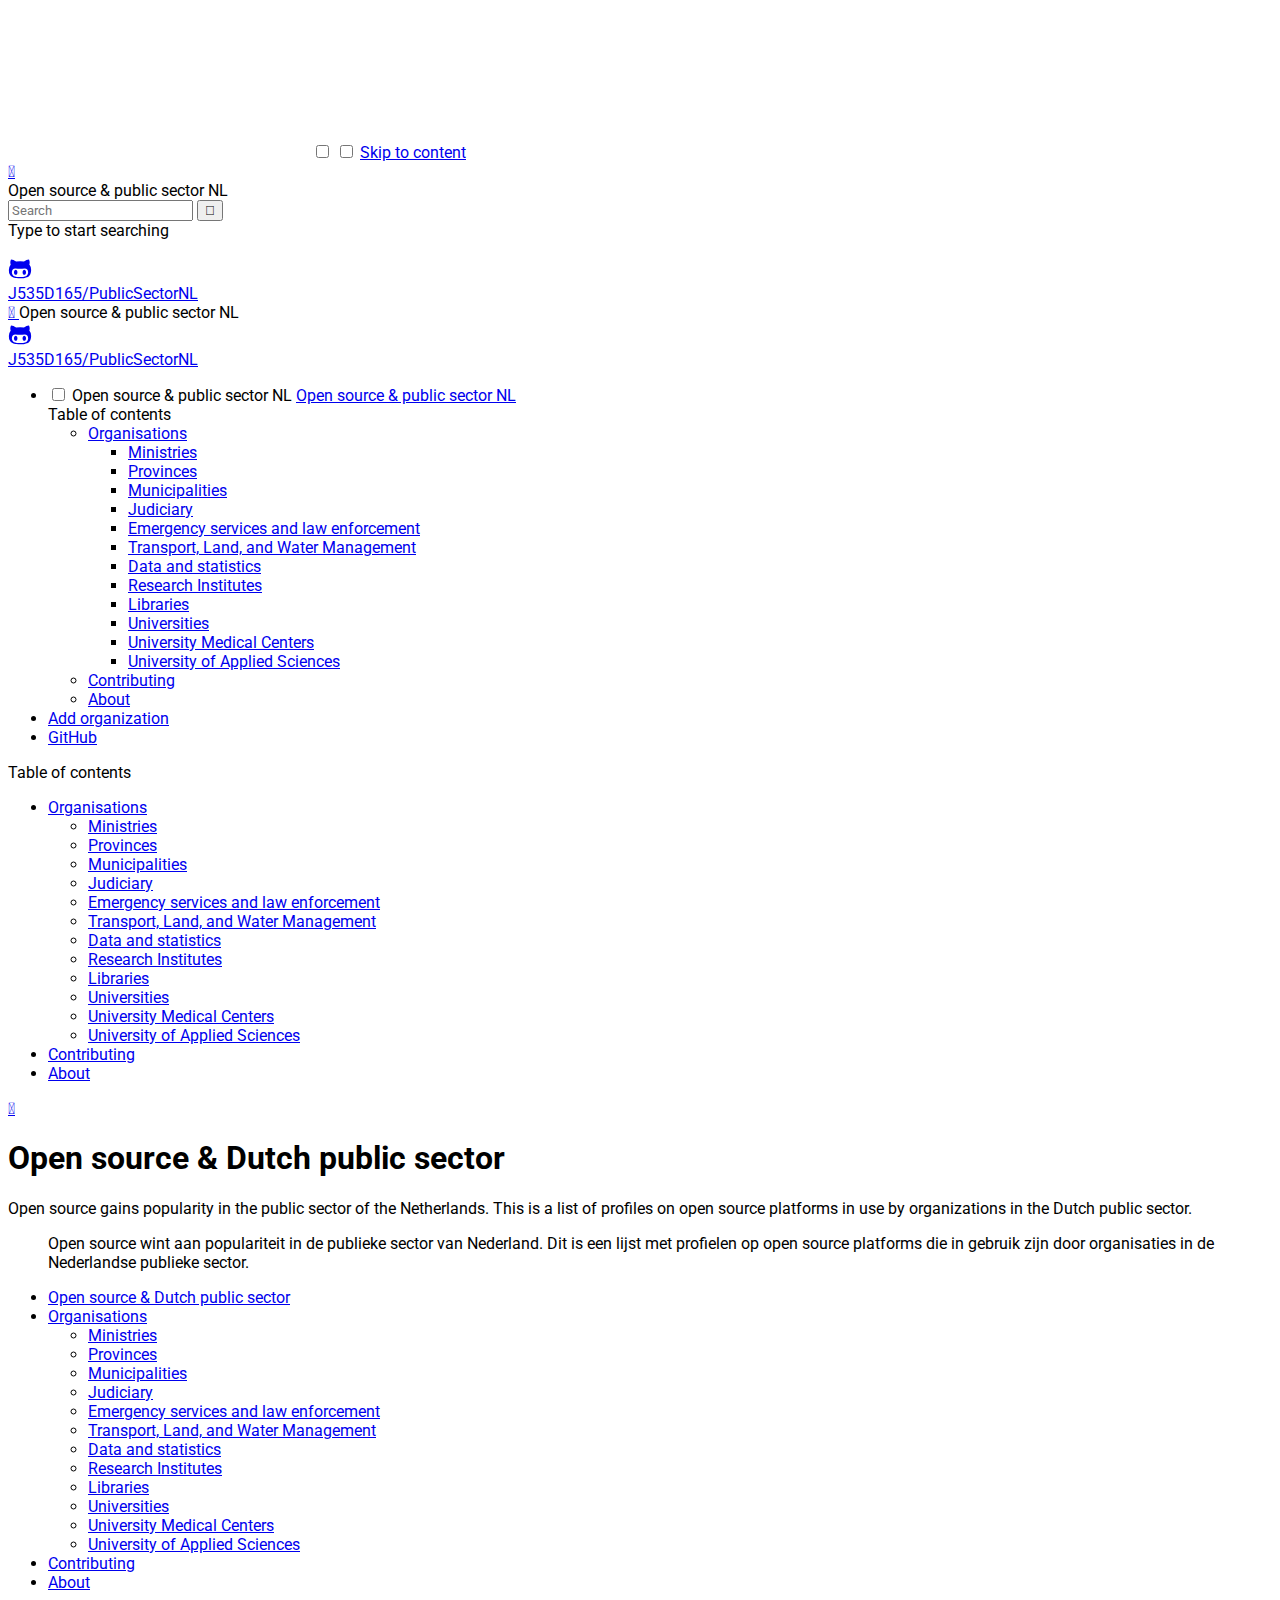
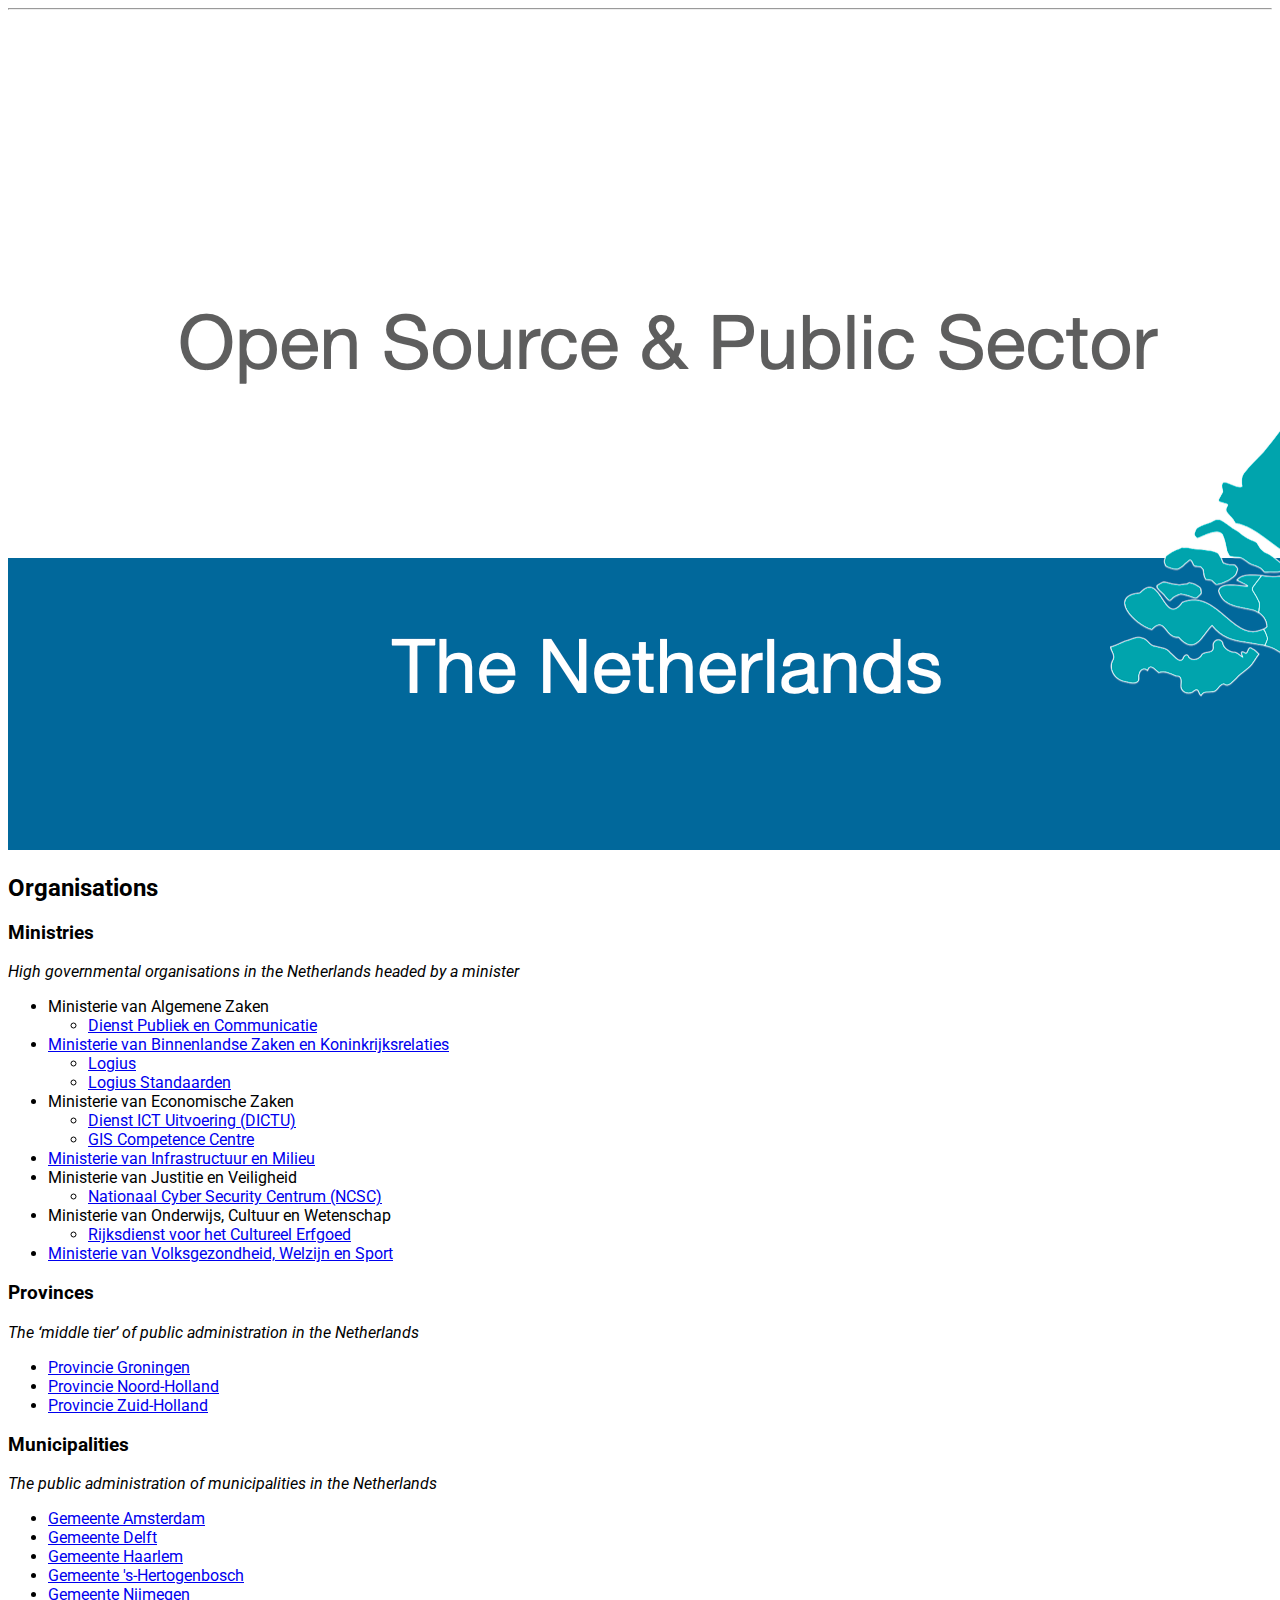
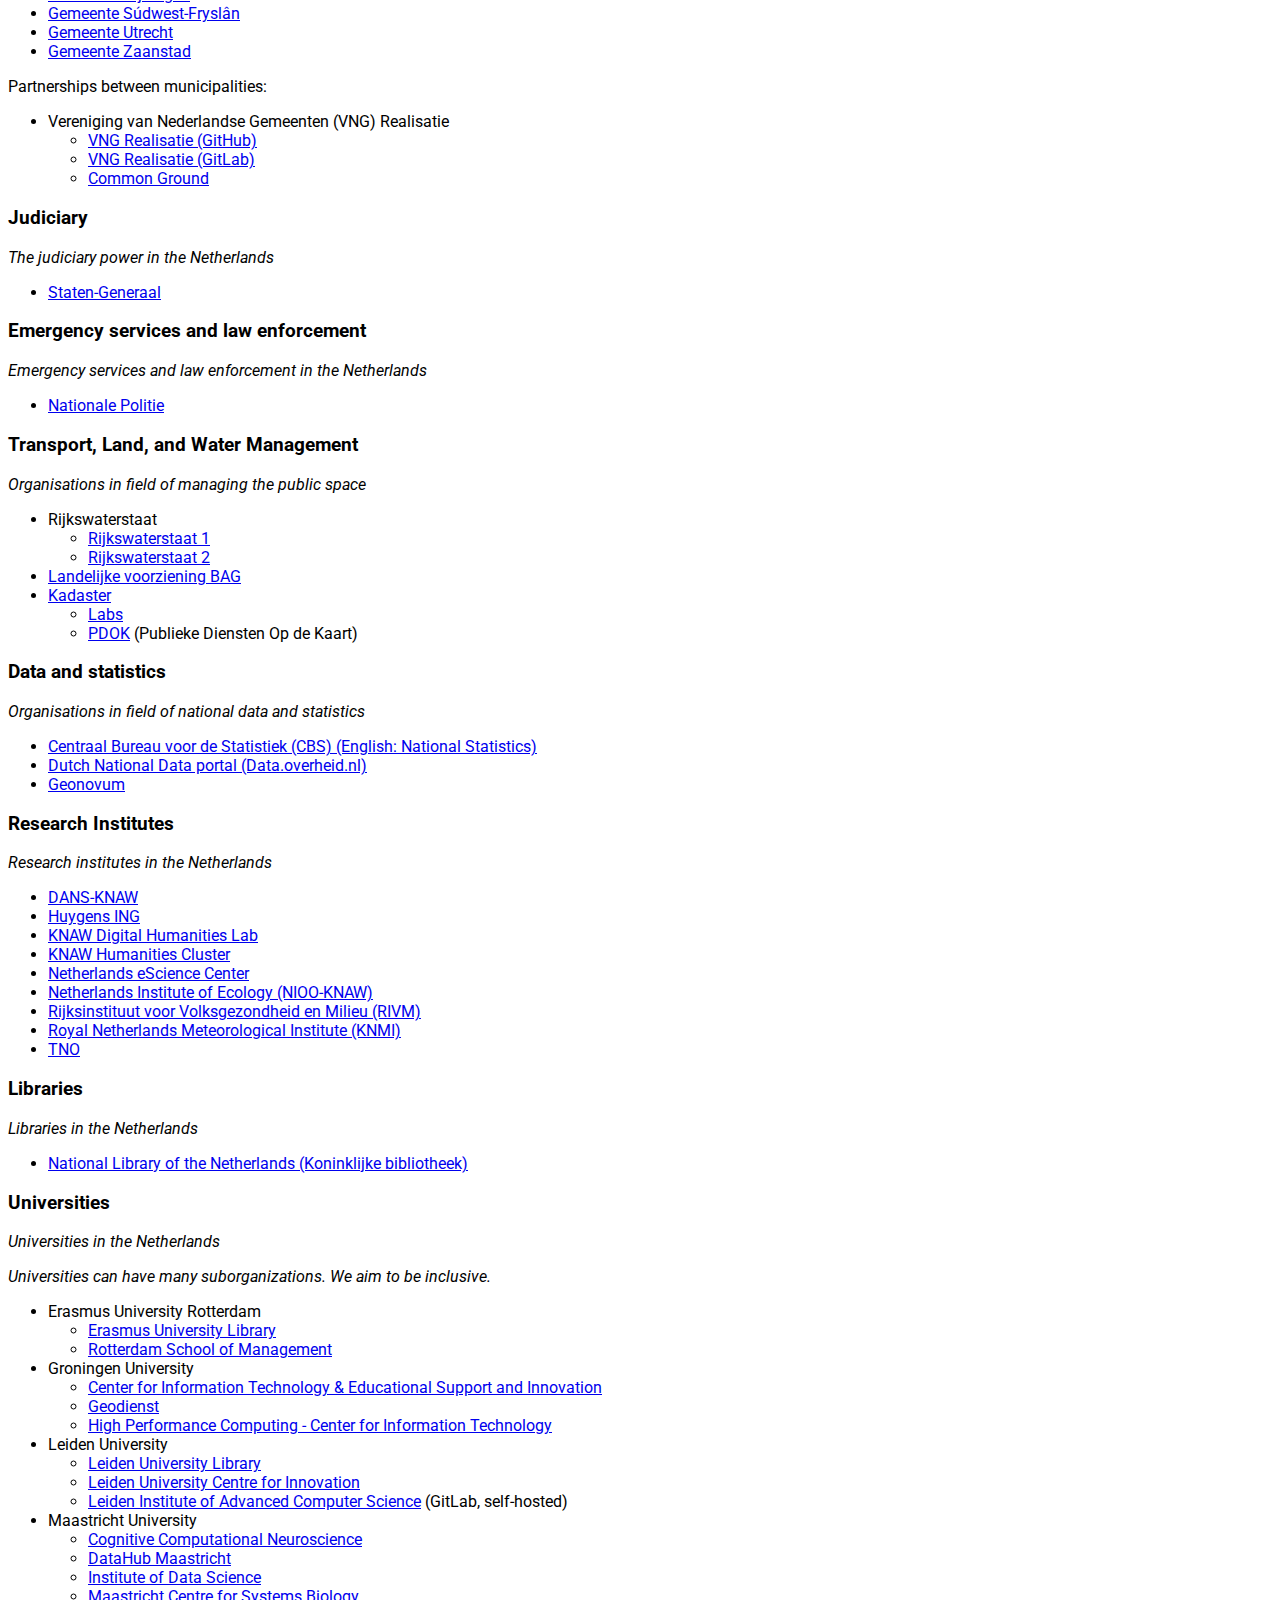
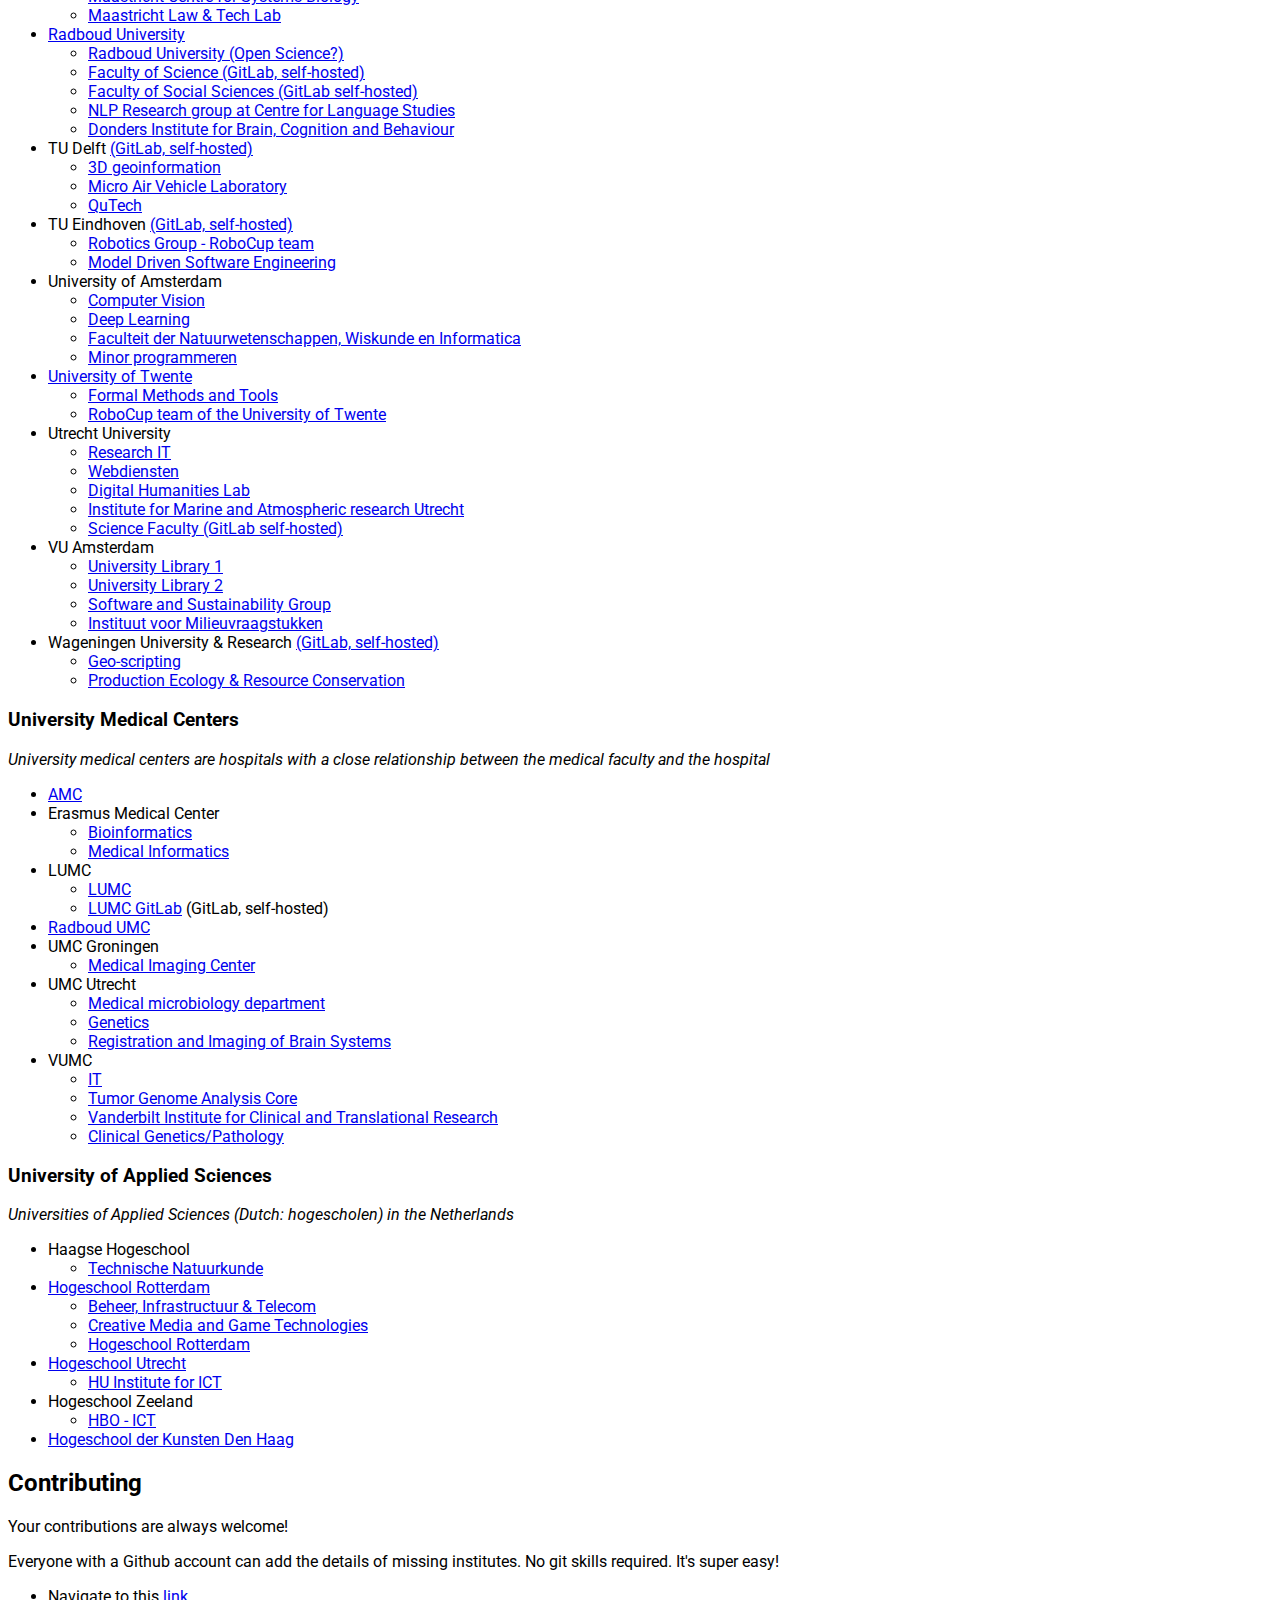
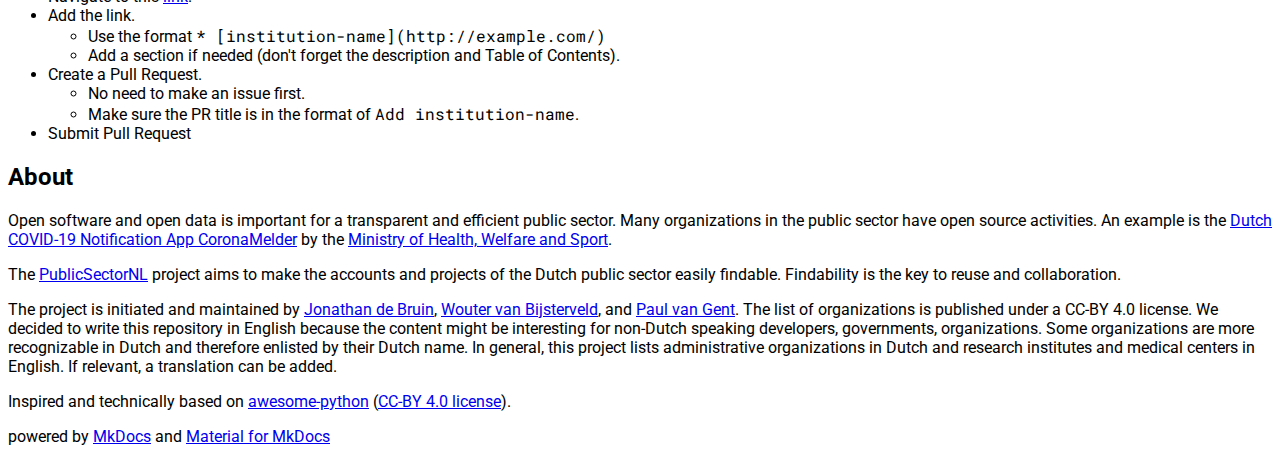
==== index.html @ ccdd5a81 "Deploying to gh-pages from  @ 6182470f56c37b7690beb0726bbc5a84aa9ac50e 🚀" ====
<!doctype html>
<html lang="en" class="no-js">
  <head>
    
      <meta charset="utf-8">
      <meta name="viewport" content="width=device-width,initial-scale=1">
      <meta http-equiv="x-ua-compatible" content="ie=edge">
      
        <meta name="description" content="A list of Github profiles of organizations in the public sector.">
      
      
        <link rel="canonical" href="https://github.com/J535D165/PublicSectorNL/">
      
      
        <meta name="author" content="Jonathan de Bruin, Wouter van Bijsterveld, Paul van Gent">
      
      
        <meta name="lang:clipboard.copy" content="Copy to clipboard">
      
        <meta name="lang:clipboard.copied" content="Copied to clipboard">
      
        <meta name="lang:search.language" content="en">
      
        <meta name="lang:search.pipeline.stopwords" content="True">
      
        <meta name="lang:search.pipeline.trimmer" content="True">
      
        <meta name="lang:search.result.none" content="No matching documents">
      
        <meta name="lang:search.result.one" content="1 matching document">
      
        <meta name="lang:search.result.other" content="# matching documents">
      
        <meta name="lang:search.tokenizer" content="[\s\-]+">
      
      <link rel="shortcut icon" href="assets/images/favicon.png">
      <meta name="generator" content="mkdocs-1.0.4, mkdocs-material-4.0.2">
    
    
      
        <title>Open source & public sector NL</title>
      
    
    
      <link rel="stylesheet" href="assets/stylesheets/application.982221ab.css">
      
      
    
    
      <script src="assets/javascripts/modernizr.1f0bcf2b.js"></script>
    
    
      
        <link href="https://fonts.gstatic.com" rel="preconnect" crossorigin>
        <link rel="stylesheet" href="https://fonts.googleapis.com/css?family=Roboto:300,400,400i,700|Roboto+Mono">
        <style>body,input{font-family:"Roboto","Helvetica Neue",Helvetica,Arial,sans-serif}code,kbd,pre{font-family:"Roboto Mono","Courier New",Courier,monospace}</style>
      
    
    <link rel="stylesheet" href="assets/fonts/material-icons.css">
    
    
      <link rel="stylesheet" href="css/extra.css">
    
    
      
    
    
  </head>
  
    <body dir="ltr">
  
    <svg class="md-svg">
      <defs>
        
        
          <svg xmlns="http://www.w3.org/2000/svg" width="416" height="448"
    viewBox="0 0 416 448" id="__github">
  <path fill="currentColor" d="M160 304q0 10-3.125 20.5t-10.75 19-18.125
        8.5-18.125-8.5-10.75-19-3.125-20.5 3.125-20.5 10.75-19 18.125-8.5
        18.125 8.5 10.75 19 3.125 20.5zM320 304q0 10-3.125 20.5t-10.75
        19-18.125 8.5-18.125-8.5-10.75-19-3.125-20.5 3.125-20.5 10.75-19
        18.125-8.5 18.125 8.5 10.75 19 3.125 20.5zM360
        304q0-30-17.25-51t-46.75-21q-10.25 0-48.75 5.25-17.75 2.75-39.25
        2.75t-39.25-2.75q-38-5.25-48.75-5.25-29.5 0-46.75 21t-17.25 51q0 22 8
        38.375t20.25 25.75 30.5 15 35 7.375 37.25 1.75h42q20.5 0
        37.25-1.75t35-7.375 30.5-15 20.25-25.75 8-38.375zM416 260q0 51.75-15.25
        82.75-9.5 19.25-26.375 33.25t-35.25 21.5-42.5 11.875-42.875 5.5-41.75
        1.125q-19.5 0-35.5-0.75t-36.875-3.125-38.125-7.5-34.25-12.875-30.25-20.25-21.5-28.75q-15.5-30.75-15.5-82.75
        0-59.25 34-99-6.75-20.5-6.75-42.5 0-29 12.75-54.5 27 0 47.5 9.875t47.25
        30.875q36.75-8.75 77.25-8.75 37 0 70 8 26.25-20.5
        46.75-30.25t47.25-9.75q12.75 25.5 12.75 54.5 0 21.75-6.75 42 34 40 34
        99.5z" />
</svg>
        
      </defs>
    </svg>
    <input class="md-toggle" data-md-toggle="drawer" type="checkbox" id="__drawer" autocomplete="off">
    <input class="md-toggle" data-md-toggle="search" type="checkbox" id="__search" autocomplete="off">
    <label class="md-overlay" data-md-component="overlay" for="__drawer"></label>
    
      <a href="#open-source-dutch-public-sector" tabindex="1" class="md-skip">
        Skip to content
      </a>
    
    
      <header class="md-header" data-md-component="header">
  <nav class="md-header-nav md-grid">
    <div class="md-flex">
      <div class="md-flex__cell md-flex__cell--shrink">
        <a href="https://github.com/J535D165/PublicSectorNL" title="Open source & public sector NL" class="md-header-nav__button md-logo">
          
            <i class="md-icon"></i>
          
        </a>
      </div>
      <div class="md-flex__cell md-flex__cell--shrink">
        <label class="md-icon md-icon--menu md-header-nav__button" for="__drawer"></label>
      </div>
      <div class="md-flex__cell md-flex__cell--stretch">
        <div class="md-flex__ellipsis md-header-nav__title" data-md-component="title">
          
            Open source & public sector NL
          
        </div>
      </div>
      <div class="md-flex__cell md-flex__cell--shrink">
        
          <label class="md-icon md-icon--search md-header-nav__button" for="__search"></label>
          
<div class="md-search" data-md-component="search" role="dialog">
  <label class="md-search__overlay" for="__search"></label>
  <div class="md-search__inner" role="search">
    <form class="md-search__form" name="search">
      <input type="text" class="md-search__input" name="query" placeholder="Search" autocapitalize="off" autocorrect="off" autocomplete="off" spellcheck="false" data-md-component="query" data-md-state="active">
      <label class="md-icon md-search__icon" for="__search"></label>
      <button type="reset" class="md-icon md-search__icon" data-md-component="reset" tabindex="-1">
        &#xE5CD;
      </button>
    </form>
    <div class="md-search__output">
      <div class="md-search__scrollwrap" data-md-scrollfix>
        <div class="md-search-result" data-md-component="result">
          <div class="md-search-result__meta">
            Type to start searching
          </div>
          <ol class="md-search-result__list"></ol>
        </div>
      </div>
    </div>
  </div>
</div>
        
      </div>
      
        <div class="md-flex__cell md-flex__cell--shrink">
          <div class="md-header-nav__source">
            


  

<a href="https://github.com/J535D165/PublicSectorNL/" title="Go to repository" class="md-source" data-md-source="github">
  
    <div class="md-source__icon">
      <svg viewBox="0 0 24 24" width="24" height="24">
        <use xlink:href="#__github" width="24" height="24"></use>
      </svg>
    </div>
  
  <div class="md-source__repository">
    J535D165/PublicSectorNL
  </div>
</a>
          </div>
        </div>
      
    </div>
  </nav>
</header>
    
    <div class="md-container">
      
        
      
      
      <main class="md-main">
        <div class="md-main__inner md-grid" data-md-component="container">
          
            
              <div class="md-sidebar md-sidebar--primary" data-md-component="navigation">
                <div class="md-sidebar__scrollwrap">
                  <div class="md-sidebar__inner">
                    <nav class="md-nav md-nav--primary" data-md-level="0">
  <label class="md-nav__title md-nav__title--site" for="__drawer">
    <a href="https://github.com/J535D165/PublicSectorNL" title="Open source & public sector NL" class="md-nav__button md-logo">
      
        <i class="md-icon"></i>
      
    </a>
    Open source & public sector NL
  </label>
  
    <div class="md-nav__source">
      


  

<a href="https://github.com/J535D165/PublicSectorNL/" title="Go to repository" class="md-source" data-md-source="github">
  
    <div class="md-source__icon">
      <svg viewBox="0 0 24 24" width="24" height="24">
        <use xlink:href="#__github" width="24" height="24"></use>
      </svg>
    </div>
  
  <div class="md-source__repository">
    J535D165/PublicSectorNL
  </div>
</a>
    </div>
  
  <ul class="md-nav__list" data-md-scrollfix>
    
      
      
      

  


  <li class="md-nav__item md-nav__item--active">
    
    <input class="md-toggle md-nav__toggle" data-md-toggle="toc" type="checkbox" id="__toc">
    
      
    
    
      <label class="md-nav__link md-nav__link--active" for="__toc">
        Open source & public sector NL
      </label>
    
    <a href="." title="Open source & public sector NL" class="md-nav__link md-nav__link--active">
      Open source & public sector NL
    </a>
    
      
<nav class="md-nav md-nav--secondary">
  
  
    
  
  
    <label class="md-nav__title" for="__toc">Table of contents</label>
    <ul class="md-nav__list" data-md-scrollfix>
      
        <li class="md-nav__item">
  <a href="#organisations" title="Organisations" class="md-nav__link">
    Organisations
  </a>
  
    <nav class="md-nav">
      <ul class="md-nav__list">
        
          <li class="md-nav__item">
  <a href="#ministries" title="Ministries" class="md-nav__link">
    Ministries
  </a>
  
</li>
        
          <li class="md-nav__item">
  <a href="#provinces" title="Provinces" class="md-nav__link">
    Provinces
  </a>
  
</li>
        
          <li class="md-nav__item">
  <a href="#municipalities" title="Municipalities" class="md-nav__link">
    Municipalities
  </a>
  
</li>
        
          <li class="md-nav__item">
  <a href="#judiciary" title="Judiciary" class="md-nav__link">
    Judiciary
  </a>
  
</li>
        
          <li class="md-nav__item">
  <a href="#emergency-services-and-law-enforcement" title="Emergency services and law enforcement" class="md-nav__link">
    Emergency services and law enforcement
  </a>
  
</li>
        
          <li class="md-nav__item">
  <a href="#transport-land-and-water-management" title="Transport, Land, and Water Management" class="md-nav__link">
    Transport, Land, and Water Management
  </a>
  
</li>
        
          <li class="md-nav__item">
  <a href="#data-and-statistics" title="Data and statistics" class="md-nav__link">
    Data and statistics
  </a>
  
</li>
        
          <li class="md-nav__item">
  <a href="#research-institutes" title="Research Institutes" class="md-nav__link">
    Research Institutes
  </a>
  
</li>
        
          <li class="md-nav__item">
  <a href="#libraries" title="Libraries" class="md-nav__link">
    Libraries
  </a>
  
</li>
        
          <li class="md-nav__item">
  <a href="#universities" title="Universities" class="md-nav__link">
    Universities
  </a>
  
</li>
        
          <li class="md-nav__item">
  <a href="#university-medical-centers" title="University Medical Centers" class="md-nav__link">
    University Medical Centers
  </a>
  
</li>
        
          <li class="md-nav__item">
  <a href="#university-of-applied-sciences" title="University of Applied Sciences" class="md-nav__link">
    University of Applied Sciences
  </a>
  
</li>
        
      </ul>
    </nav>
  
</li>
      
        <li class="md-nav__item">
  <a href="#contributing" title="Contributing" class="md-nav__link">
    Contributing
  </a>
  
</li>
      
        <li class="md-nav__item">
  <a href="#about" title="About" class="md-nav__link">
    About
  </a>
  
</li>
      
      
      
      
      
    </ul>
  
</nav>
    
  </li>

    
      
      
      


  <li class="md-nav__item">
    <a href="https://github.com/J535D165/PublicSectorNL/edit/master/README.md" title="Add organization" class="md-nav__link">
      Add organization
    </a>
  </li>

    
      
      
      


  <li class="md-nav__item">
    <a href="https://github.com/J535D165/PublicSectorNL/" title="GitHub" class="md-nav__link">
      GitHub
    </a>
  </li>

    
  </ul>
</nav>
                  </div>
                </div>
              </div>
            
            
              <div class="md-sidebar md-sidebar--secondary" data-md-component="toc">
                <div class="md-sidebar__scrollwrap">
                  <div class="md-sidebar__inner">
                    
<nav class="md-nav md-nav--secondary">
  
  
    
  
  
    <label class="md-nav__title" for="__toc">Table of contents</label>
    <ul class="md-nav__list" data-md-scrollfix>
      
        <li class="md-nav__item">
  <a href="#organisations" title="Organisations" class="md-nav__link">
    Organisations
  </a>
  
    <nav class="md-nav">
      <ul class="md-nav__list">
        
          <li class="md-nav__item">
  <a href="#ministries" title="Ministries" class="md-nav__link">
    Ministries
  </a>
  
</li>
        
          <li class="md-nav__item">
  <a href="#provinces" title="Provinces" class="md-nav__link">
    Provinces
  </a>
  
</li>
        
          <li class="md-nav__item">
  <a href="#municipalities" title="Municipalities" class="md-nav__link">
    Municipalities
  </a>
  
</li>
        
          <li class="md-nav__item">
  <a href="#judiciary" title="Judiciary" class="md-nav__link">
    Judiciary
  </a>
  
</li>
        
          <li class="md-nav__item">
  <a href="#emergency-services-and-law-enforcement" title="Emergency services and law enforcement" class="md-nav__link">
    Emergency services and law enforcement
  </a>
  
</li>
        
          <li class="md-nav__item">
  <a href="#transport-land-and-water-management" title="Transport, Land, and Water Management" class="md-nav__link">
    Transport, Land, and Water Management
  </a>
  
</li>
        
          <li class="md-nav__item">
  <a href="#data-and-statistics" title="Data and statistics" class="md-nav__link">
    Data and statistics
  </a>
  
</li>
        
          <li class="md-nav__item">
  <a href="#research-institutes" title="Research Institutes" class="md-nav__link">
    Research Institutes
  </a>
  
</li>
        
          <li class="md-nav__item">
  <a href="#libraries" title="Libraries" class="md-nav__link">
    Libraries
  </a>
  
</li>
        
          <li class="md-nav__item">
  <a href="#universities" title="Universities" class="md-nav__link">
    Universities
  </a>
  
</li>
        
          <li class="md-nav__item">
  <a href="#university-medical-centers" title="University Medical Centers" class="md-nav__link">
    University Medical Centers
  </a>
  
</li>
        
          <li class="md-nav__item">
  <a href="#university-of-applied-sciences" title="University of Applied Sciences" class="md-nav__link">
    University of Applied Sciences
  </a>
  
</li>
        
      </ul>
    </nav>
  
</li>
      
        <li class="md-nav__item">
  <a href="#contributing" title="Contributing" class="md-nav__link">
    Contributing
  </a>
  
</li>
      
        <li class="md-nav__item">
  <a href="#about" title="About" class="md-nav__link">
    About
  </a>
  
</li>
      
      
      
      
      
    </ul>
  
</nav>
                  </div>
                </div>
              </div>
            
          
          <div class="md-content">
            <article class="md-content__inner md-typeset">
              
                
                  <a href="https://github.com/J535D165/PublicSectorNL/edit/master/docs/index.md" title="Edit this page" class="md-icon md-content__icon">&#xE3C9;</a>
                
                
                <h1 id="open-source-dutch-public-sector">Open source &amp; Dutch public sector</h1>
<p>Open source gains popularity in the public sector of the Netherlands. This is
a list of profiles on open source platforms in use by organizations in the
Dutch public sector.</p>
<blockquote>
<p>Open source wint aan populariteit in de publieke sector van Nederland. Dit is een lijst met profielen op open source platforms die in gebruik zijn door organisaties in de Nederlandse publieke sector.</p>
</blockquote>
<ul>
<li><a href="#open-source---dutch-public-sector">Open source &amp; Dutch public sector</a></li>
<li><a href="#organisations">Organisations</a><ul>
<li><a href="#ministries">Ministries</a></li>
<li><a href="#provinces">Provinces</a></li>
<li><a href="#municipalities">Municipalities</a></li>
<li><a href="#judiciary">Judiciary</a></li>
<li><a href="#emergency-services-and-law-enforcement">Emergency services and law enforcement</a></li>
<li><a href="#transport-land-and-water-management">Transport, Land, and Water Management</a></li>
<li><a href="#data-and-statistics">Data and statistics</a></li>
<li><a href="#research-institutes">Research Institutes</a></li>
<li><a href="#libraries">Libraries</a></li>
<li><a href="#universities">Universities</a></li>
<li><a href="#university-medical-centers">University Medical Centers</a></li>
<li><a href="#university-of-applied-sciences">University of Applied Sciences</a></li>
</ul>
</li>
<li><a href="#contributing">Contributing</a></li>
<li><a href="#about">About</a></li>
</ul>
<hr />
<p><img alt="logo_PublicSectorNL.png" src="img/logo_PublicSectorNL.png" /></p>
<h2 id="organisations">Organisations</h2>
<h3 id="ministries">Ministries</h3>
<p><em>High governmental organisations in the Netherlands headed by a minister</em></p>
<ul>
<li>Ministerie van Algemene Zaken<ul>
<li><a href="https://github.com/azdpc">Dienst Publiek en Communicatie</a></li>
</ul>
</li>
<li><a href="https://github.com/MinBZK">Ministerie van Binnenlandse Zaken en Koninkrijksrelaties</a><ul>
<li><a href="https://github.com/LogiusNL">Logius</a></li>
<li><a href="https://github.com/Logius-standaarden">Logius Standaarden</a></li>
</ul>
</li>
<li>Ministerie van Economische Zaken<ul>
<li><a href="https://github.com/Dictu">Dienst ICT Uitvoering (DICTU)</a></li>
<li><a href="https://github.com/MinELenI">GIS Competence Centre</a></li>
</ul>
</li>
<li><a href="https://github.com/MinIenM">Ministerie van Infrastructuur en Milieu</a></li>
<li>Ministerie van Justitie en Veiligheid<ul>
<li><a href="https://github.com/NCSC-NL">Nationaal Cyber Security Centrum (NCSC)</a></li>
</ul>
</li>
<li>Ministerie van Onderwijs, Cultuur en Wetenschap<ul>
<li><a href="https://github.com/cultureelerfgoed">Rijksdienst voor het Cultureel Erfgoed</a></li>
</ul>
</li>
<li><a href="https://github.com/minvws">Ministerie van Volksgezondheid, Welzijn en Sport</a></li>
</ul>
<h3 id="provinces">Provinces</h3>
<p><em>The ‘middle tier’ of public administration in the Netherlands</em></p>
<ul>
<li><a href="https://github.com/ProvincieGroningen">Provincie Groningen</a></li>
<li><a href="https://github.com/provincieNH">Provincie Noord-Holland</a></li>
<li><a href="https://github.com/ProvZH">Provincie Zuid-Holland</a></li>
</ul>
<h3 id="municipalities">Municipalities</h3>
<p><em>The public administration of municipalities in the Netherlands</em></p>
<ul>
<li><a href="https://github.com/Amsterdam">Gemeente Amsterdam</a></li>
<li><a href="https://github.com/Gemeente-Delft">Gemeente Delft</a></li>
<li><a href="https://github.com/Haarlem">Gemeente Haarlem</a></li>
<li><a href="https://github.com/gemeenteshertogenbosch">Gemeente 's-Hertogenbosch</a></li>
<li><a href="https://github.com/GemeenteNijmegen">Gemeente Nijmegen</a></li>
<li><a href="https://github.com/Sudwest-Fryslan">Gemeente Súdwest-Fryslân</a></li>
<li><a href="https://github.com/GemeenteUtrecht">Gemeente Utrecht</a></li>
<li><a href="https://github.com/zaanstad">Gemeente Zaanstad</a></li>
</ul>
<p>Partnerships between municipalities:</p>
<ul>
<li>Vereniging van Nederlandse Gemeenten (VNG) Realisatie<ul>
<li><a href="https://github.com/VNG-Realisatie">VNG Realisatie (GitHub)</a></li>
<li><a href="https://gitlab.com/vng-realisatie">VNG Realisatie (GitLab)</a></li>
<li><a href="https://gitlab.com/commonground">Common Ground</a></li>
</ul>
</li>
</ul>
<h3 id="judiciary">Judiciary</h3>
<p><em>The judiciary power in the Netherlands</em></p>
<ul>
<li><a href="https://github.com/statengeneraal">Staten-Generaal</a></li>
</ul>
<h3 id="emergency-services-and-law-enforcement">Emergency services and law enforcement</h3>
<p><em>Emergency services and law enforcement in the Netherlands</em></p>
<ul>
<li><a href="https://github.com/politie">Nationale Politie</a></li>
</ul>
<h3 id="transport-land-and-water-management">Transport, Land, and Water Management</h3>
<p><em>Organisations in field of managing the public space</em></p>
<ul>
<li>Rijkswaterstaat<ul>
<li><a href="https://github.com/Rijkswaterstaat">Rijkswaterstaat 1</a></li>
<li><a href="https://github.com/RWS-NL">Rijkswaterstaat 2</a></li>
</ul>
</li>
<li><a href="https://github.com/lvbag">Landelijke voorziening BAG</a></li>
<li><a href="https://github.com/kadaster">Kadaster</a><ul>
<li><a href="https://github.com/kadaster-labs">Labs</a></li>
<li><a href="https://github.com/pdok">PDOK</a> (Publieke Diensten Op de Kaart)</li>
</ul>
</li>
</ul>
<h3 id="data-and-statistics">Data and statistics</h3>
<p><em>Organisations in field of national data and statistics</em></p>
<ul>
<li><a href="https://github.com/statistiekcbs">Centraal Bureau voor de Statistiek (CBS) (English: National Statistics)</a></li>
<li><a href="https://github.com/dataoverheid">Dutch National Data portal (Data.overheid.nl)</a></li>
<li><a href="https://github.com/Geonovum">Geonovum</a></li>
</ul>
<h3 id="research-institutes">Research Institutes</h3>
<p><em>Research institutes in the Netherlands</em></p>
<ul>
<li><a href="https://github.com/DANS-KNAW">DANS-KNAW</a></li>
<li><a href="https://github.com/HuygensING">Huygens ING</a></li>
<li><a href="https://github.com/dhlab-nl">KNAW Digital Humanities Lab</a></li>
<li><a href="https://github.com/knaw-huc">KNAW Humanities Cluster</a></li>
<li><a href="https://github.com/NLeSC">Netherlands eScience Center</a></li>
<li><a href="https://github.com/nioo-knaw">Netherlands Institute of Ecology (NIOO-KNAW)</a></li>
<li><a href="https://github.com/rivm-syso">Rijksinstituut voor Volksgezondheid en Milieu (RIVM)</a></li>
<li><a href="https://github.com/KNMI">Royal Netherlands Meteorological Institute (KNMI)</a></li>
<li><a href="https://github.com/TNO">TNO</a></li>
</ul>
<h3 id="libraries">Libraries</h3>
<p><em>Libraries in the Netherlands</em></p>
<ul>
<li><a href="https://github.com/KBNLresearch">National Library of the Netherlands (Koninklijke bibliotheek)</a></li>
</ul>
<h3 id="universities">Universities</h3>
<p><em>Universities in the Netherlands</em></p>
<p><em>Universities can have many suborganizations. We aim to be inclusive.</em></p>
<ul>
<li>Erasmus University Rotterdam<ul>
<li><a href="https://github.com/erasmus-university-library">Erasmus University Library</a></li>
<li><a href="https://github.com/eur-rsm">Rotterdam School of Management</a></li>
</ul>
</li>
<li>Groningen University<ul>
<li><a href="https://github.com/rijksuniversiteit-groningen">Center for Information Technology &amp; Educational Support and Innovation</a></li>
<li><a href="https://github.com/geodienst">Geodienst</a></li>
<li><a href="https://github.com/rug-cit-hpc">High Performance Computing - Center for Information Technology</a></li>
</ul>
</li>
<li>Leiden University<ul>
<li><a href="https://github.com/LeidenUniversityLibrary">Leiden University Library</a></li>
<li><a href="https://github.com/LU-C4i">Leiden University Centre for Innovation</a></li>
<li><a href="https://git.liacs.nl/">Leiden Institute of Advanced Computer Science</a> (GitLab, self-hosted)</li>
</ul>
</li>
<li>Maastricht University<ul>
<li><a href="https://github.com/ccnmaastricht">Cognitive Computational Neuroscience</a></li>
<li><a href="https://github.com/MaastrichtUniversity">DataHub Maastricht</a></li>
<li><a href="https://github.com/MaastrichtU-IDS">Institute of Data Science</a></li>
<li><a href="https://github.com/macsbio">Maastricht Centre for Systems Biology</a></li>
<li><a href="https://github.com/maastrichtlawtech">Maastricht Law &amp; Tech Lab</a></li>
</ul>
</li>
<li><a href="https://github.com/radbouduniversity">Radboud University</a><ul>
<li><a href="https://github.com/Radboud-University">Radboud University (Open Science?)</a></li>
<li><a href="https://gitlab.science.ru.nl/explore">Faculty of Science (GitLab, self-hosted)</a></li>
<li><a href="https://gitlab.socsci.ru.nl/explore">Faculty of Social Sciences (GitLab self-hosted)</a></li>
<li><a href="https://github.com/LanguageMachines">NLP Research group at Centre for Language Studies</a></li>
<li><a href="https://github.com/Donders-Institute">Donders Institute for Brain, Cognition and Behaviour</a></li>
</ul>
</li>
<li>TU Delft <a href="https://gitlab.tudelft.nl/explore">(GitLab, self-hosted)</a><ul>
<li><a href="https://github.com/tudelft3d">3D geoinformation</a></li>
<li><a href="https://github.com/tudelft">Micro Air Vehicle Laboratory</a></li>
<li><a href="https://github.com/QuTech-Delft">QuTech</a></li>
</ul>
</li>
<li>TU Eindhoven <a href="https://gitlab.tue.nl/explore">(GitLab, self-hosted)</a><ul>
<li><a href="https://github.com/tue-robotics">Robotics Group - RoboCup team</a></li>
<li><a href="https://github.com/tue-mdse">Model Driven Software Engineering</a></li>
</ul>
</li>
<li>University of Amsterdam<ul>
<li><a href="https://github.com/uvavision">Computer Vision</a></li>
<li><a href="https://github.com/uvadlc">Deep Learning</a></li>
<li><a href="https://gitlab-fnwi.uva.nl/explore">Faculteit der Natuurwetenschappen, Wiskunde en Informatica</a></li>
<li><a href="https://github.com/uva">Minor programmeren</a></li>
</ul>
</li>
<li><a href="https://github.com/utwente">University of Twente</a><ul>
<li><a href="https://github.com/utwente-fmt">Formal Methods and Tools</a></li>
<li><a href="https://github.com/RoboTeamTwente">RoboCup team of the University of Twente</a></li>
</ul>
</li>
<li>Utrecht University<ul>
<li><a href="https://github.com/UtrechtUniversity">Research IT</a></li>
<li><a href="https://github.com/UniversiteitUtrecht">Webdiensten</a></li>
<li><a href="https://github.com/UUDigitalHumanitieslab">Digital Humanities Lab</a></li>
<li><a href="https://github.com/UU-IMAU">Institute for Marine and Atmospheric research Utrecht</a></li>
<li><a href="https://git.science.uu.nl/explore">Science Faculty (GitLab self-hosted)</a></li>
</ul>
</li>
<li>VU Amsterdam<ul>
<li><a href="https://github.com/VUAmsterdam-UniversityLibrary">University Library 1</a></li>
<li><a href="https://github.com/ubvu">University Library 2</a></li>
<li><a href="https://github.com/S2-group">Software and Sustainability Group</a></li>
<li><a href="https://github.com/VU-IVM">Instituut voor Milieuvraagstukken</a></li>
</ul>
</li>
<li>Wageningen University &amp; Research <a href="https://git.wageningenur.nl/explore">(GitLab, self-hosted)</a><ul>
<li><a href="https://github.com/GeoScripting-WUR">Geo-scripting</a></li>
<li><a href="https://github.com/wageningen">Production Ecology &amp; Resource Conservation</a></li>
</ul>
</li>
</ul>
<h3 id="university-medical-centers">University Medical Centers</h3>
<p><em>University medical centers are hospitals with a close relationship between the medical faculty and the hospital</em></p>
<ul>
<li><a href="https://github.com/AmsterdamUMC">AMC</a></li>
<li>Erasmus Medical Center<ul>
<li><a href="https://github.com/ErasmusMC-Bioinformatics">Bioinformatics</a></li>
<li><a href="https://github.com/mi-erasmusmc">Medical Informatics</a></li>
</ul>
</li>
<li>LUMC<ul>
<li><a href="https://github.com/LUMC">LUMC</a></li>
<li><a href="https://git.lumc.nl/explore">LUMC GitLab</a> (GitLab, self-hosted)</li>
</ul>
</li>
<li><a href="https://github.com/Radboudumc">Radboud UMC</a></li>
<li>UMC Groningen<ul>
<li><a href="https://github.com/mic-umcg">Medical Imaging Center</a></li>
</ul>
</li>
<li>UMC Utrecht<ul>
<li><a href="https://gitlab.com/mmb-umcu">Medical microbiology department</a></li>
<li><a href="https://github.com/UMCUGenetics">Genetics</a></li>
<li><a href="https://github.com/UMCU-RIBS">Registration and Imaging of Brain Systems</a></li>
</ul>
</li>
<li>VUMC<ul>
<li><a href="https://github.com/VUMC-IT">IT</a></li>
<li><a href="https://github.com/tgac-vumc">Tumor Genome Analysis Core</a></li>
<li><a href="https://github.com/vanderbilt">Vanderbilt Institute for Clinical and Translational Research</a></li>
<li><a href="https://github.com/VUmcCGP">Clinical Genetics/Pathology</a></li>
</ul>
</li>
</ul>
<h3 id="university-of-applied-sciences">University of Applied Sciences</h3>
<p><em>Universities of Applied Sciences (Dutch: hogescholen) in the Netherlands</em></p>
<ul>
<li>Haagse Hogeschool<ul>
<li><a href="https://github.com/HHS-TN">Technische Natuurkunde</a></li>
</ul>
</li>
<li><a href="https://github.com/hogeschoolrotterdam">Hogeschool Rotterdam</a><ul>
<li><a href="https://github.com/hr-bit">Beheer, Infrastructuur &amp; Telecom</a></li>
<li><a href="https://github.com/HR-CMGT">Creative Media and Game Technologies</a></li>
<li><a href="https://github.com/hogeschool">Hogeschool Rotterdam</a></li>
</ul>
</li>
<li><a href="https://github.com/uashogeschoolutrecht">Hogeschool Utrecht</a><ul>
<li><a href="https://github.com/HUInstituteForICT">HU Institute for ICT</a></li>
</ul>
</li>
<li>Hogeschool Zeeland<ul>
<li><a href="https://github.com/HZ-HBO-ICT">HBO - ICT</a></li>
</ul>
</li>
<li><a href="https://github.com/kabk">Hogeschool der Kunsten Den Haag</a></li>
</ul>
<h2 id="contributing">Contributing</h2>
<p>Your contributions are always welcome!</p>
<p>Everyone with a Github account can add the details of missing institutes. No git skills required. It's super easy!</p>
<ul>
<li>Navigate to this <a href="https://github.com/J535D165/PublicSectorNL/edit/master/README.md">link</a>.</li>
<li>Add the link.<ul>
<li>Use the format <code>* [institution-name](http://example.com/)</code></li>
<li>Add a section if needed (don't forget the description and Table of Contents).</li>
</ul>
</li>
<li>Create a Pull Request.<ul>
<li>No need to make an issue first.</li>
<li>Make sure the PR title is in the format of <code>Add institution-name</code>.</li>
</ul>
</li>
<li>Submit Pull Request</li>
</ul>
<h2 id="about">About</h2>
<p>Open software and open data is important for a transparent and efficient
public sector. Many organizations in the public sector have open source
activities. An example is the <a href="https://github.com/minvws/nl-covid19-notification-app-website">Dutch COVID-19 Notification App
CoronaMelder</a>
by the <a href="https://github.com/minvws">Ministry of Health, Welfare and Sport</a>.</p>
<p>The <a href="https://github.com/J535D165/PublicSectorNL">PublicSectorNL</a> project aims 
to make the accounts and projects of the Dutch public
sector easily findable. Findability is the key to reuse and collaboration. </p>
<p>The project is initiated and maintained by <a href="https://github.com/J535D165">Jonathan
de Bruin</a>, <a href="https://github.com/wbijster">Wouter van
Bijsterveld</a>, and <a href="https://github.com/paulvangentcom">Paul van
Gent</a>. The list of organizations
is published under a CC-BY 4.0 license. We decided to write this repository in 
English because the content might be interesting for non-Dutch speaking 
developers, governments, organizations. Some organizations are more recognizable
in Dutch and therefore enlisted by their Dutch name. In general, this project lists
administrative organizations in Dutch and research institutes and medical centers in English.
If relevant, a translation can be added. </p>
<p>Inspired and technically based on <a href="https://github.com/vinta/awesome-python">awesome-python</a> (<a href="https://github.com/vinta/awesome-python/blob/master/LICENSE">CC-BY 4.0 license</a>).</p>
                
                  
                
              
              
                


              
            </article>
          </div>
        </div>
      </main>
      
        
<footer class="md-footer">
  
  <div class="md-footer-meta md-typeset">
    <div class="md-footer-meta__inner md-grid">
      <div class="md-footer-copyright">
        
        powered by
        <a href="https://www.mkdocs.org">MkDocs</a>
        and
        <a href="https://squidfunk.github.io/mkdocs-material/">
          Material for MkDocs</a>
      </div>
      
  <div class="md-footer-social">
    <link rel="stylesheet" href="assets/fonts/font-awesome.css">
    
      <a href="https://github.com/J535D165" class="md-footer-social__link fa fa-github"></a>
    
  </div>

    </div>
  </div>
</footer>
      
    </div>
    
      <script src="assets/javascripts/application.d9aa80ab.js"></script>
      
      <script>app.initialize({version:"1.0.4",url:{base:"."}})</script>
      
    
  </body>
</html>
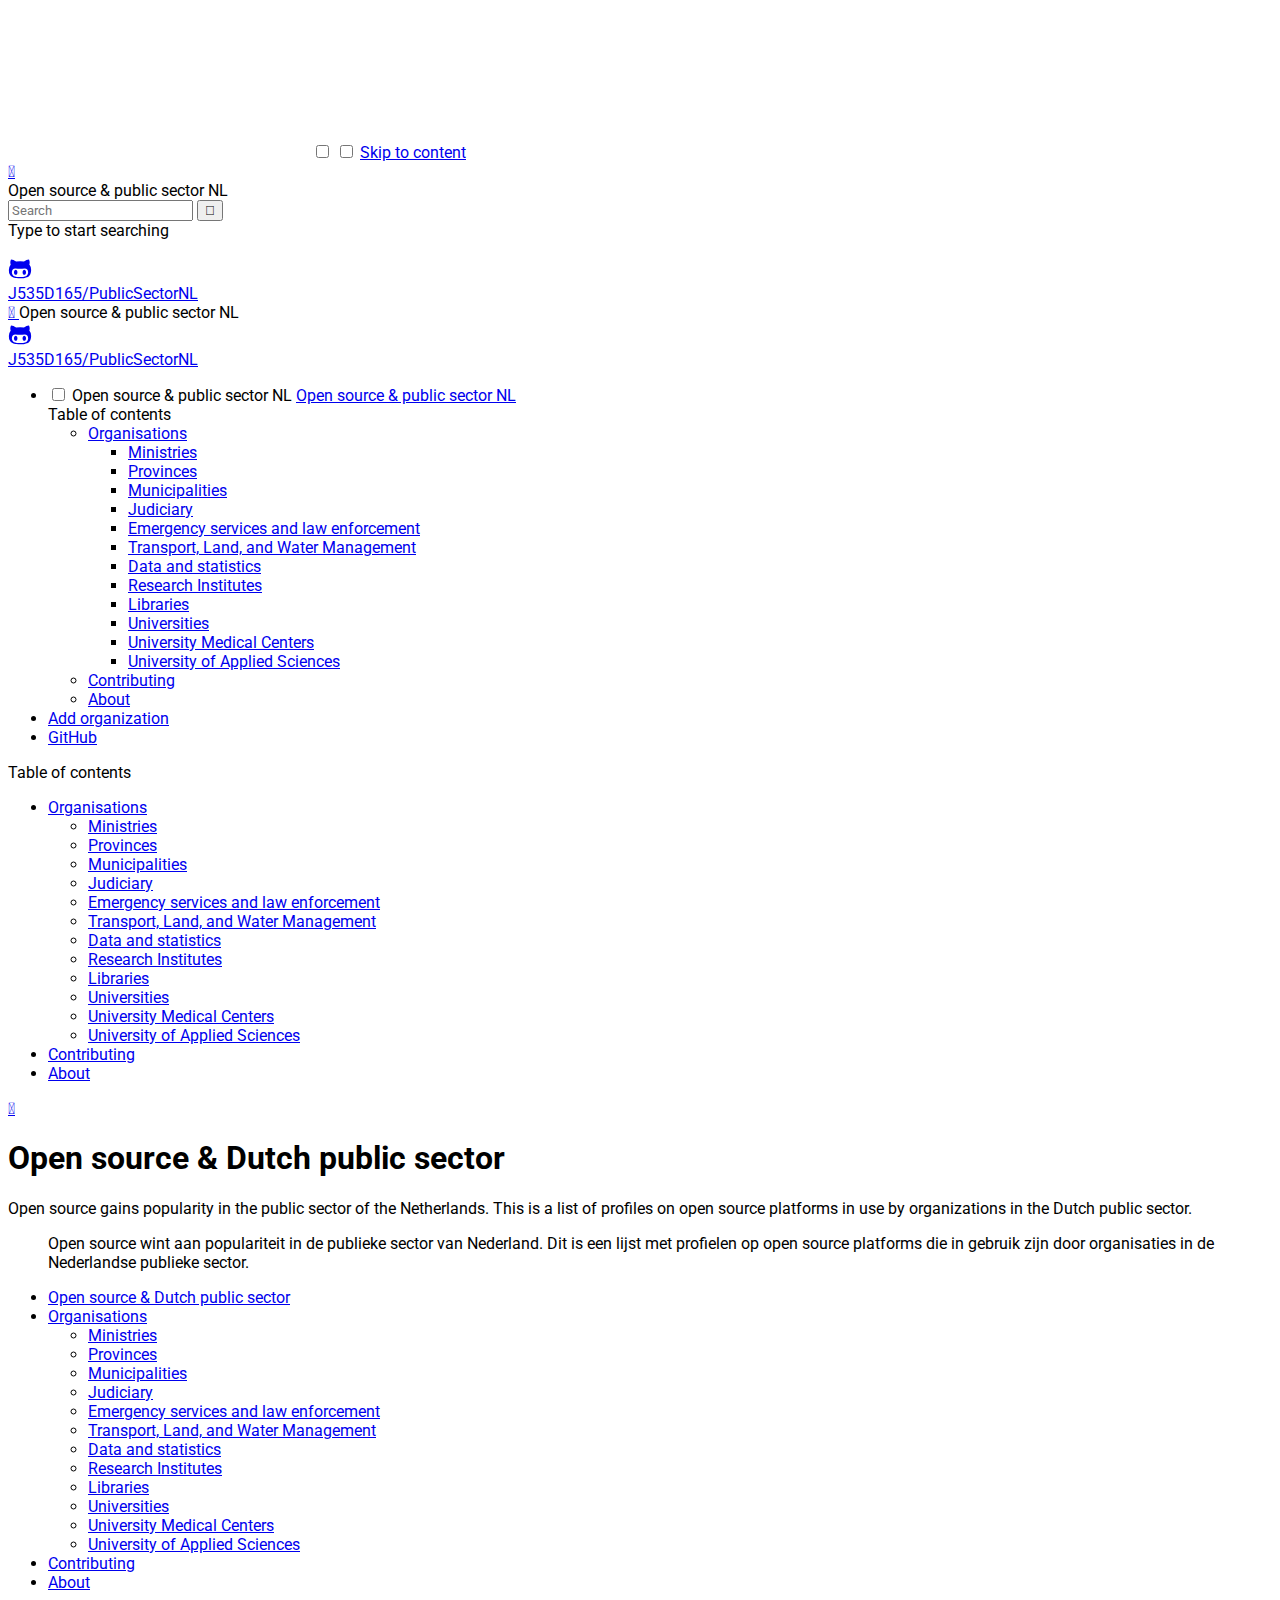
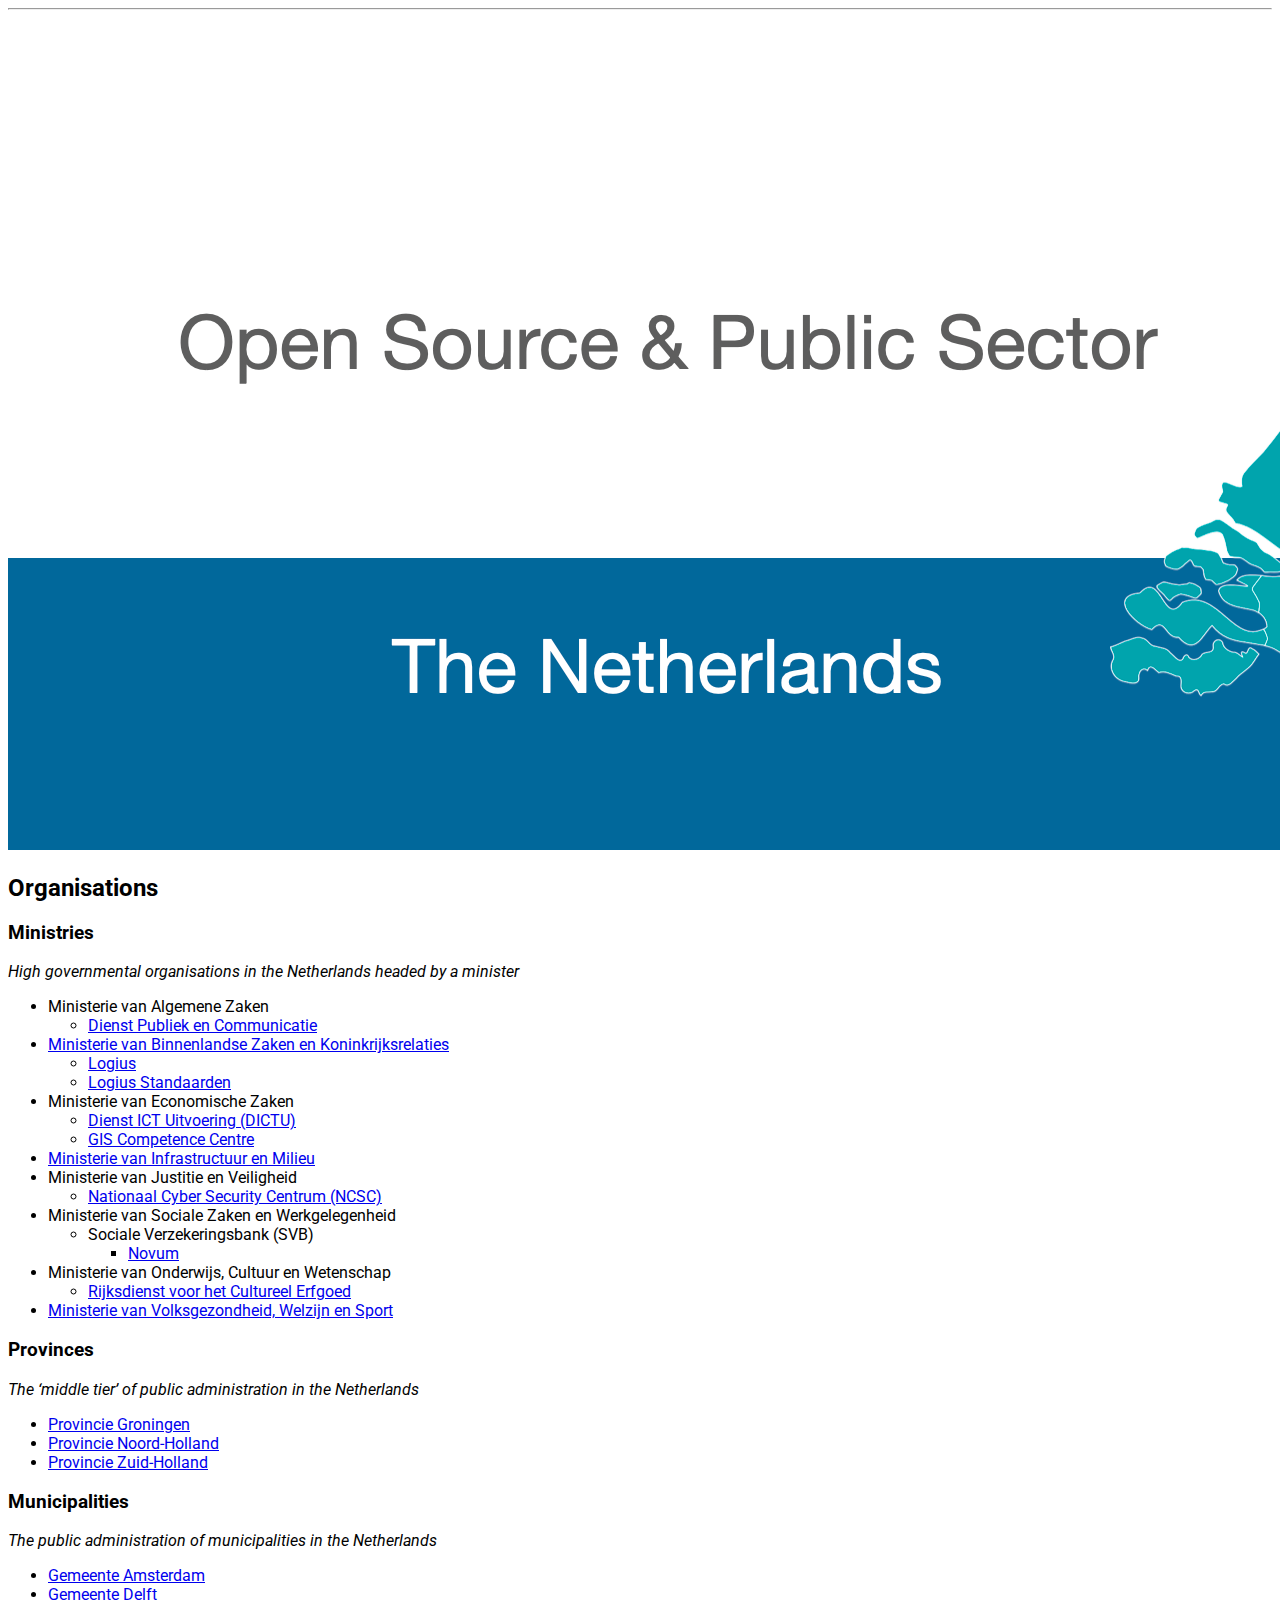
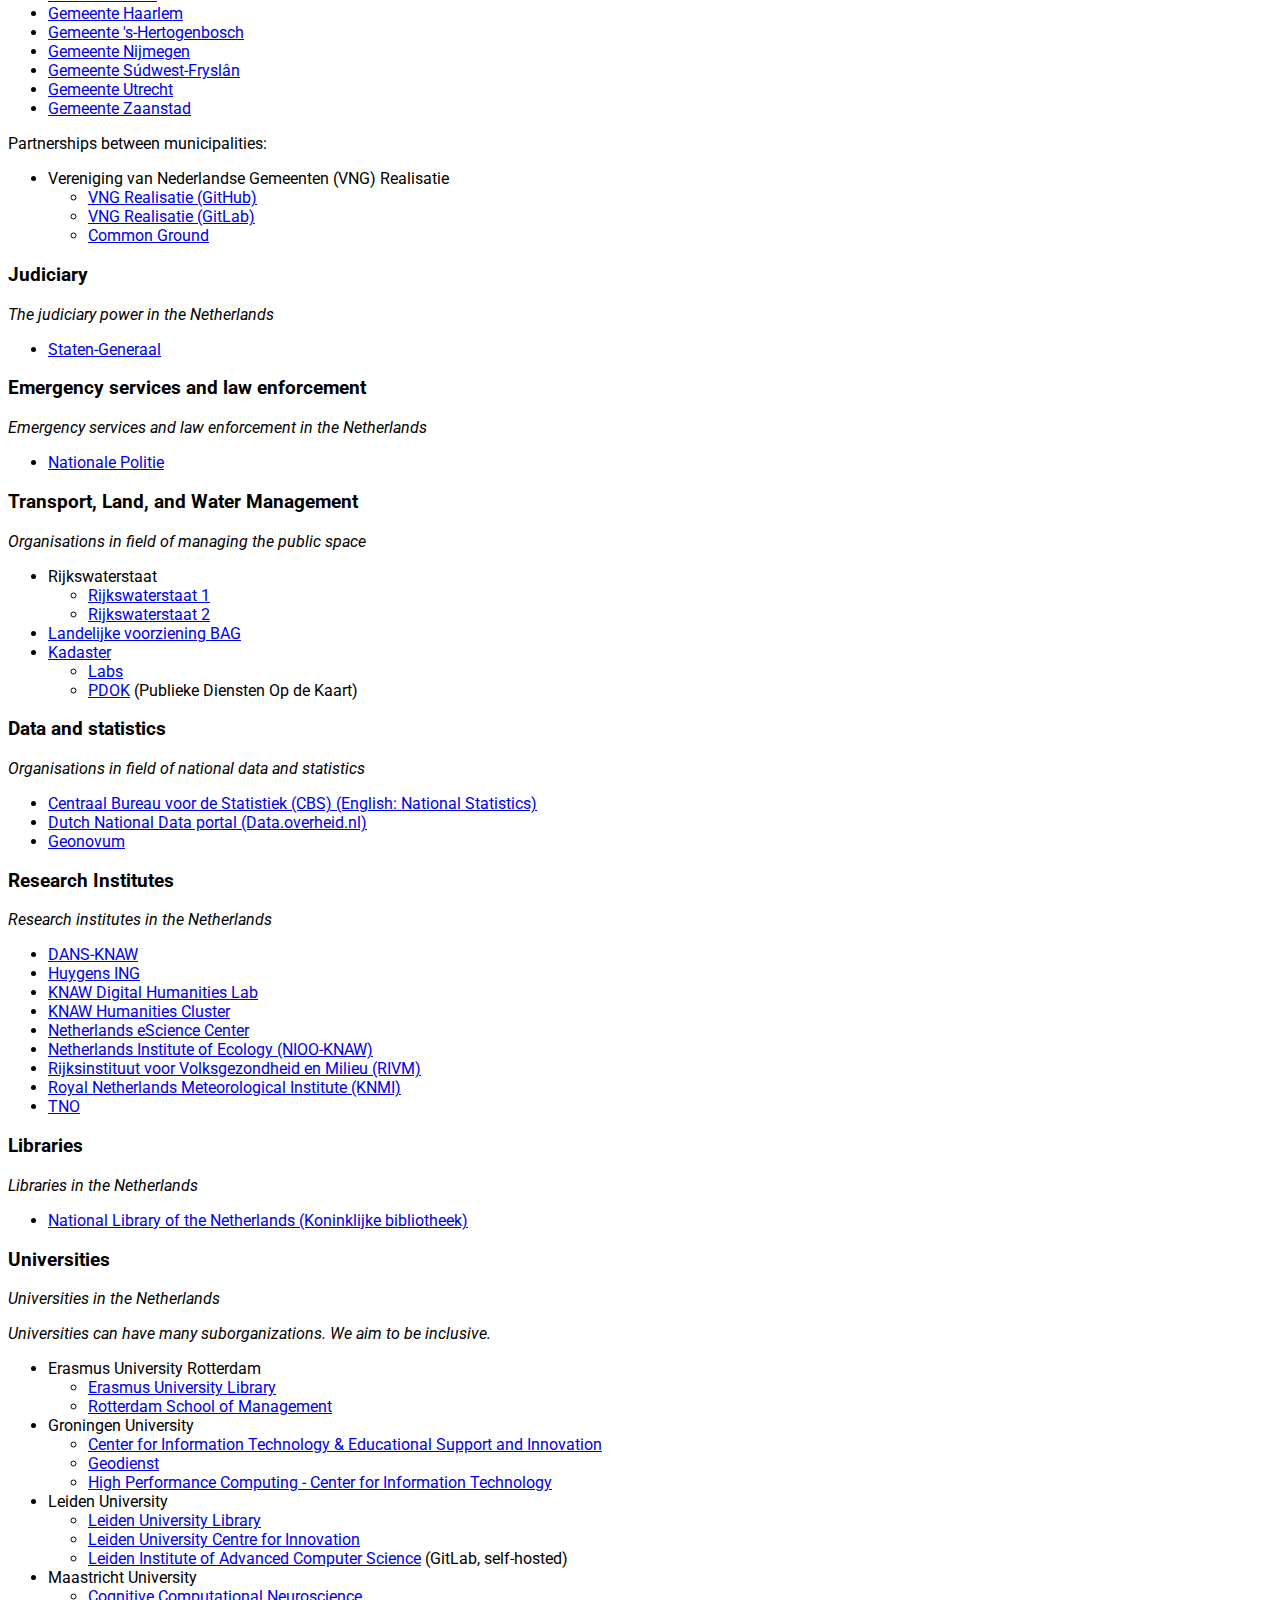
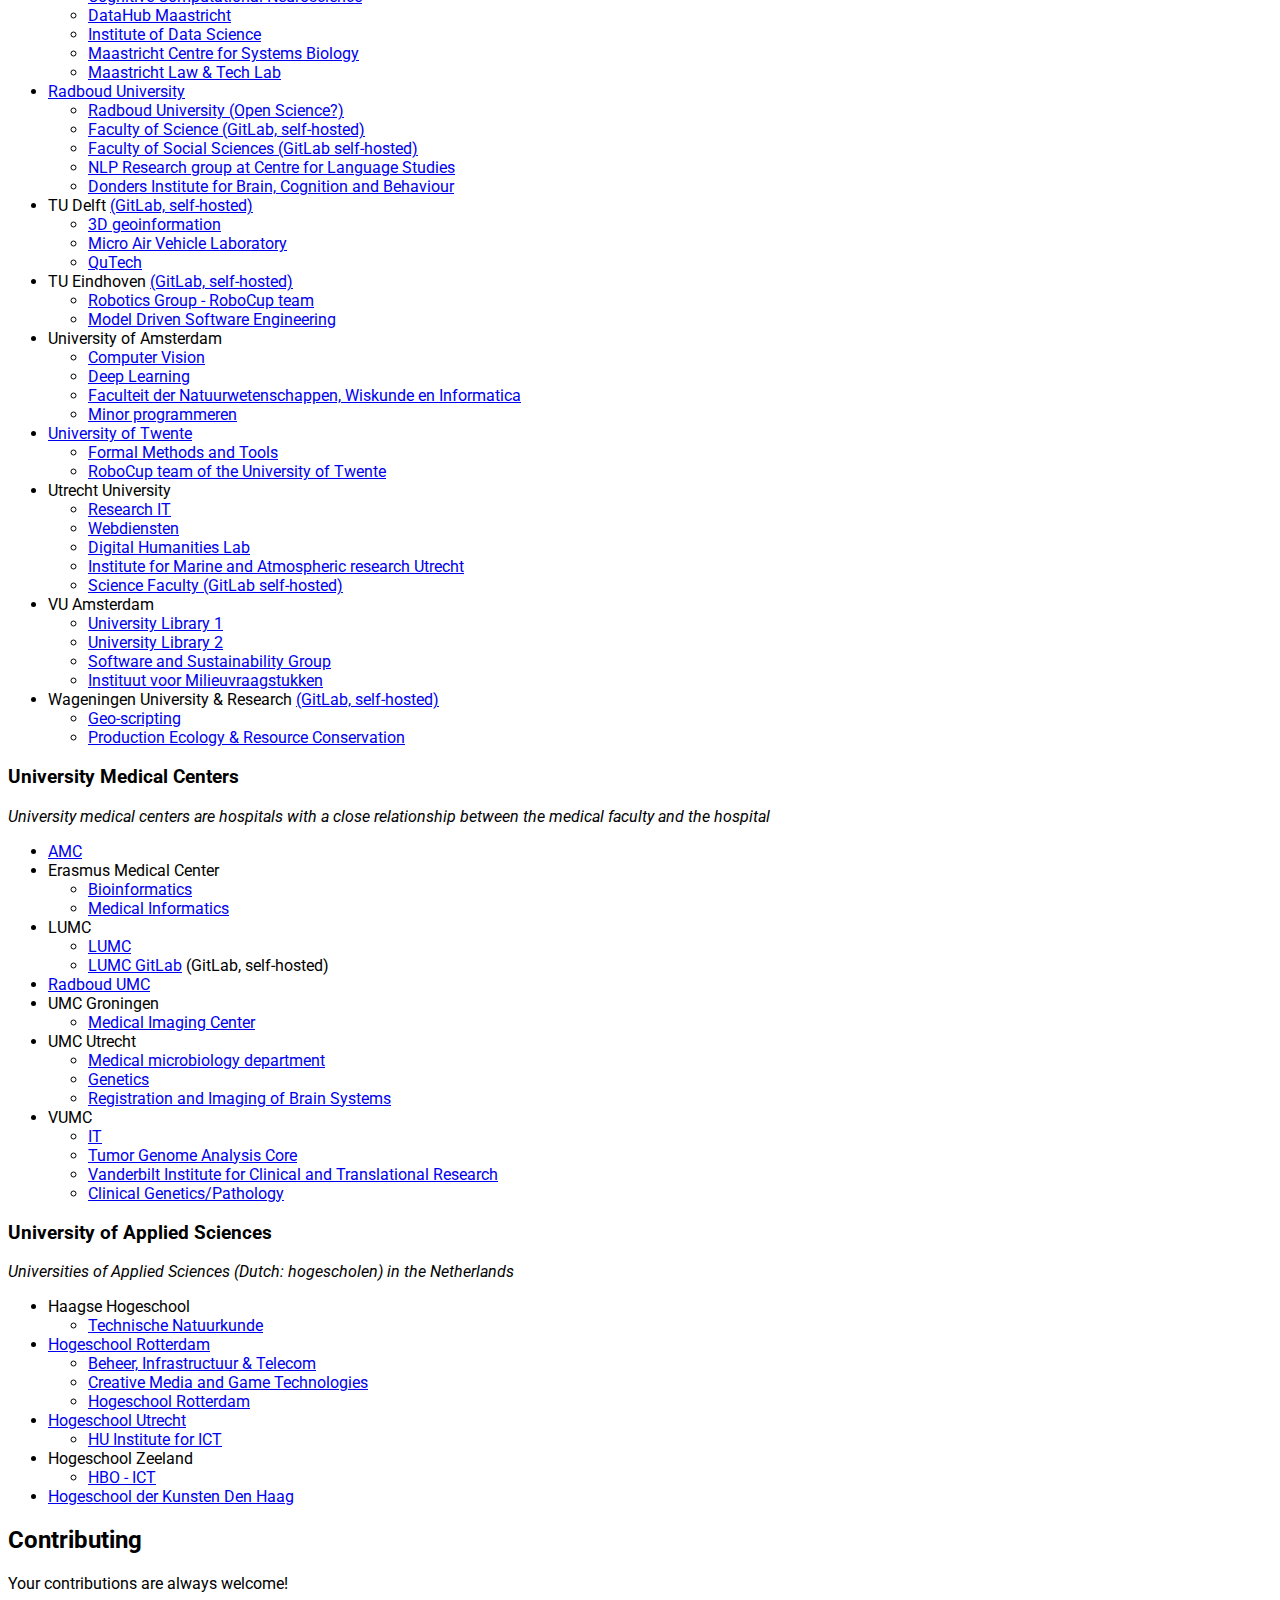
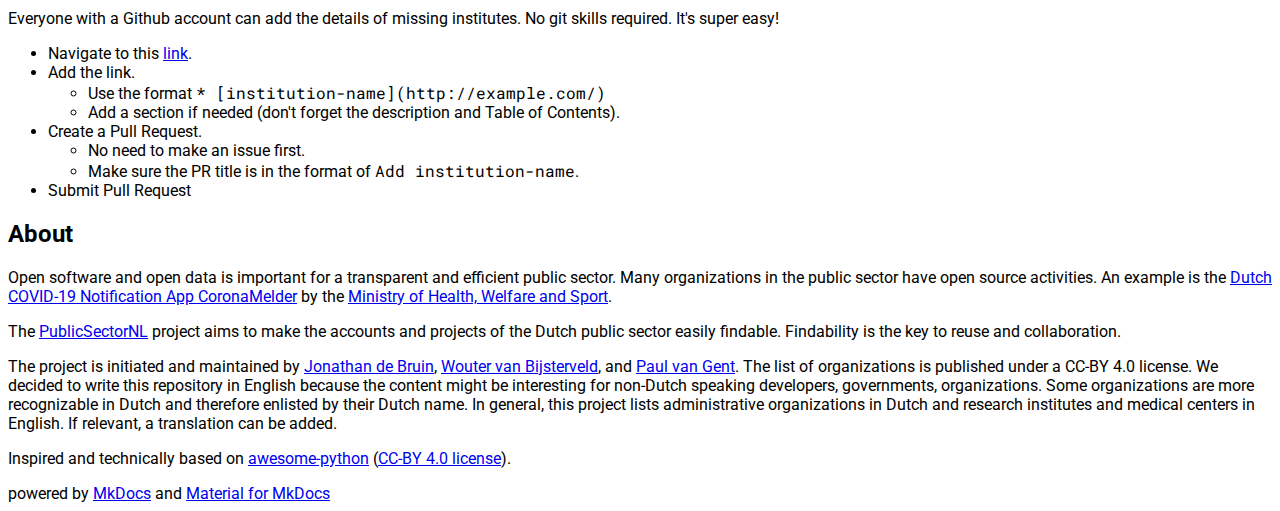
==== commit 495323fb: "Deploying to gh-pages from  @ 5422f85e7c63a6d19f4e01380caa446ca0327f27 🚀" ====
--- a/index.html
+++ b/index.html
@@ -604,6 +604,13 @@
 <li><a href="https://github.com/MinIenM">Ministerie van Infrastructuur en Milieu</a></li>
 <li>Ministerie van Justitie en Veiligheid<ul>
 <li><a href="https://github.com/NCSC-NL">Nationaal Cyber Security Centrum (NCSC)</a></li>
+</ul>
+</li>
+<li>Ministerie van Sociale Zaken en Werkgelegenheid<ul>
+<li>Sociale Verzekeringsbank (SVB)<ul>
+<li><a href="https://gitlab.com/NovumGit">Novum</a></li>
+</ul>
+</li>
 </ul>
 </li>
 <li>Ministerie van Onderwijs, Cultuur en Wetenschap<ul>
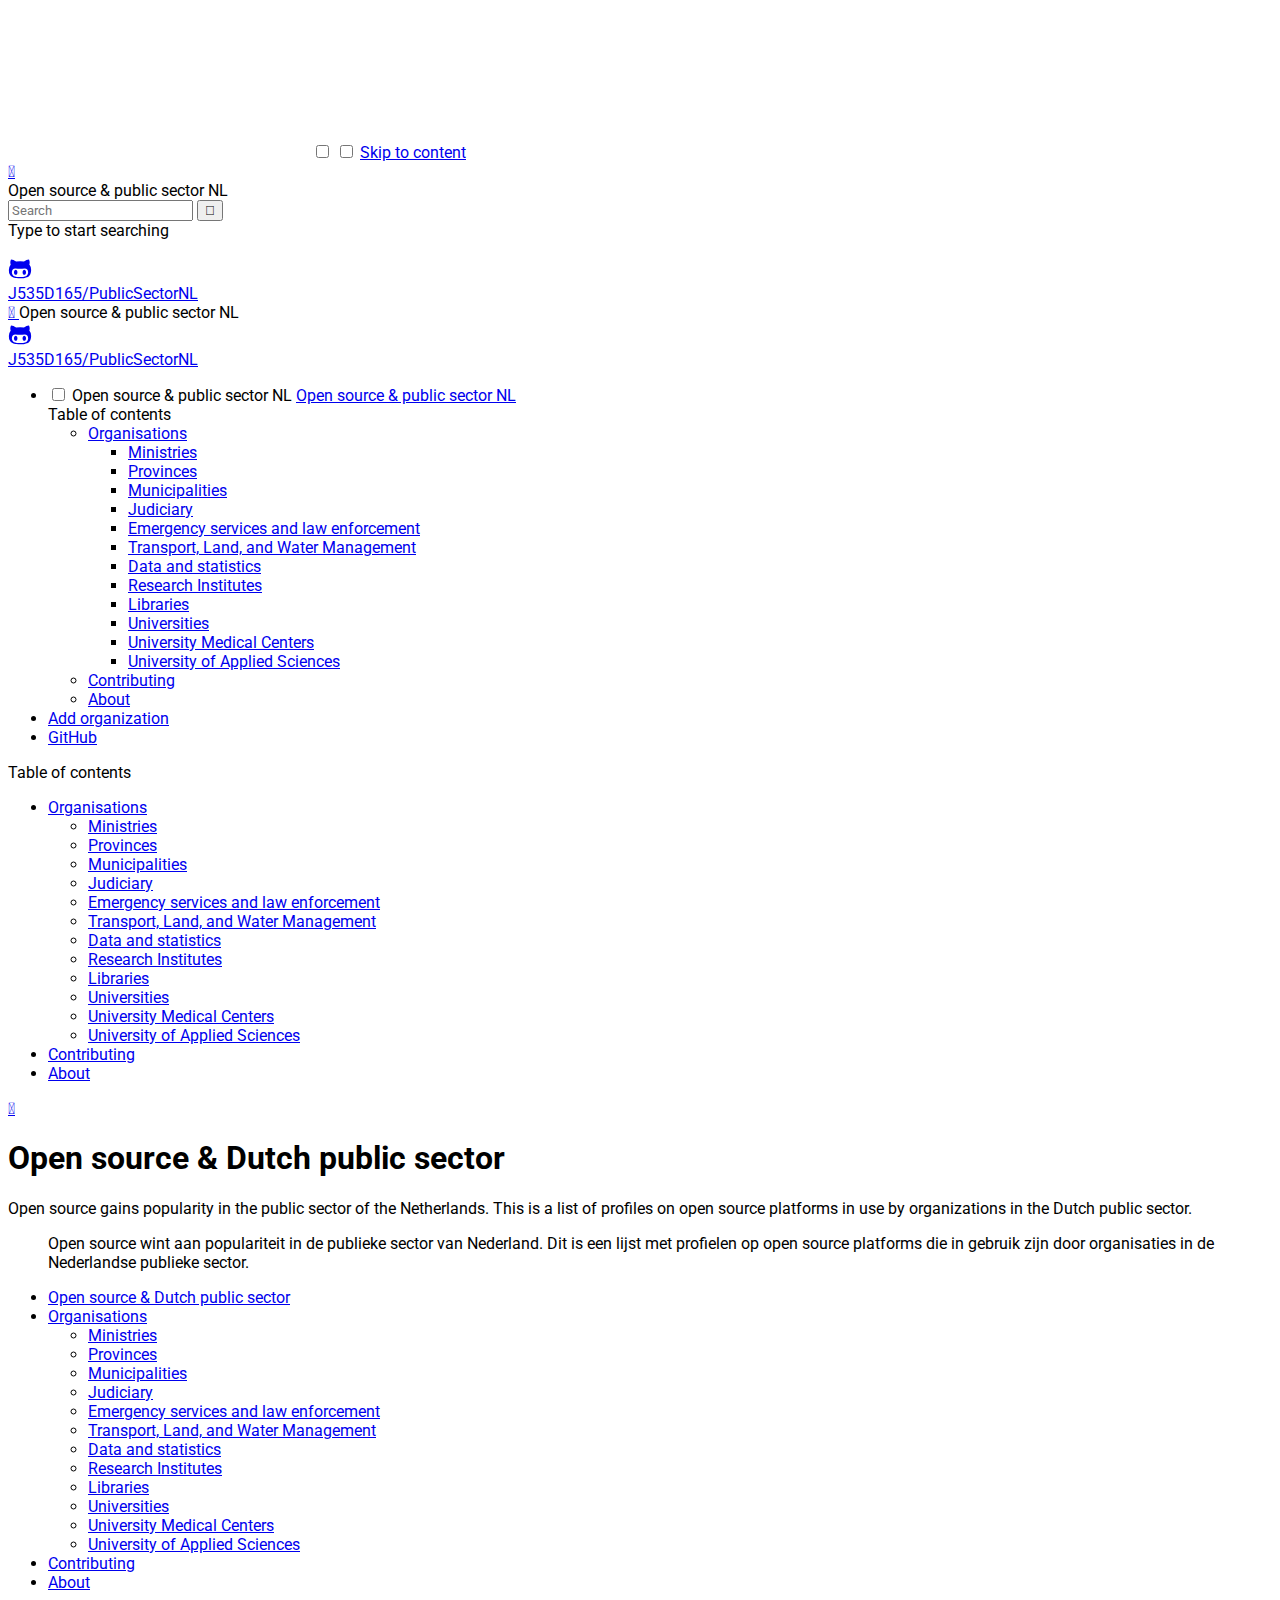
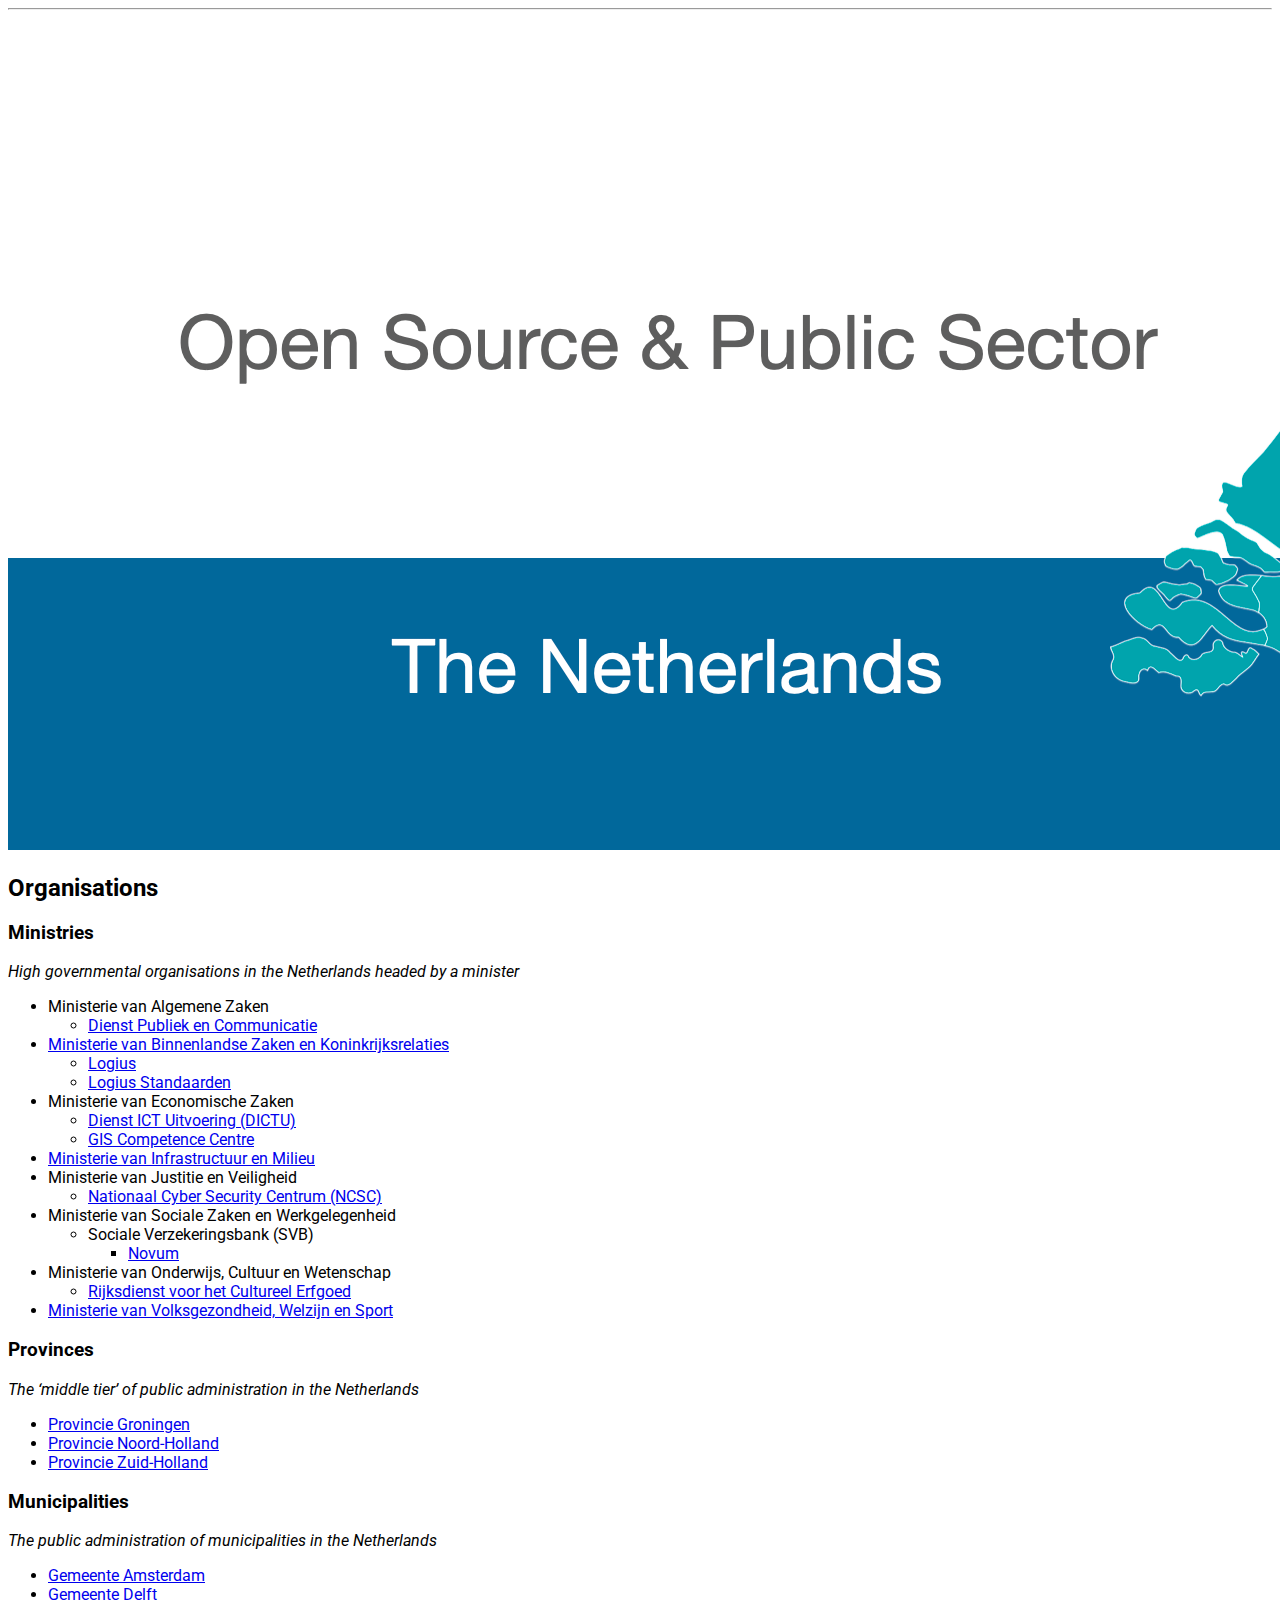
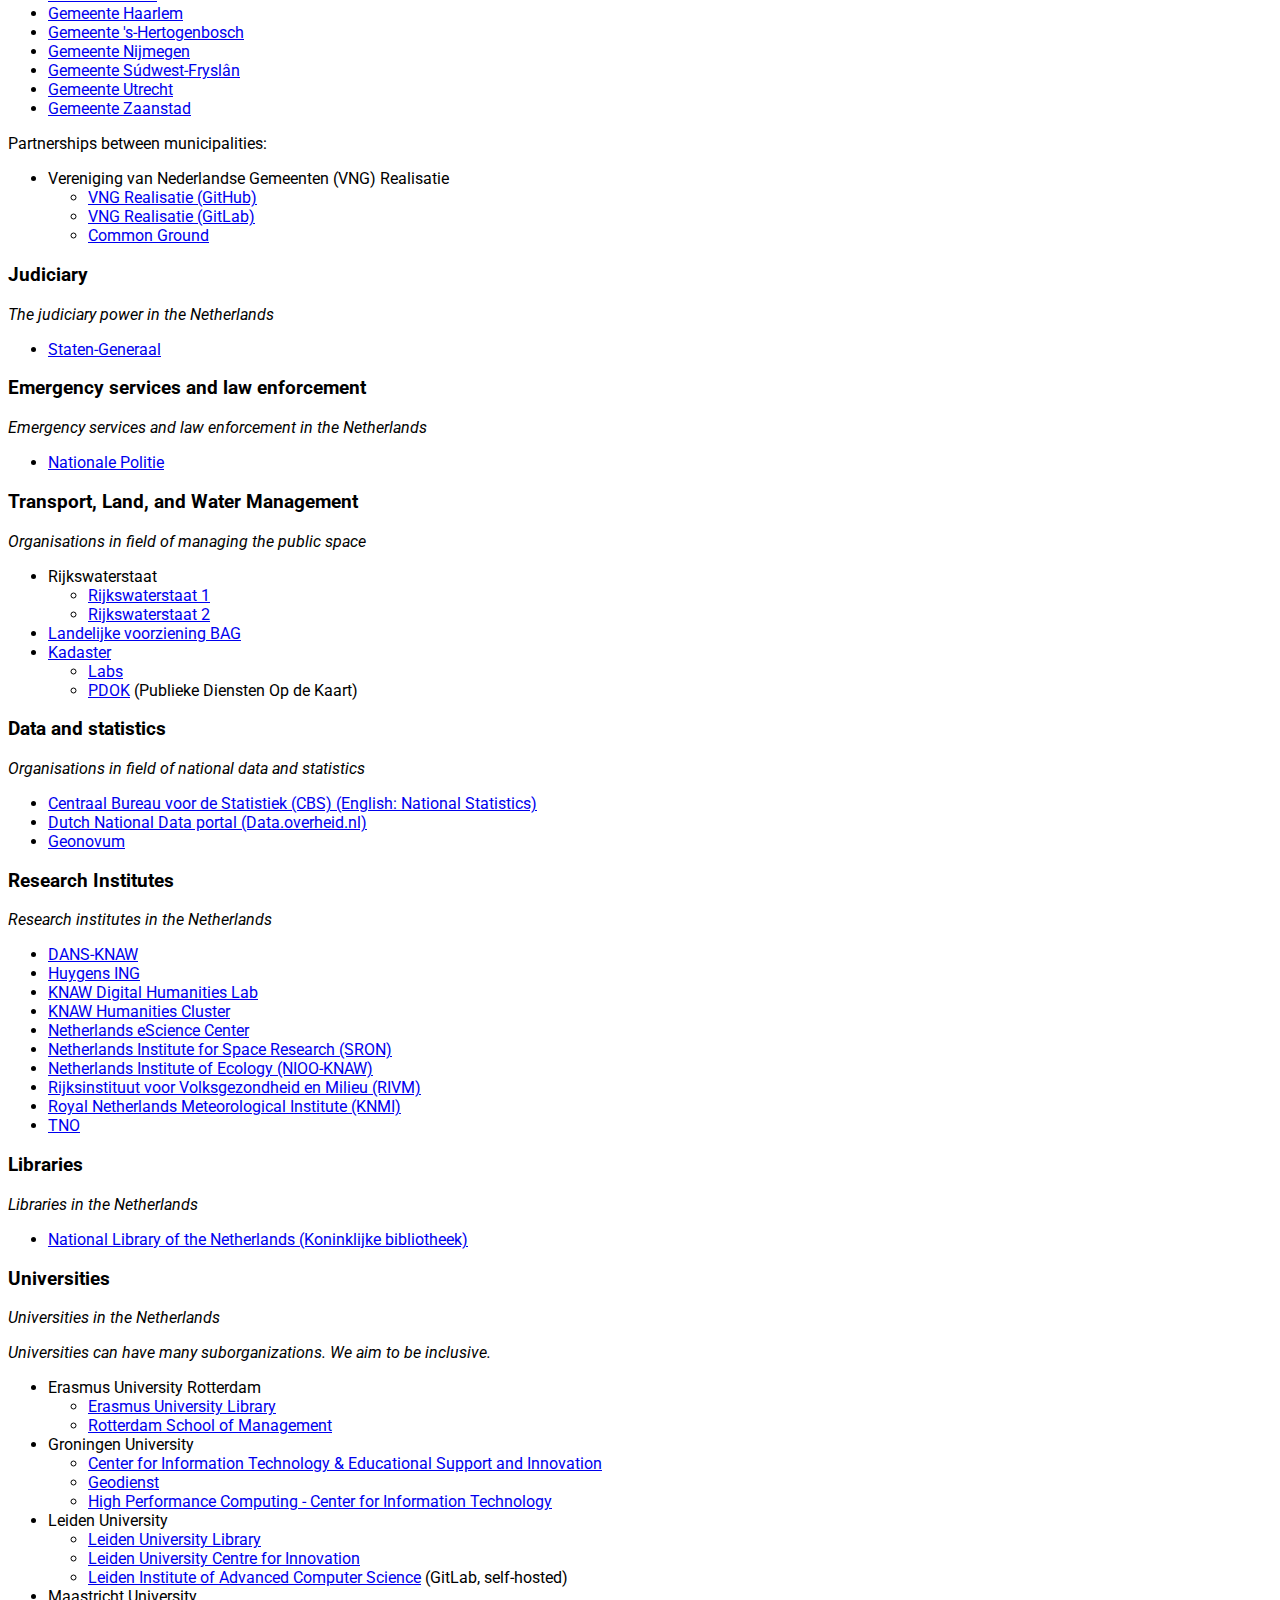
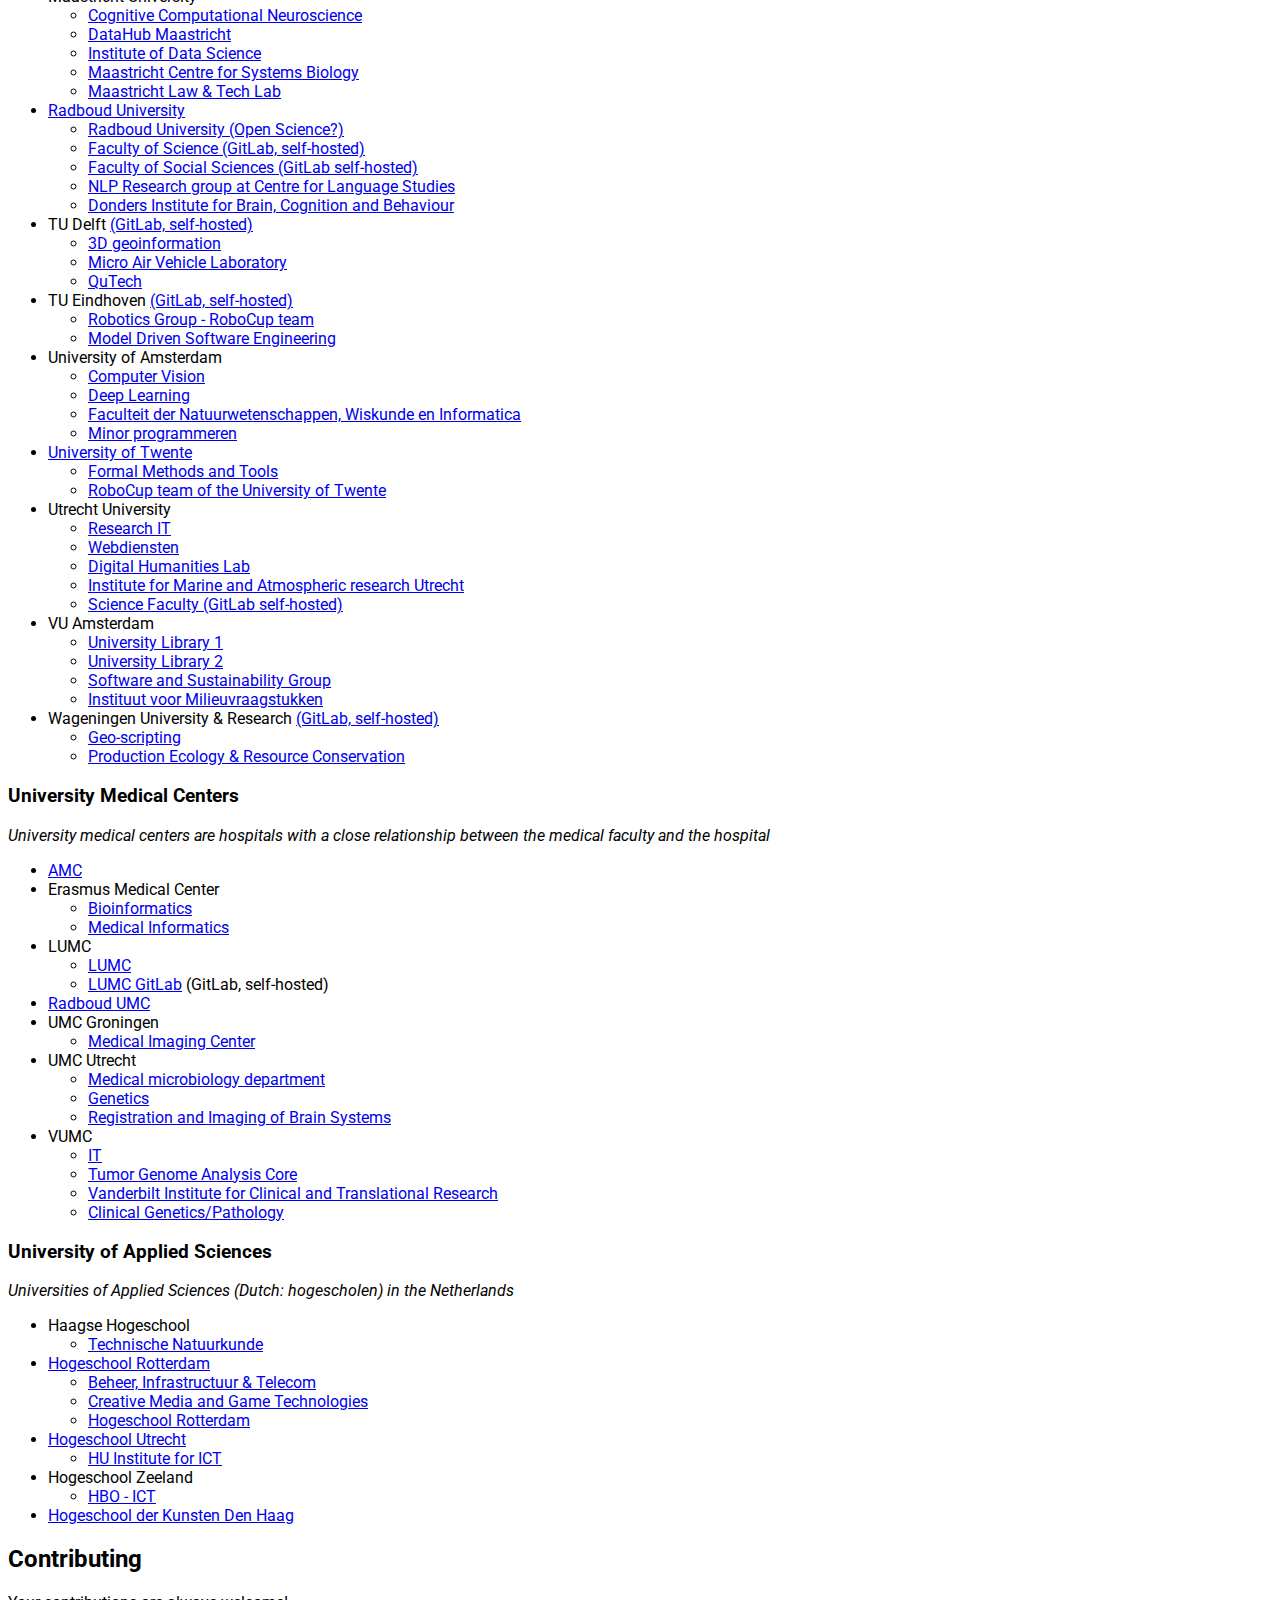
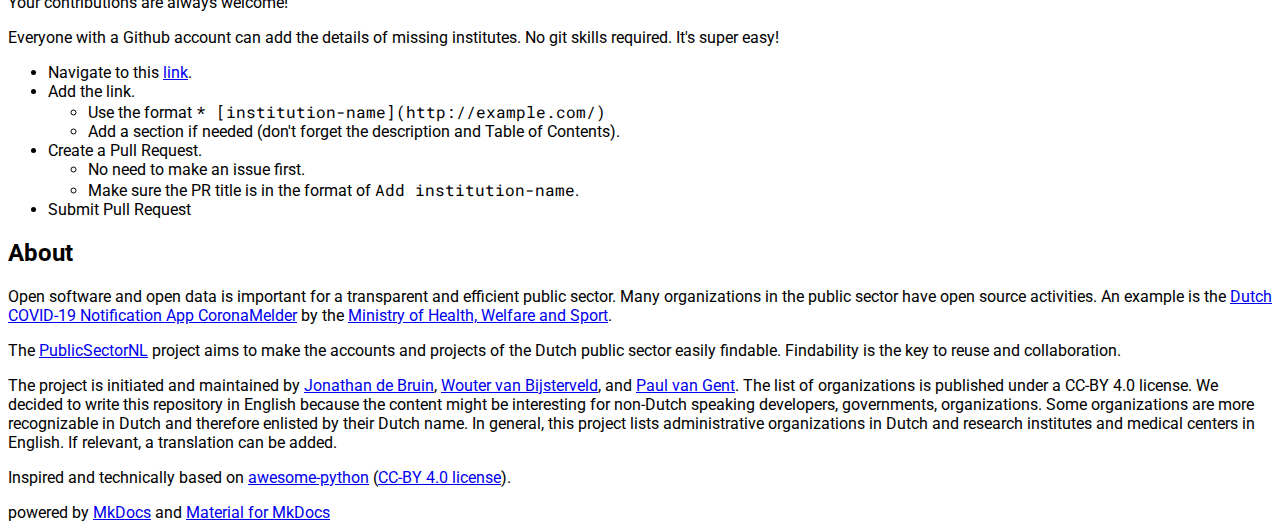
==== commit fd0575ee: "Deploying to gh-pages from  @ 41b1d1d1ff5ad18c8054d2d32e4c76b9244b29c5 🚀" ====
--- a/index.html
+++ b/index.html
@@ -687,6 +687,7 @@
 <li><a href="https://github.com/dhlab-nl">KNAW Digital Humanities Lab</a></li>
 <li><a href="https://github.com/knaw-huc">KNAW Humanities Cluster</a></li>
 <li><a href="https://github.com/NLeSC">Netherlands eScience Center</a></li>
+<li><a href="https://gitlab.sron.nl/explore">Netherlands Institute for Space Research (SRON)</a></li>
 <li><a href="https://github.com/nioo-knaw">Netherlands Institute of Ecology (NIOO-KNAW)</a></li>
 <li><a href="https://github.com/rivm-syso">Rijksinstituut voor Volksgezondheid en Milieu (RIVM)</a></li>
 <li><a href="https://github.com/KNMI">Royal Netherlands Meteorological Institute (KNMI)</a></li>
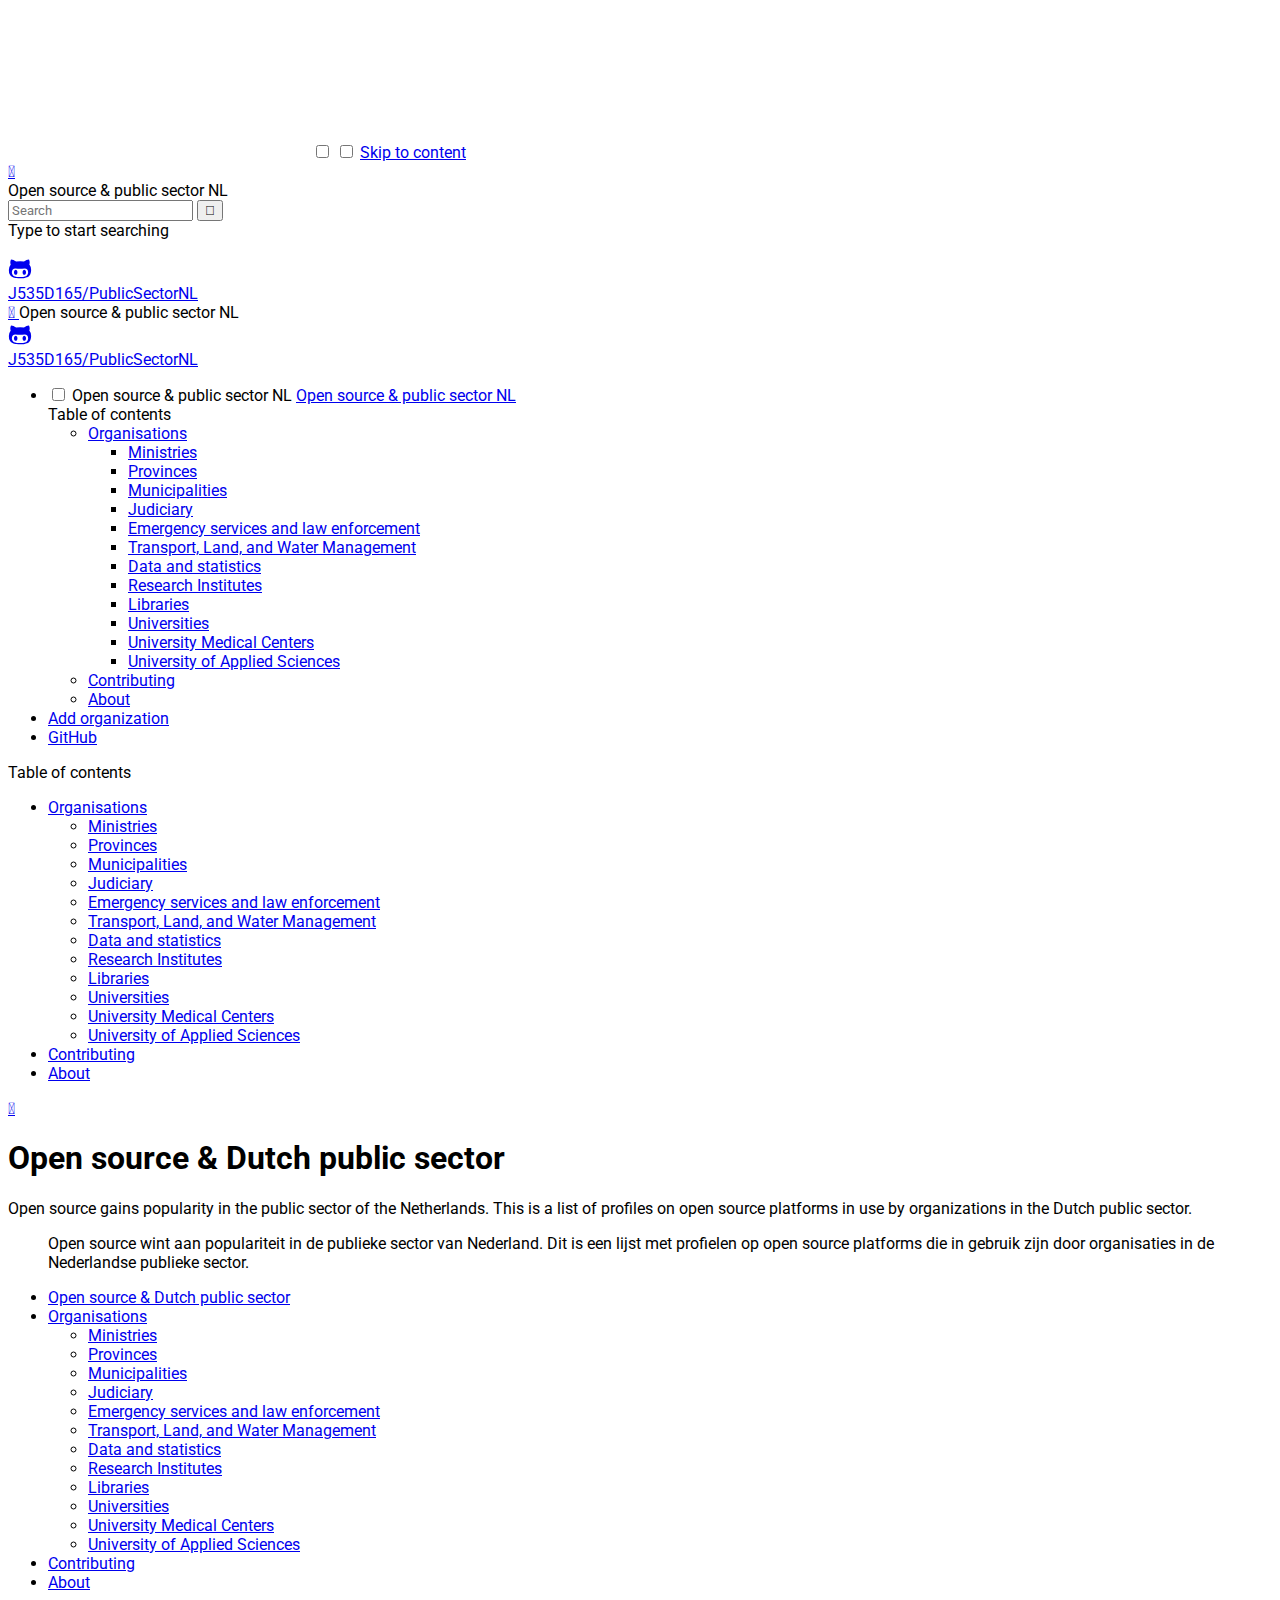
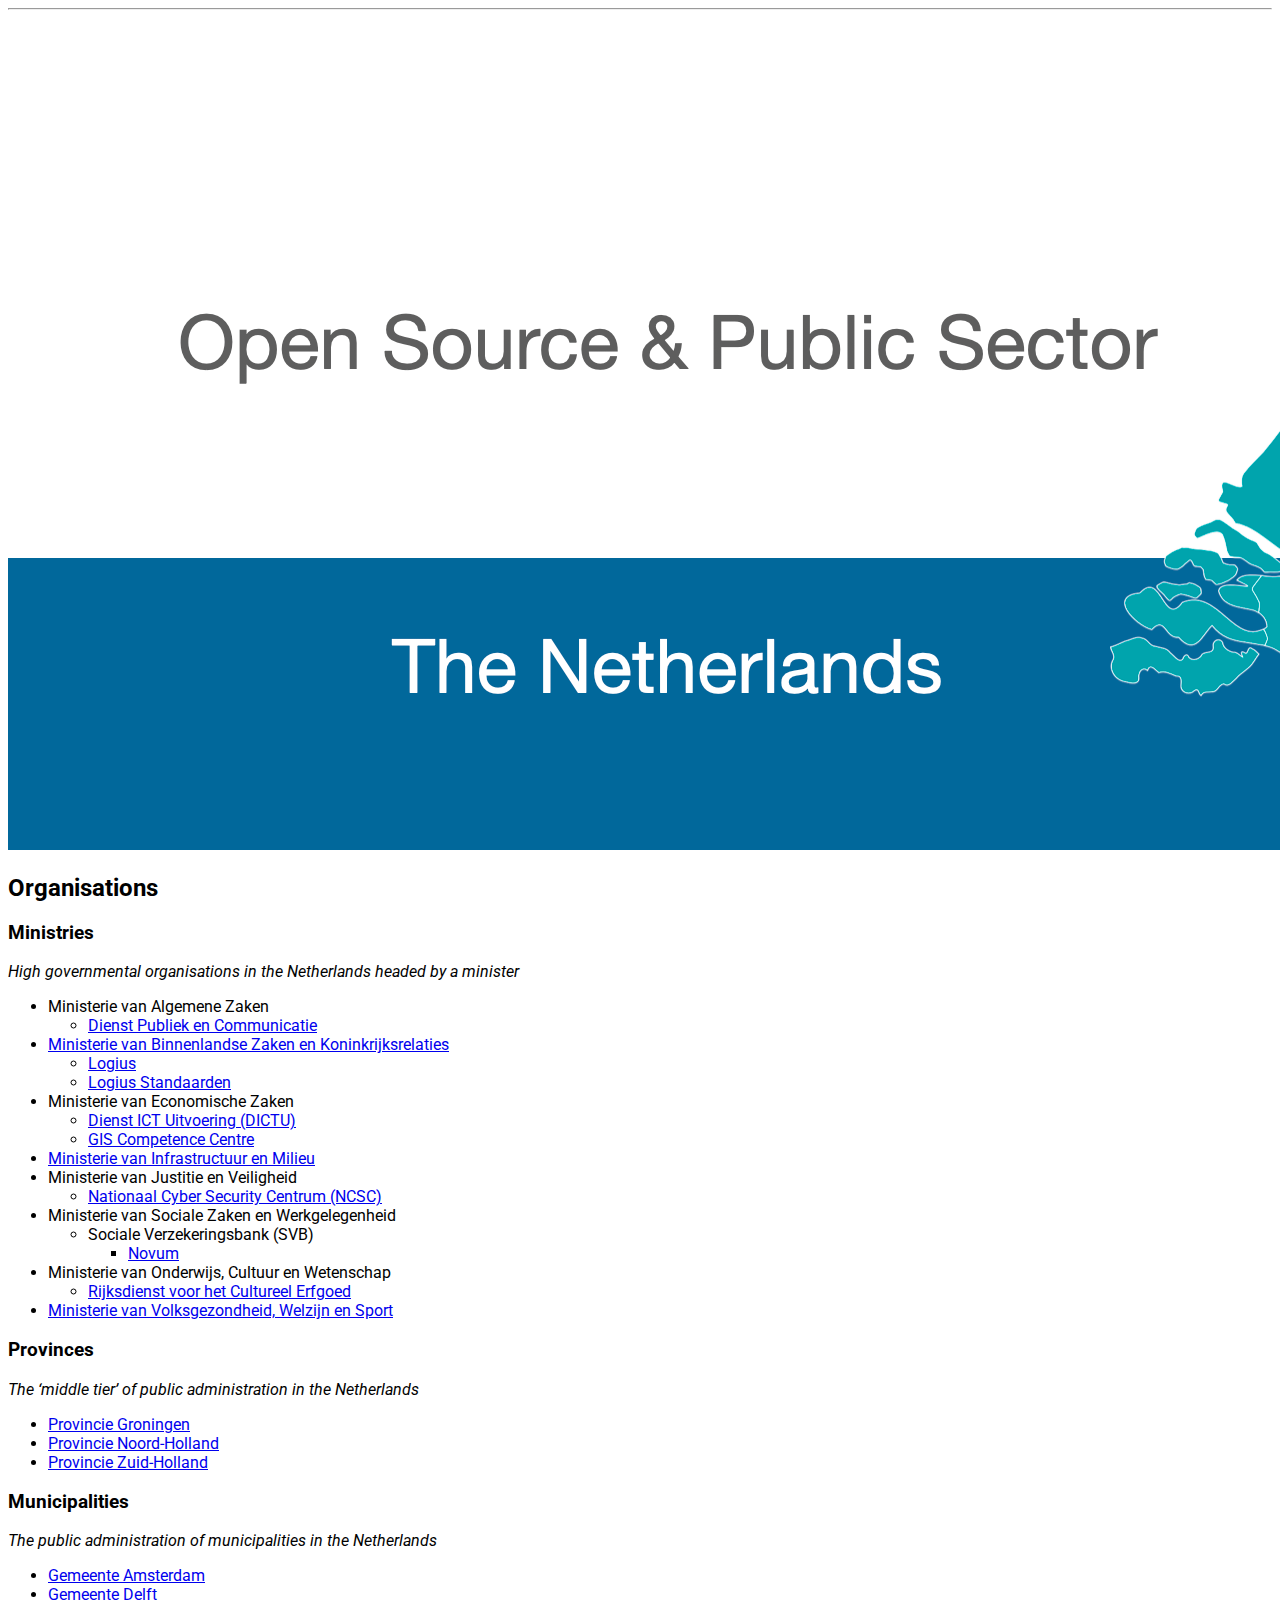
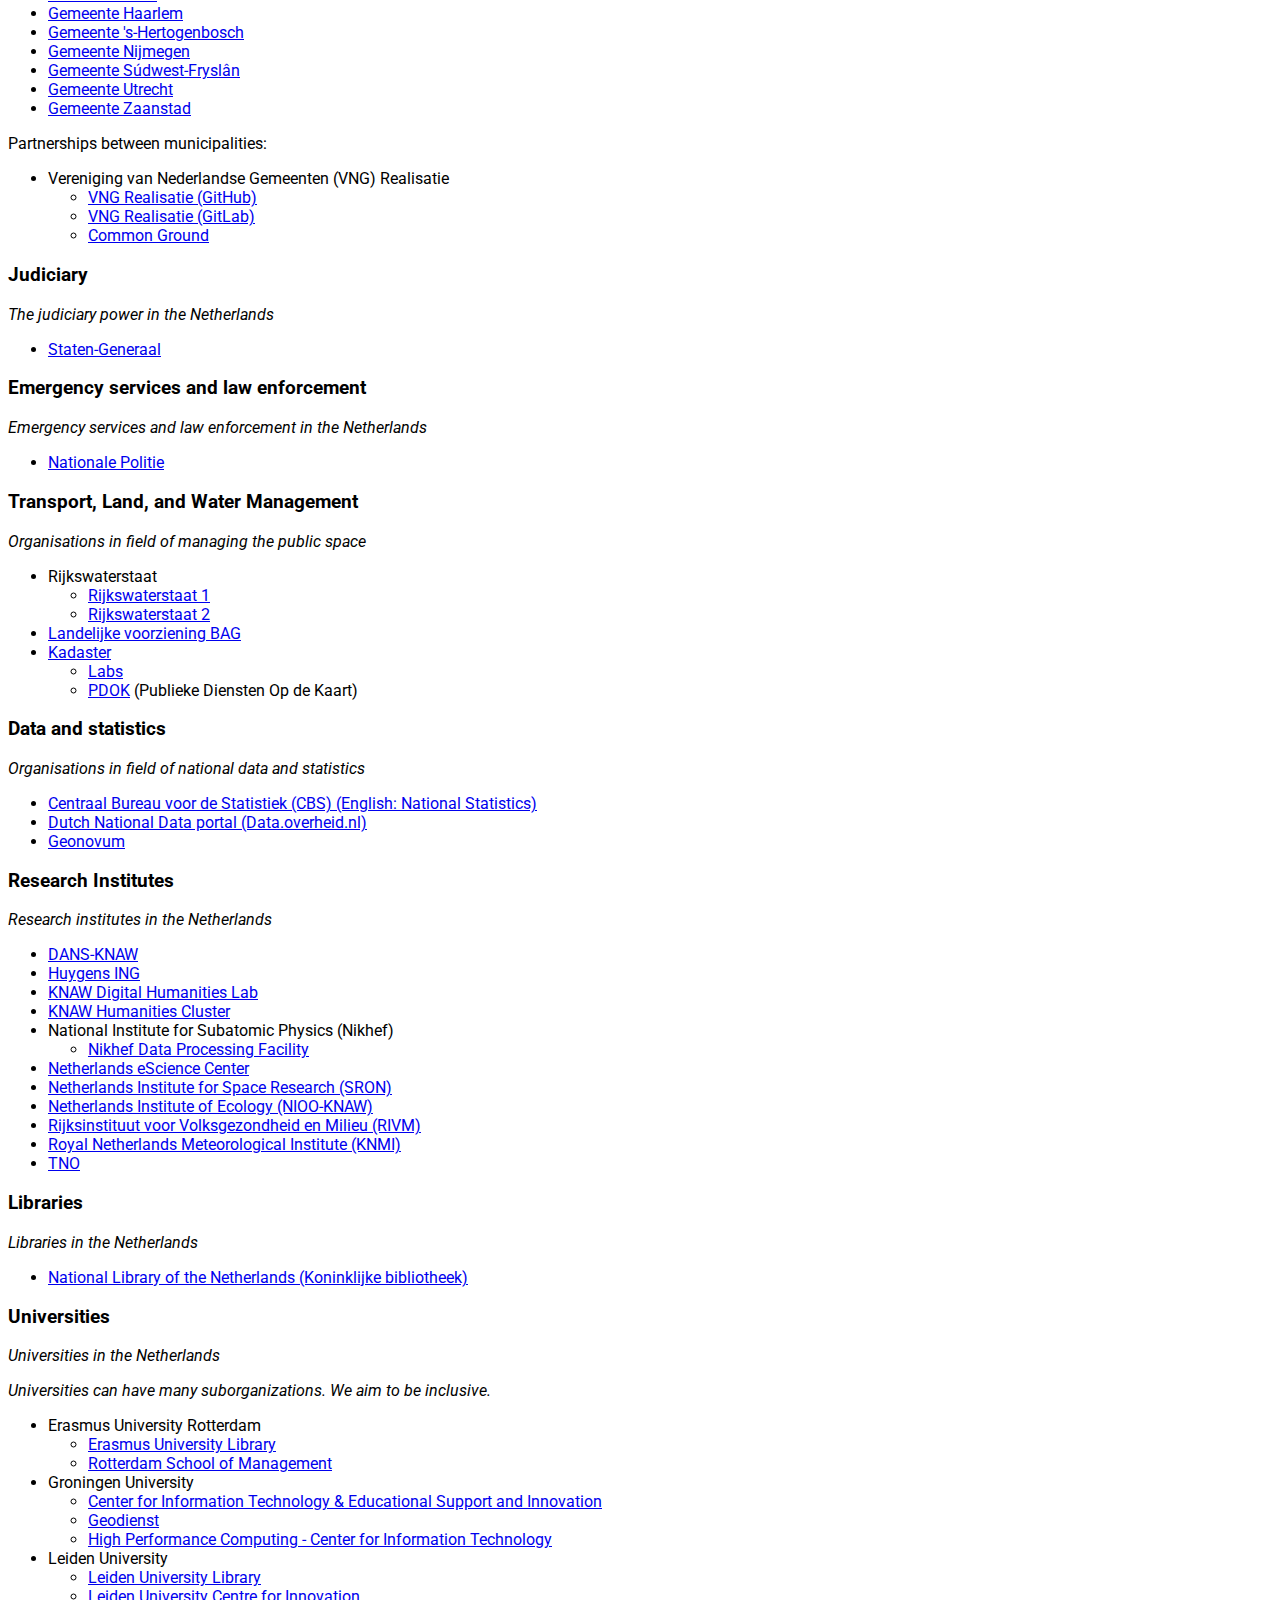
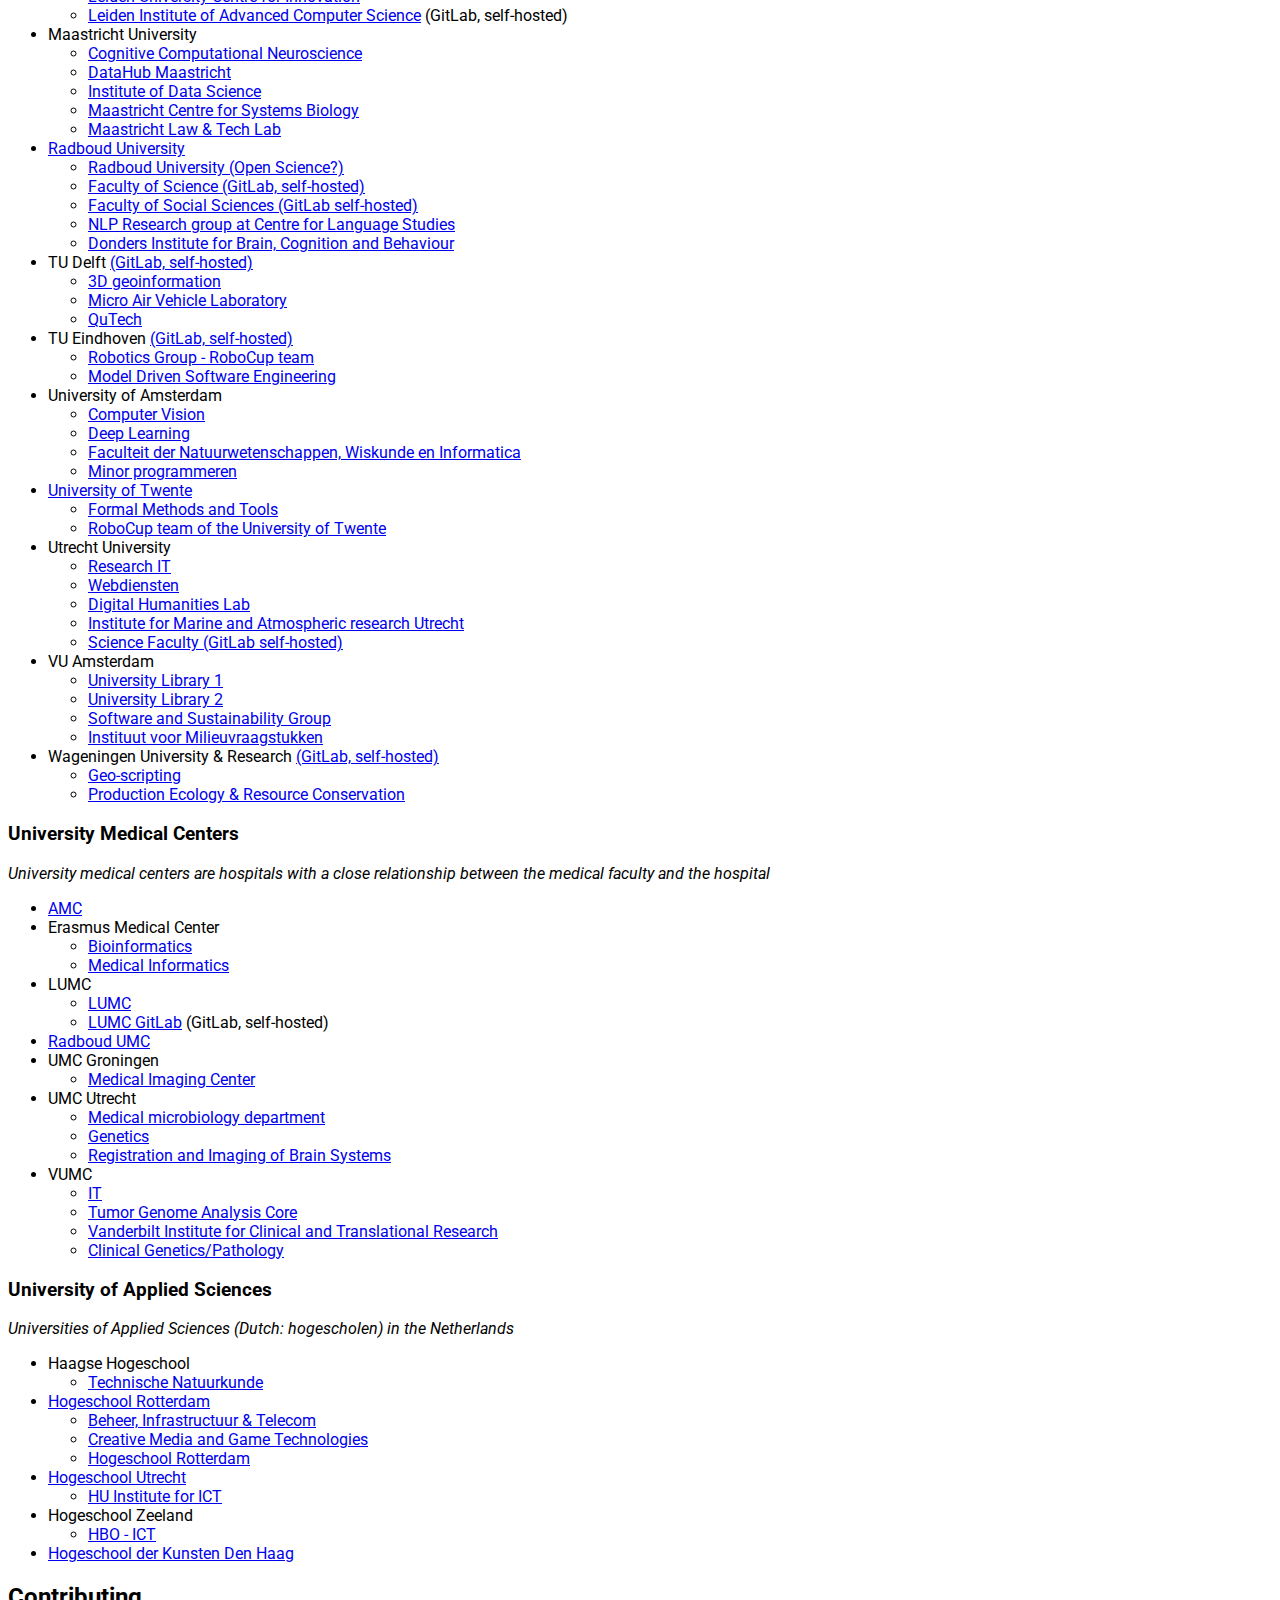
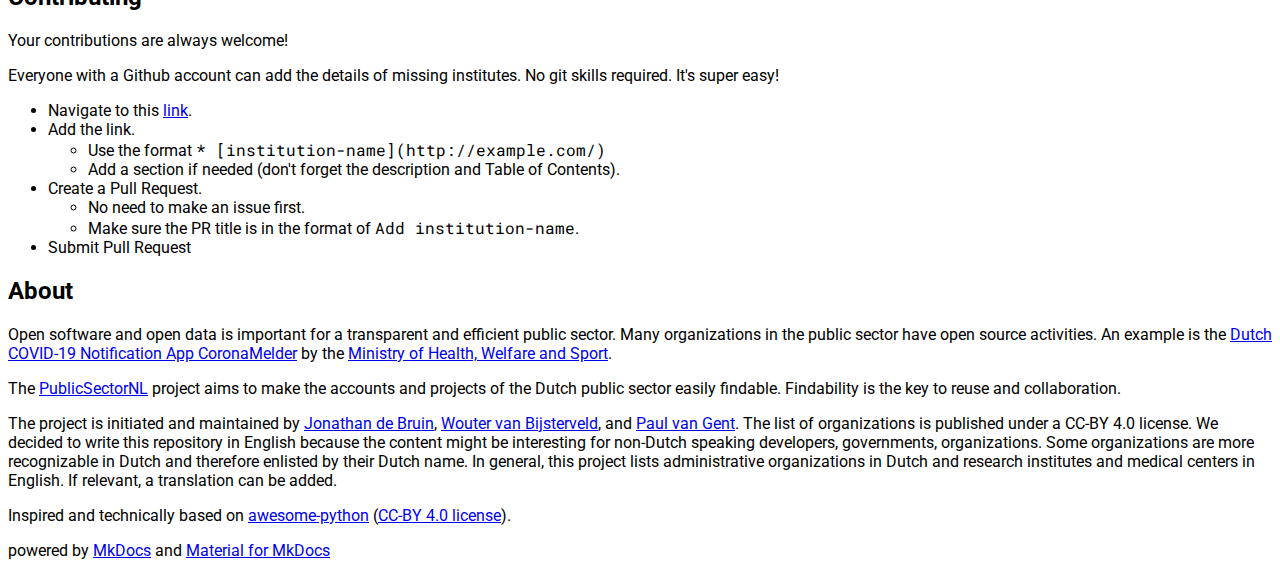
==== commit 95d9ca43: "Deploying to gh-pages from  @ c0b6cb7b0fa8bfb9eb11cf30fe34634f69959759 🚀" ====
--- a/index.html
+++ b/index.html
@@ -686,6 +686,10 @@
 <li><a href="https://github.com/HuygensING">Huygens ING</a></li>
 <li><a href="https://github.com/dhlab-nl">KNAW Digital Humanities Lab</a></li>
 <li><a href="https://github.com/knaw-huc">KNAW Humanities Cluster</a></li>
+<li>National Institute for Subatomic Physics (Nikhef)<ul>
+<li><a href="https://github.com/NDPF">Nikhef Data Processing Facility</a></li>
+</ul>
+</li>
 <li><a href="https://github.com/NLeSC">Netherlands eScience Center</a></li>
 <li><a href="https://gitlab.sron.nl/explore">Netherlands Institute for Space Research (SRON)</a></li>
 <li><a href="https://github.com/nioo-knaw">Netherlands Institute of Ecology (NIOO-KNAW)</a></li>
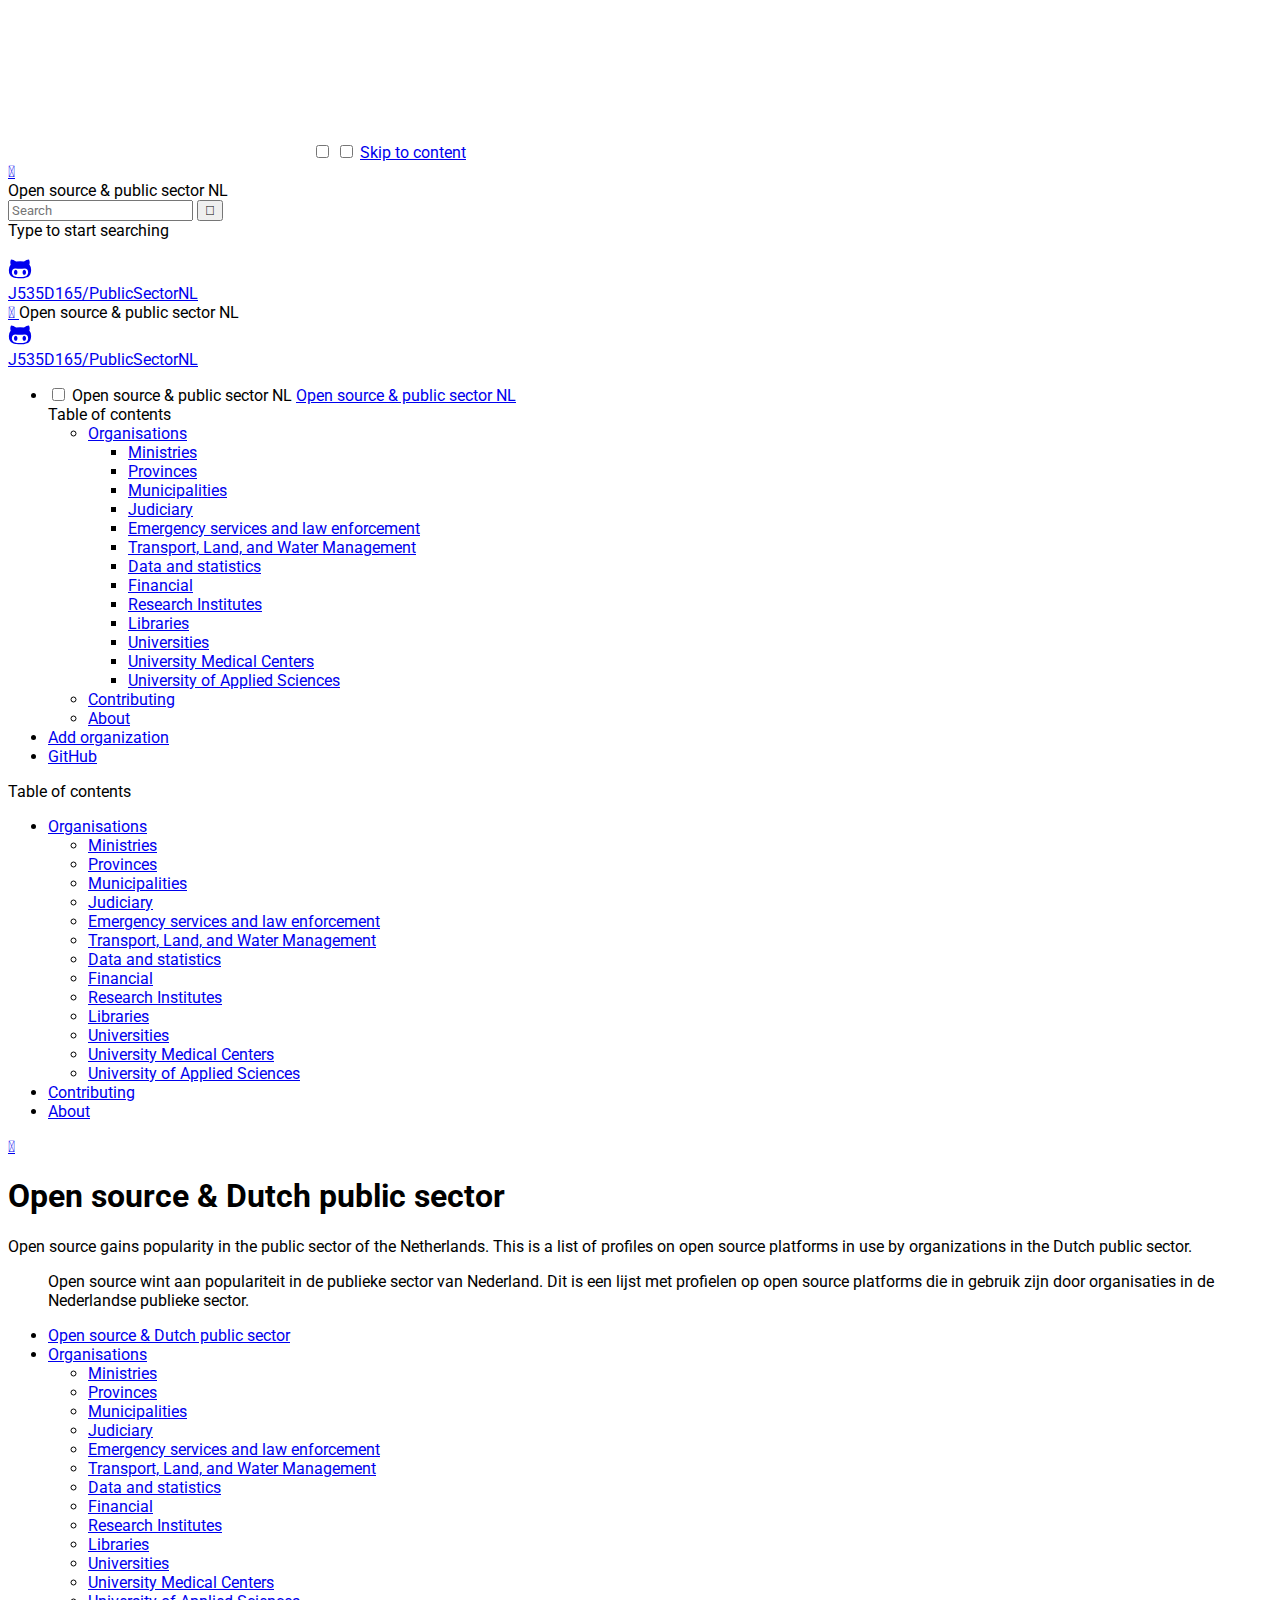
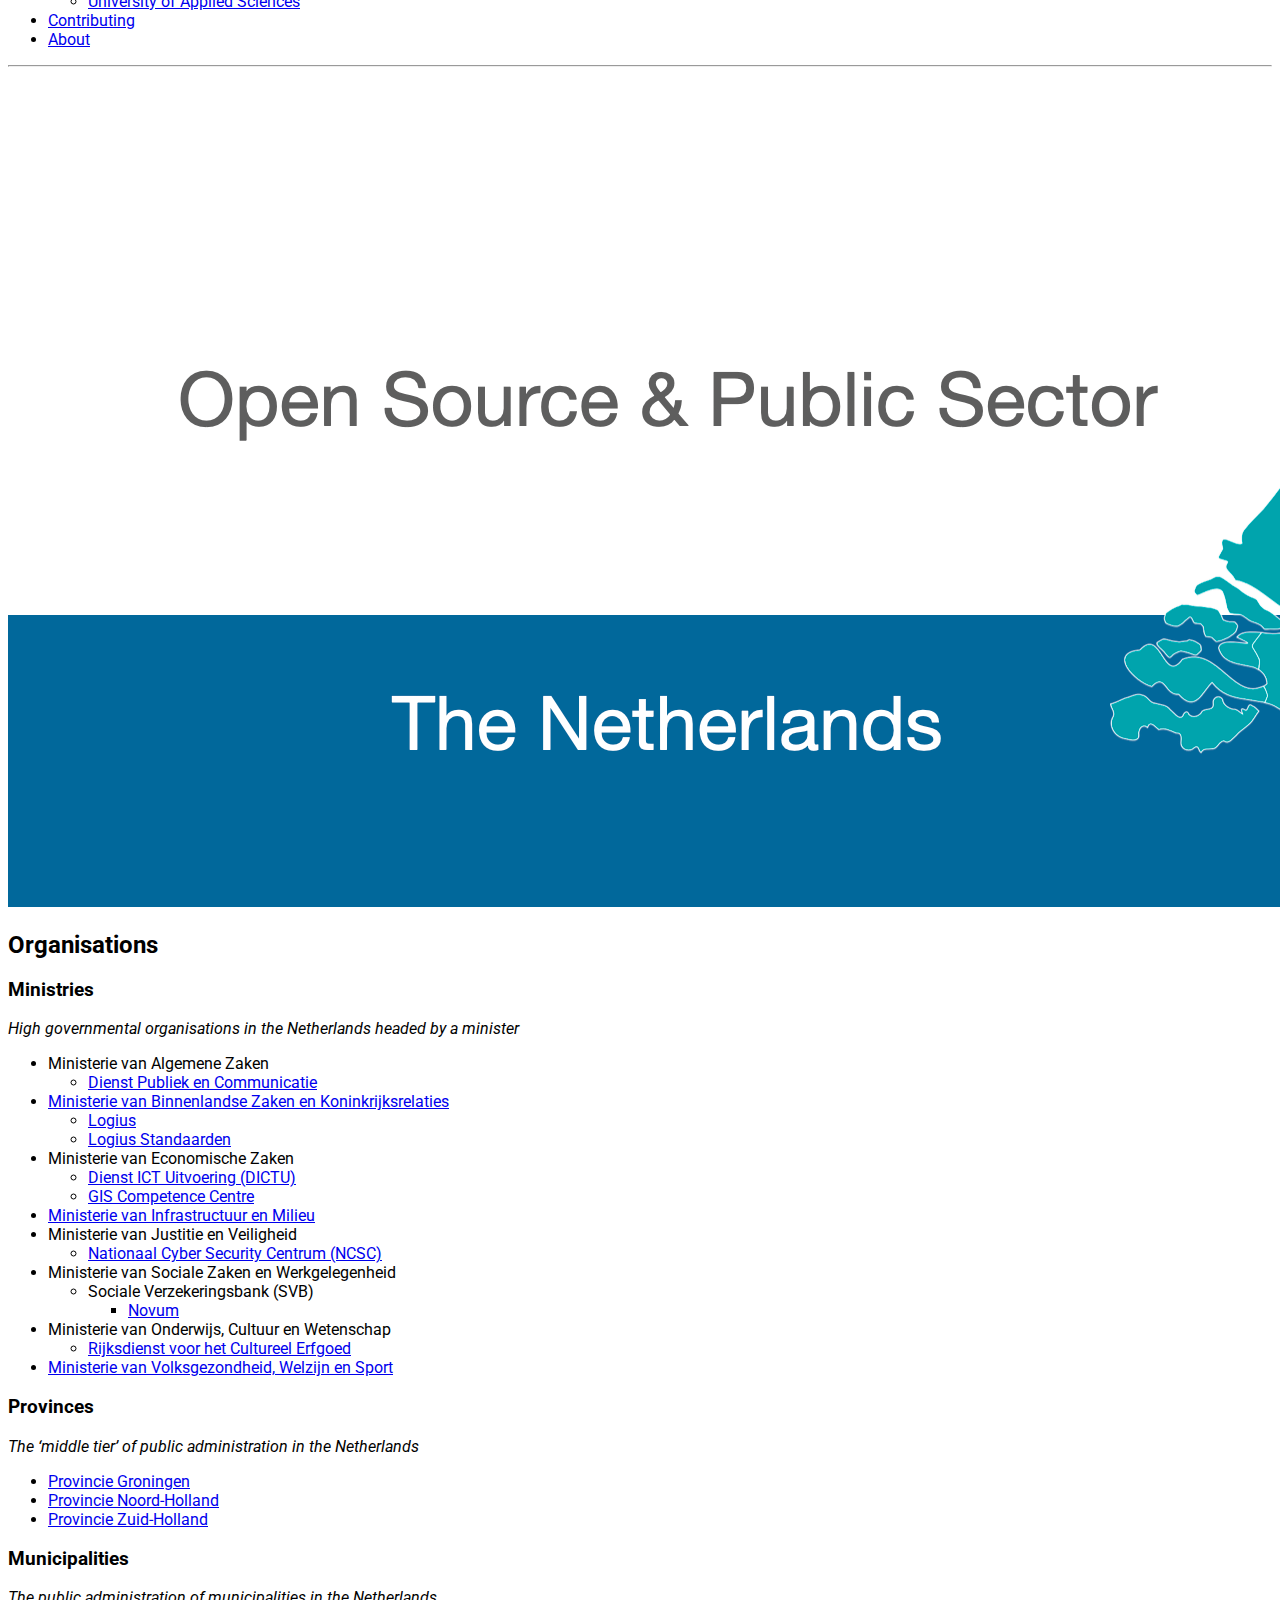
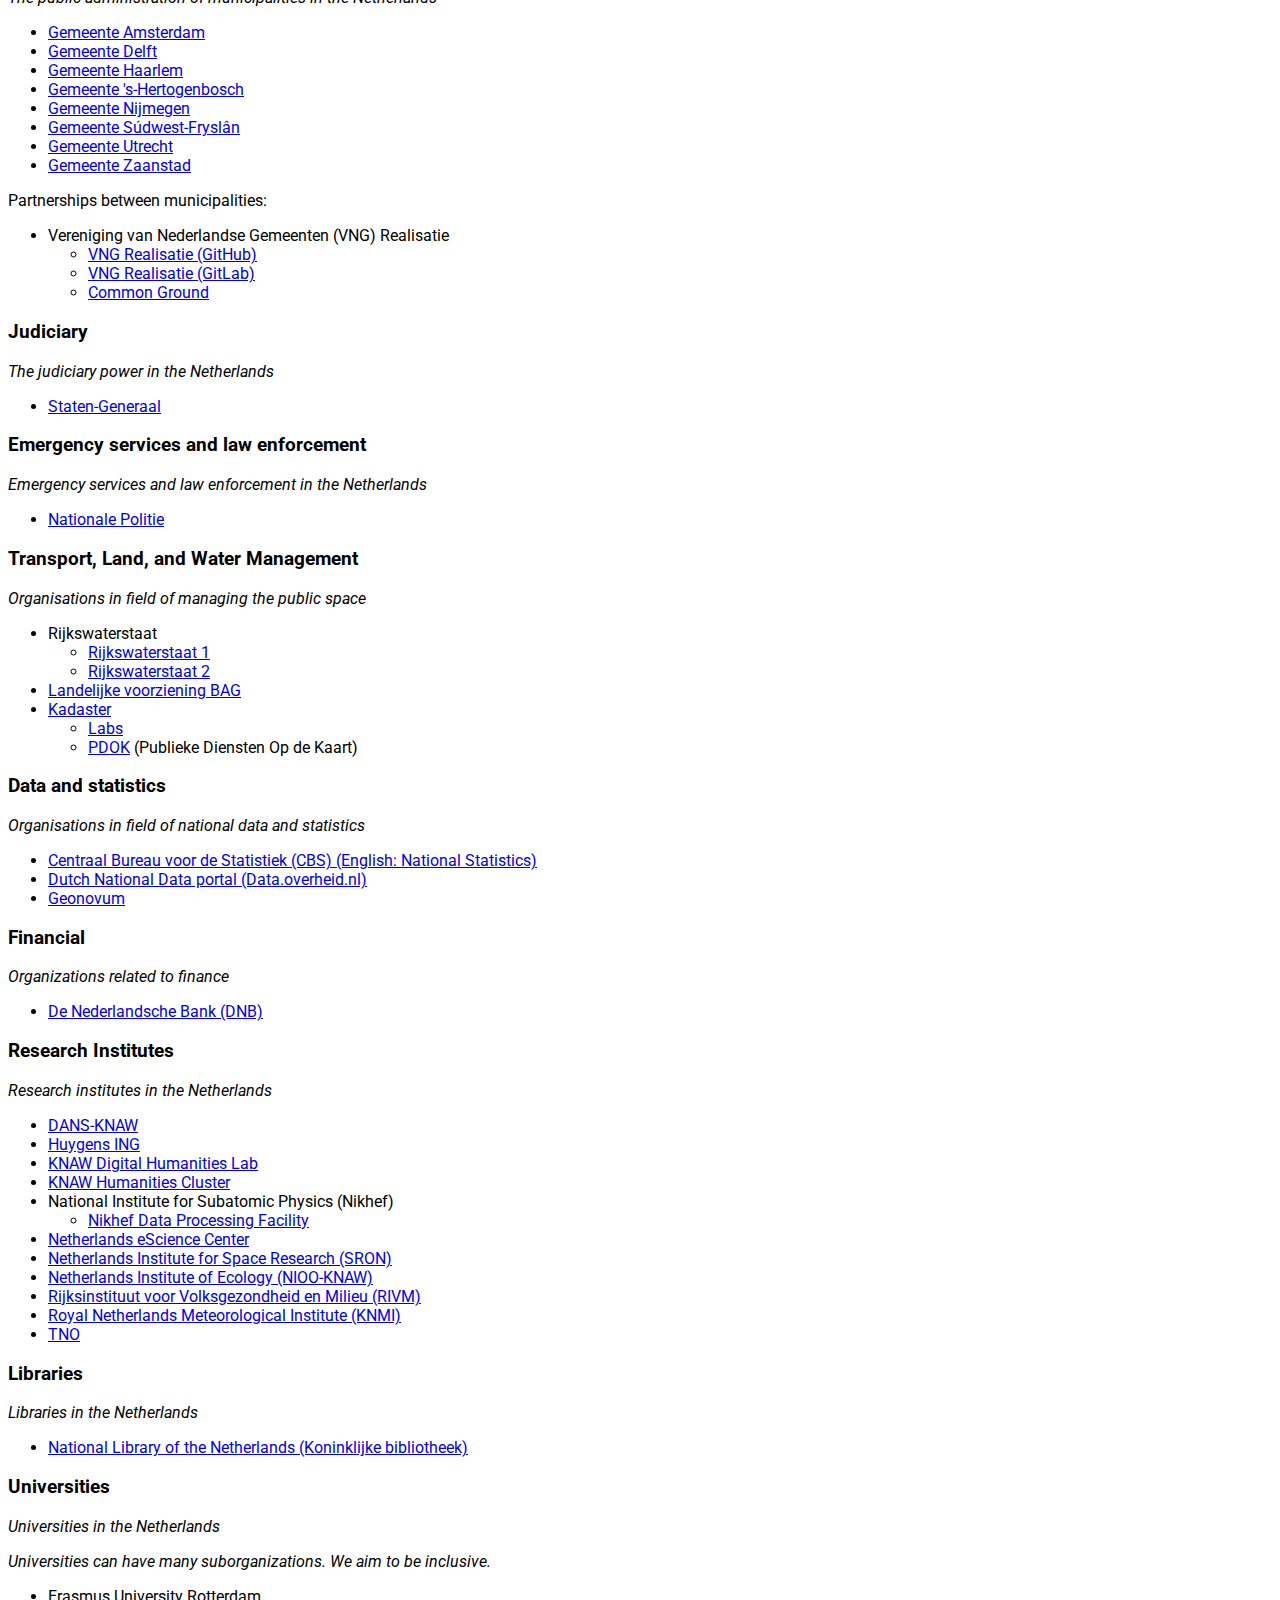
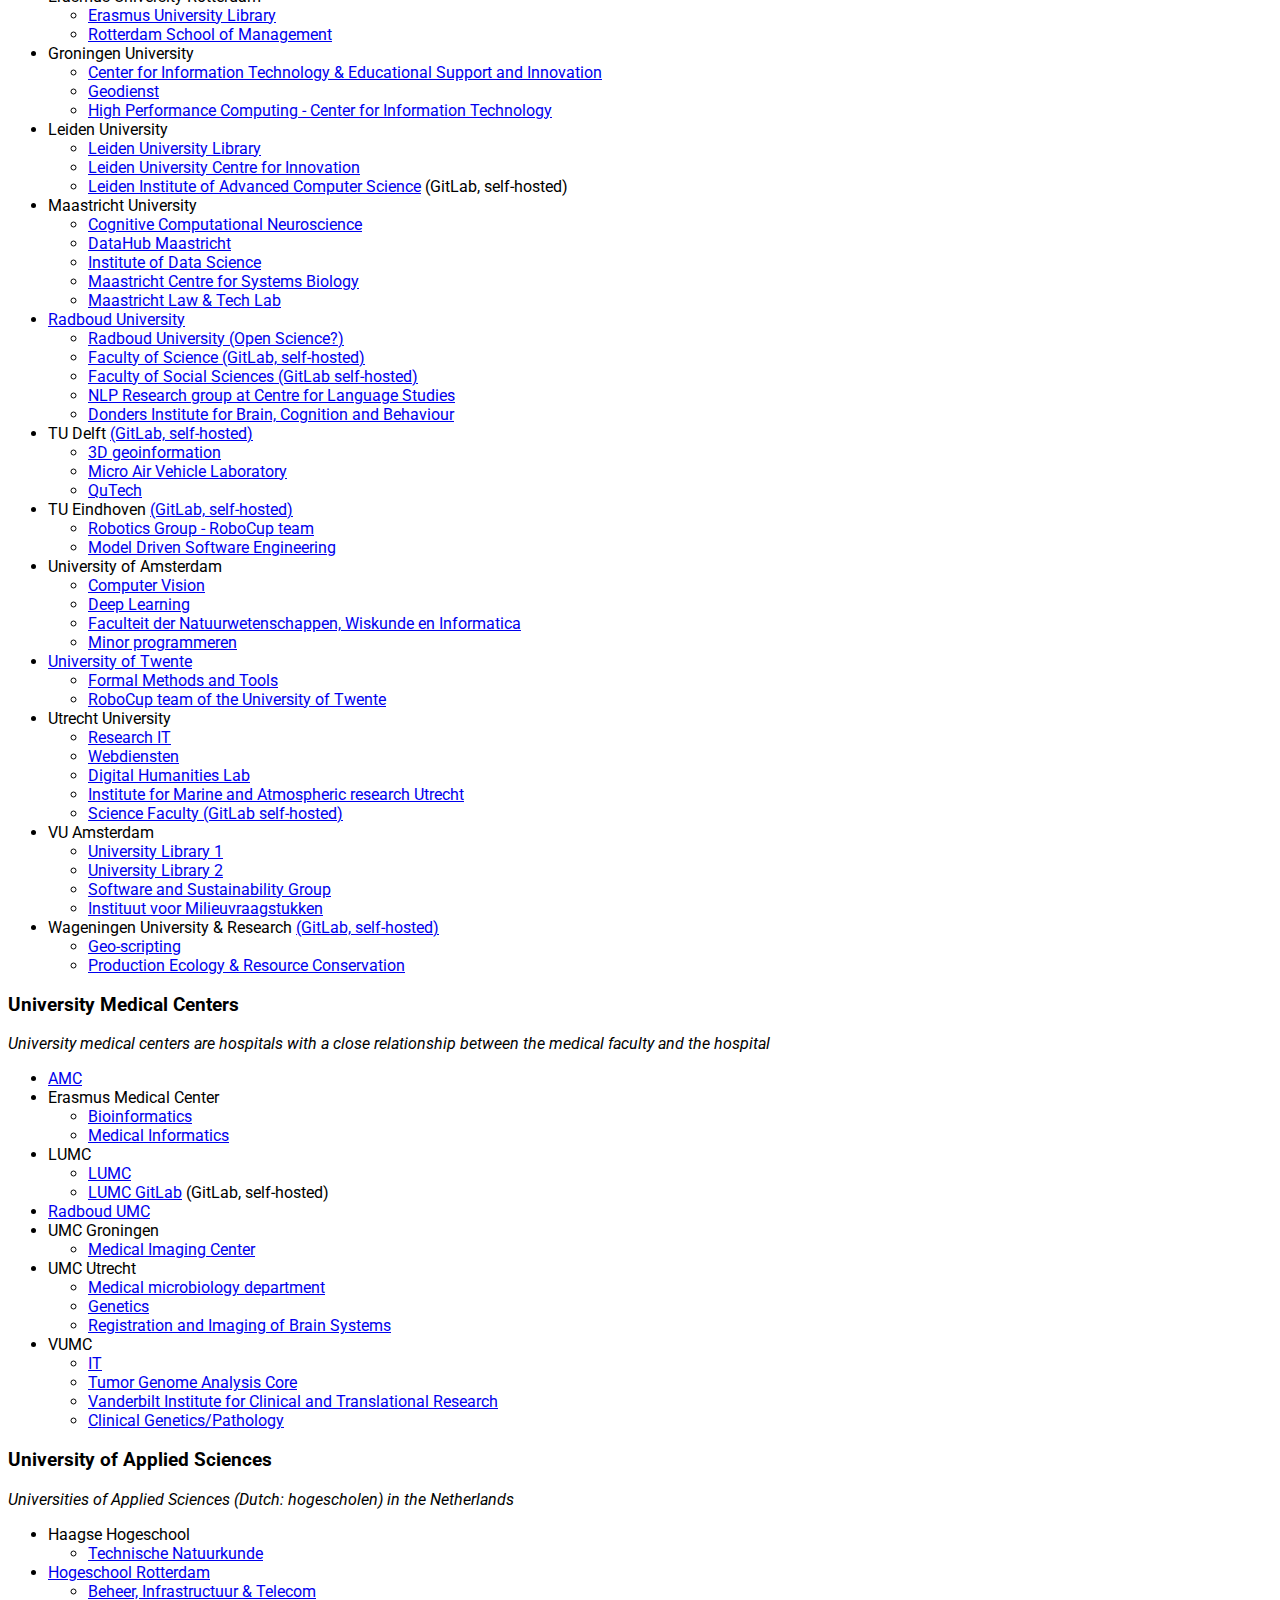
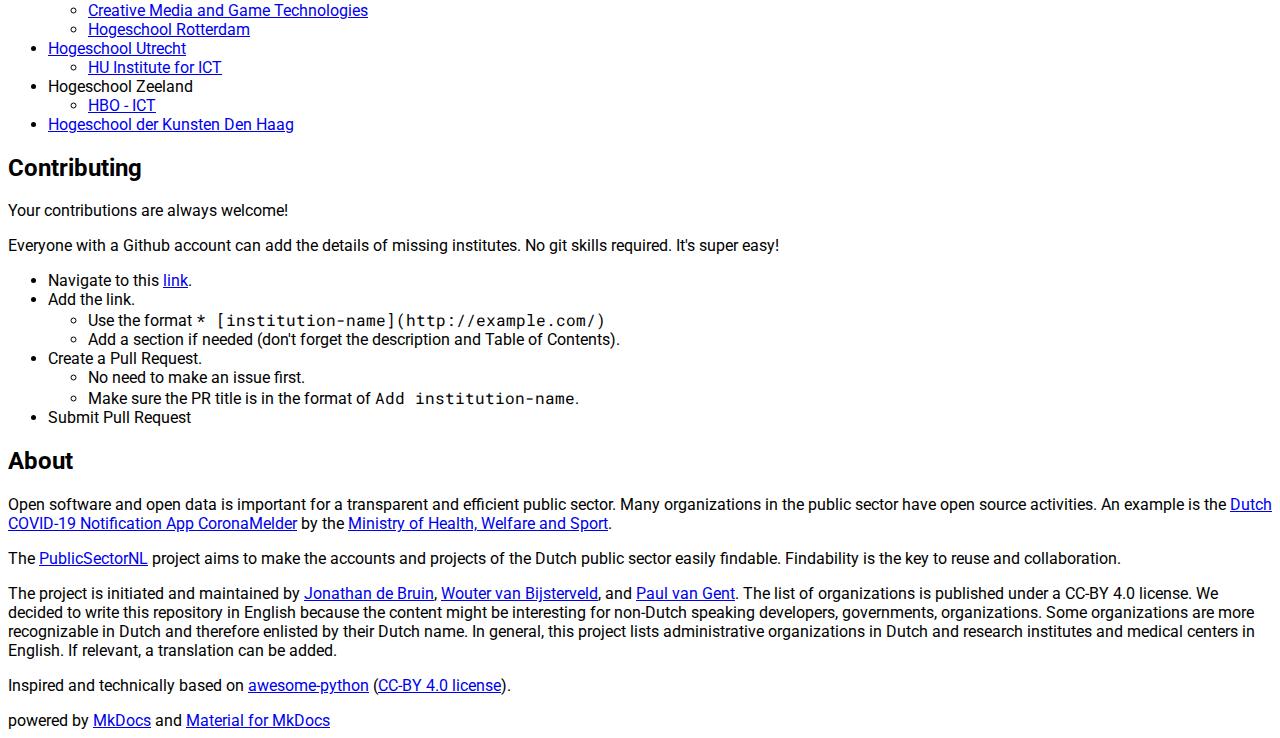
==== commit 5e0c1703: "Deploying to gh-pages from  @ 35d5abf233277103ac44bfcd4fa65234311bded1 🚀" ====
--- a/index.html
+++ b/index.html
@@ -316,6 +316,13 @@
 </li>
         
           <li class="md-nav__item">
+  <a href="#financial" title="Financial" class="md-nav__link">
+    Financial
+  </a>
+  
+</li>
+        
+          <li class="md-nav__item">
   <a href="#research-institutes" title="Research Institutes" class="md-nav__link">
     Research Institutes
   </a>
@@ -477,6 +484,13 @@
           <li class="md-nav__item">
   <a href="#data-and-statistics" title="Data and statistics" class="md-nav__link">
     Data and statistics
+  </a>
+  
+</li>
+        
+          <li class="md-nav__item">
+  <a href="#financial" title="Financial" class="md-nav__link">
+    Financial
   </a>
   
 </li>
@@ -571,6 +585,7 @@
 <li><a href="#emergency-services-and-law-enforcement">Emergency services and law enforcement</a></li>
 <li><a href="#transport-land-and-water-management">Transport, Land, and Water Management</a></li>
 <li><a href="#data-and-statistics">Data and statistics</a></li>
+<li><a href="#financial">Financial</a></li>
 <li><a href="#research-institutes">Research Institutes</a></li>
 <li><a href="#libraries">Libraries</a></li>
 <li><a href="#universities">Universities</a></li>
@@ -678,6 +693,11 @@
 <li><a href="https://github.com/statistiekcbs">Centraal Bureau voor de Statistiek (CBS) (English: National Statistics)</a></li>
 <li><a href="https://github.com/dataoverheid">Dutch National Data portal (Data.overheid.nl)</a></li>
 <li><a href="https://github.com/Geonovum">Geonovum</a></li>
+</ul>
+<h3 id="financial">Financial</h3>
+<p><em>Organizations related to finance</em></p>
+<ul>
+<li><a href="https://github.com/DeNederlandscheBank">De Nederlandsche Bank (DNB)</a></li>
 </ul>
 <h3 id="research-institutes">Research Institutes</h3>
 <p><em>Research institutes in the Netherlands</em></p>
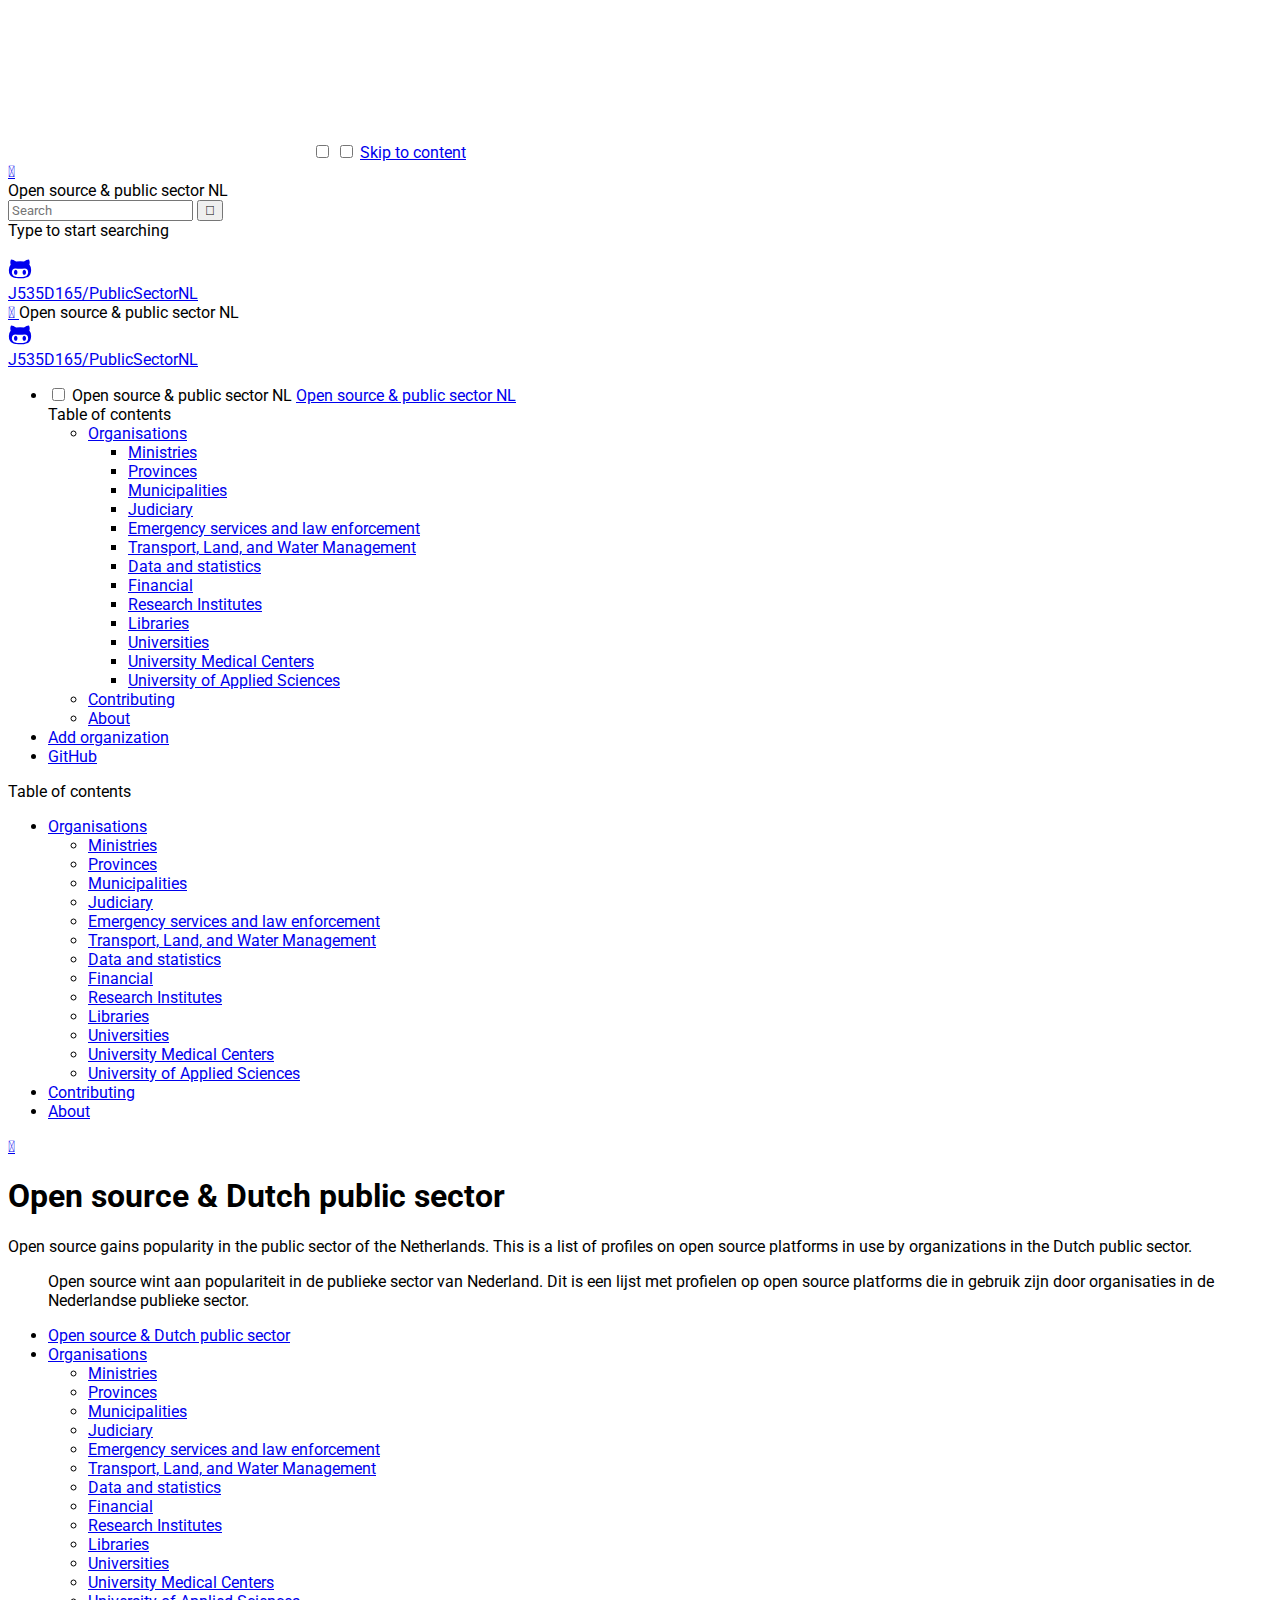
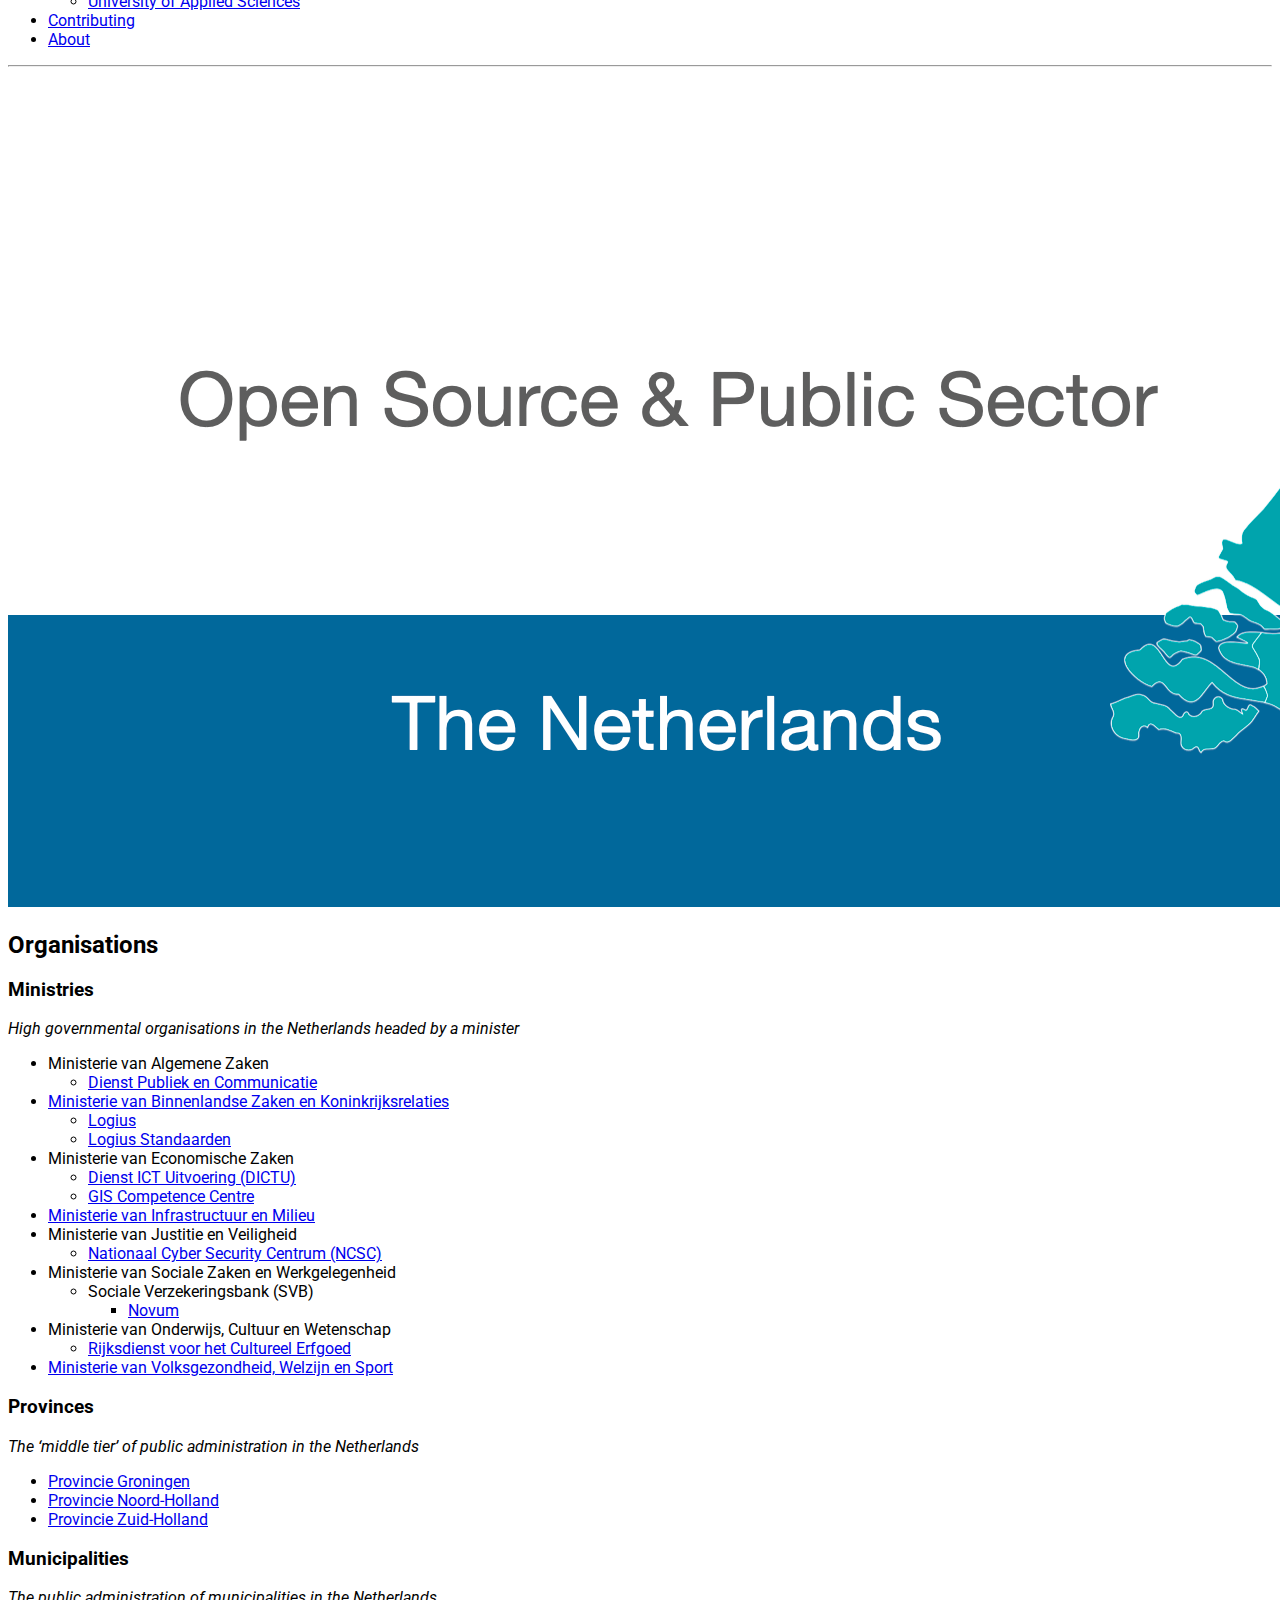
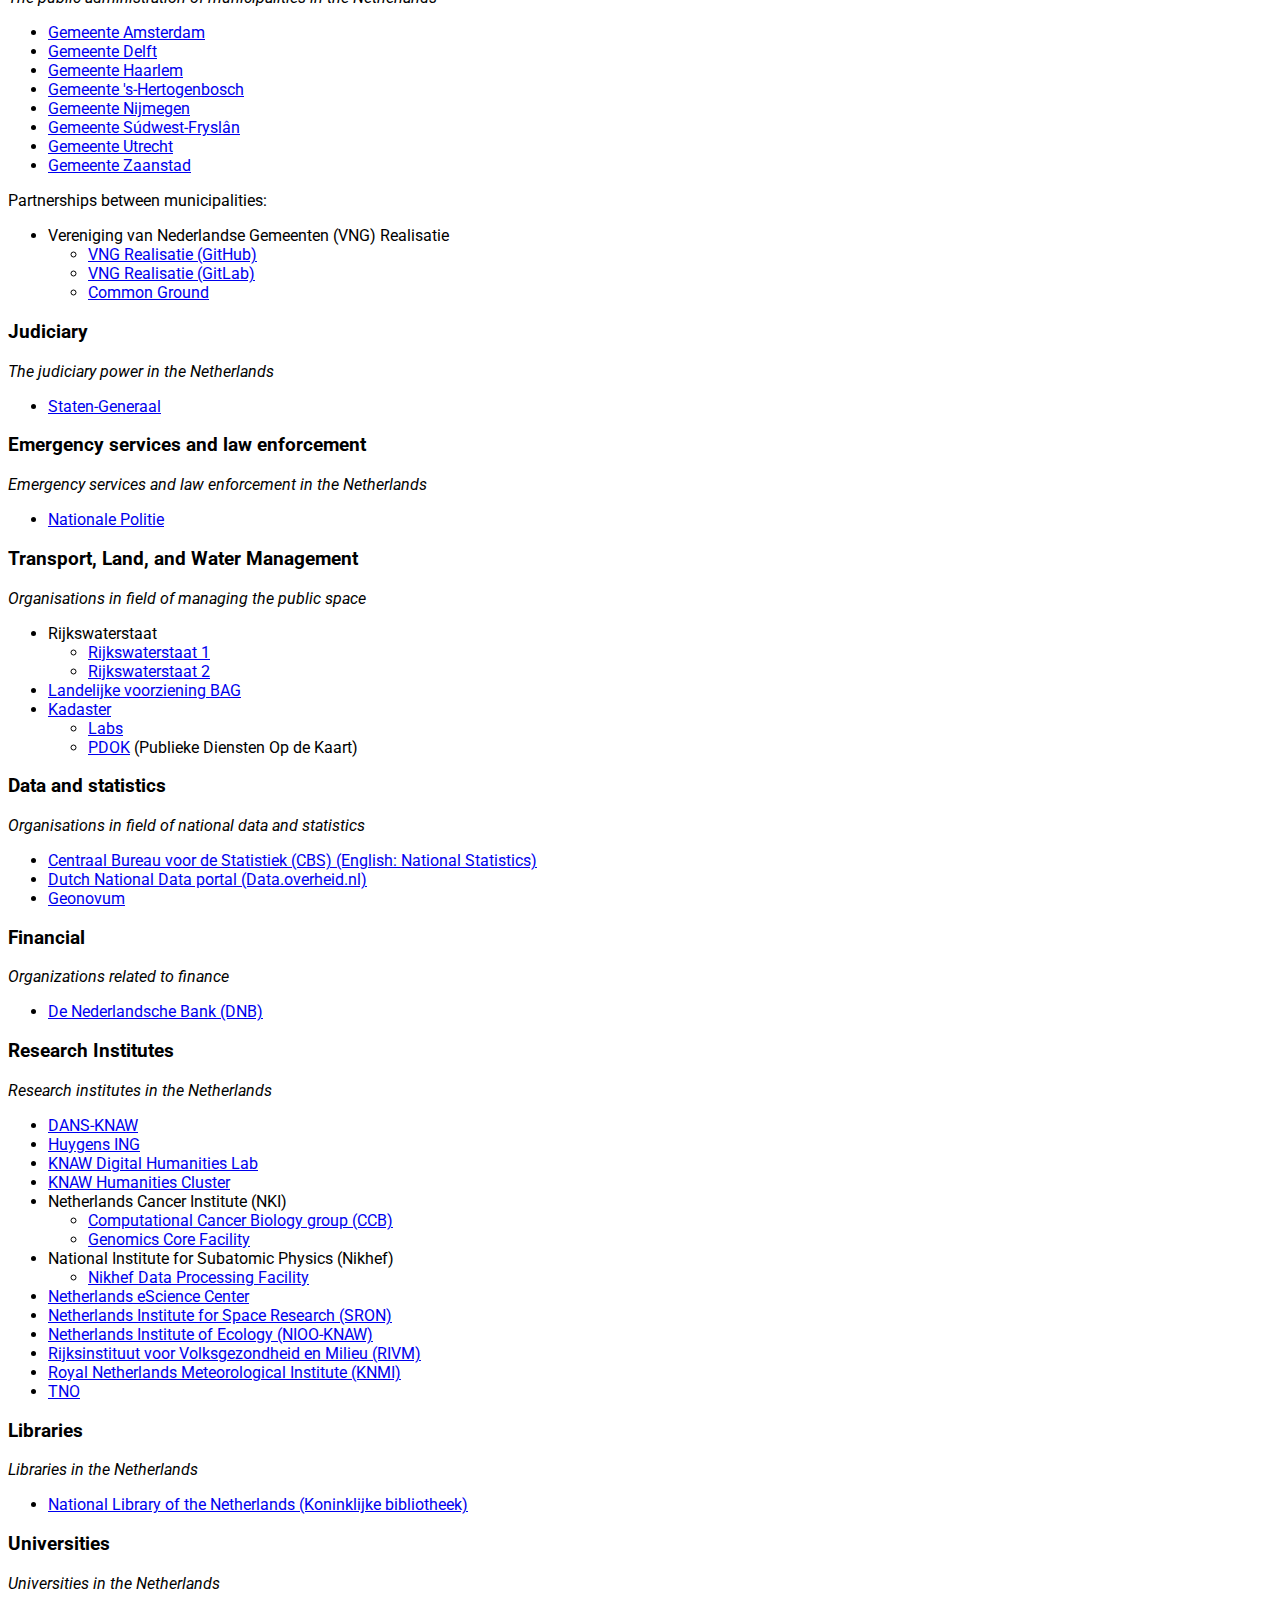
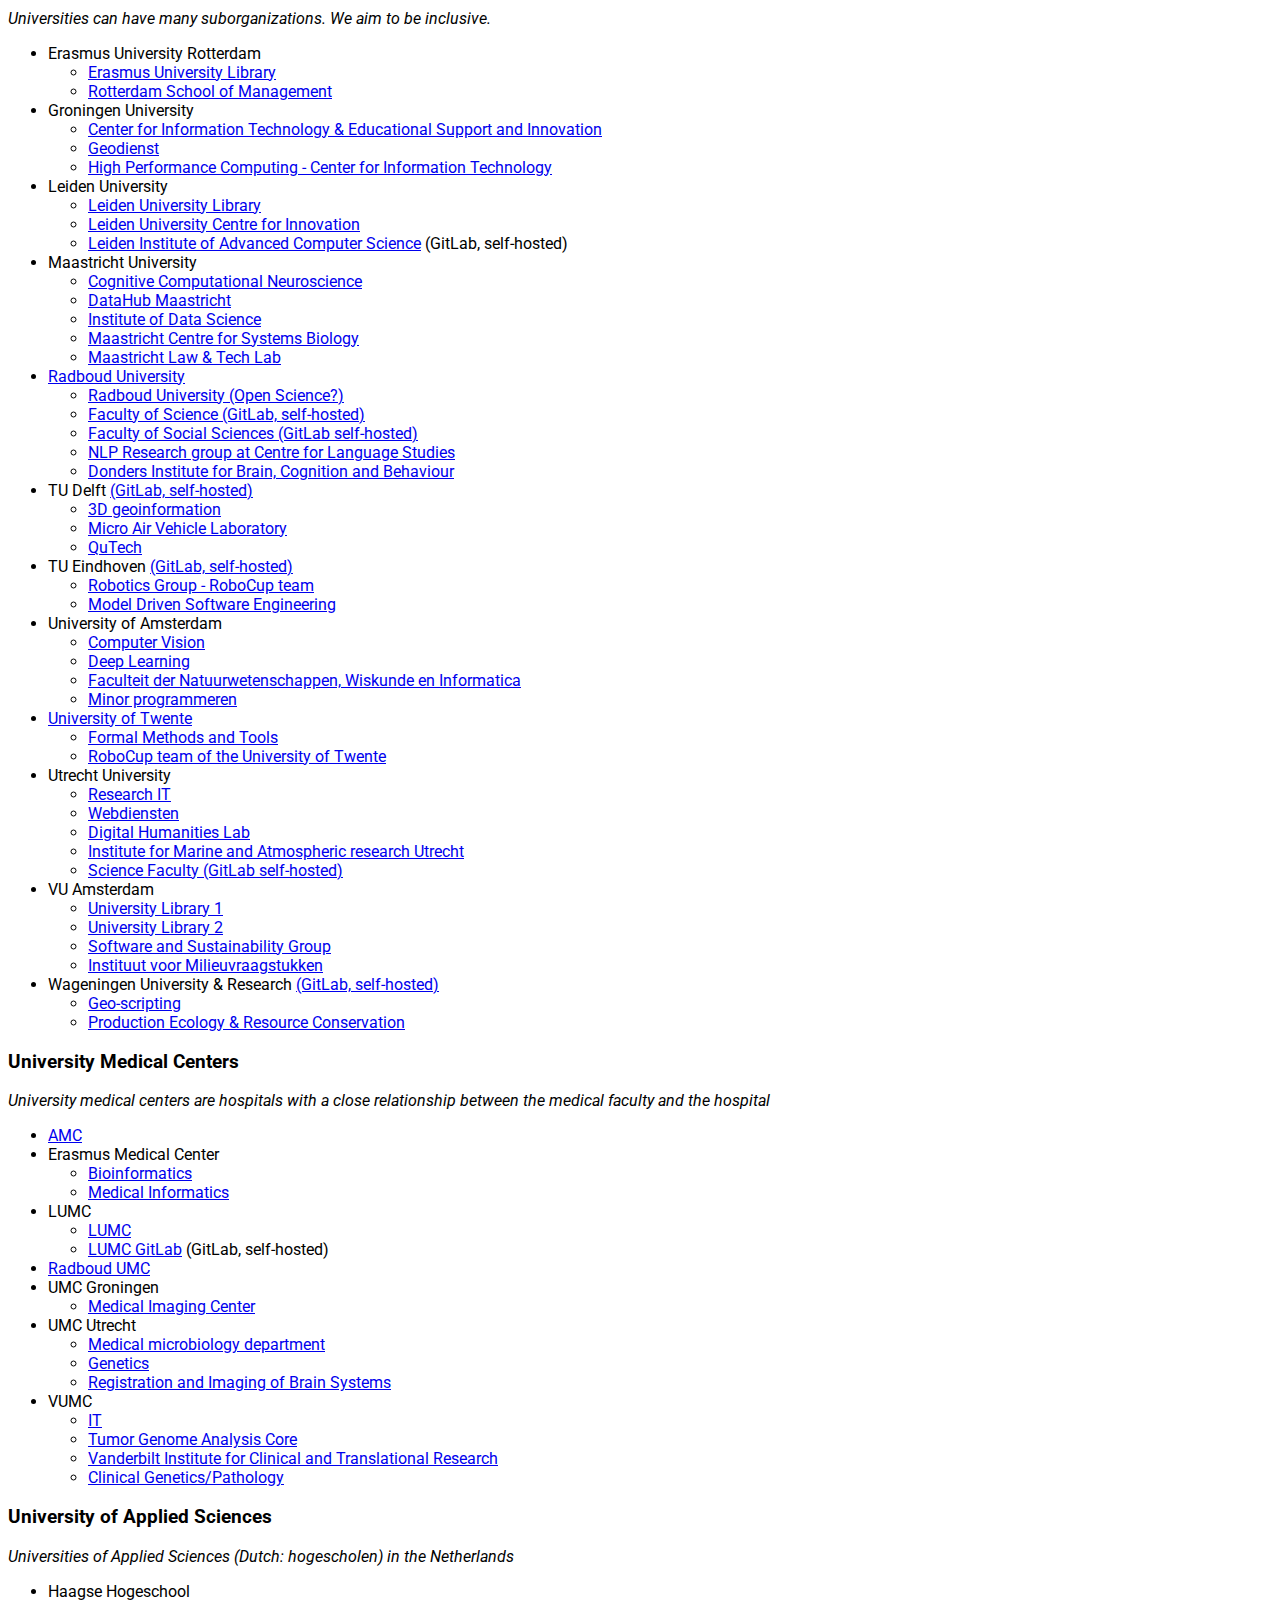
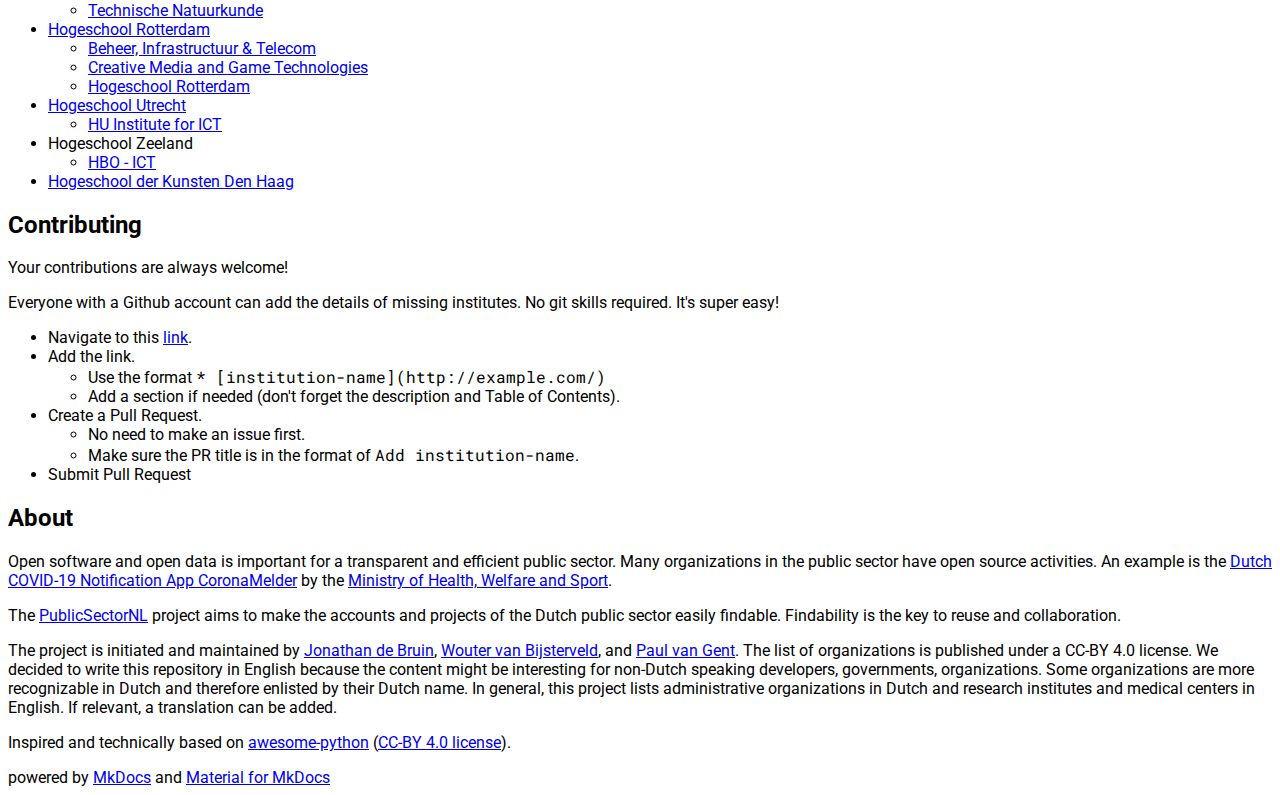
==== commit 70a39f29: "Deploying to gh-pages from  @ 3645a00459d9b6f17ba916c6ac3d86d99bf3da25 🚀" ====
--- a/index.html
+++ b/index.html
@@ -706,6 +706,11 @@
 <li><a href="https://github.com/HuygensING">Huygens ING</a></li>
 <li><a href="https://github.com/dhlab-nl">KNAW Digital Humanities Lab</a></li>
 <li><a href="https://github.com/knaw-huc">KNAW Humanities Cluster</a></li>
+<li>Netherlands Cancer Institute (NKI)<ul>
+<li><a href="https://github.com/nki-ccb">Computational Cancer Biology group (CCB)</a></li>
+<li><a href="https://github.com/nki-gcf">Genomics Core Facility</a></li>
+</ul>
+</li>
 <li>National Institute for Subatomic Physics (Nikhef)<ul>
 <li><a href="https://github.com/NDPF">Nikhef Data Processing Facility</a></li>
 </ul>
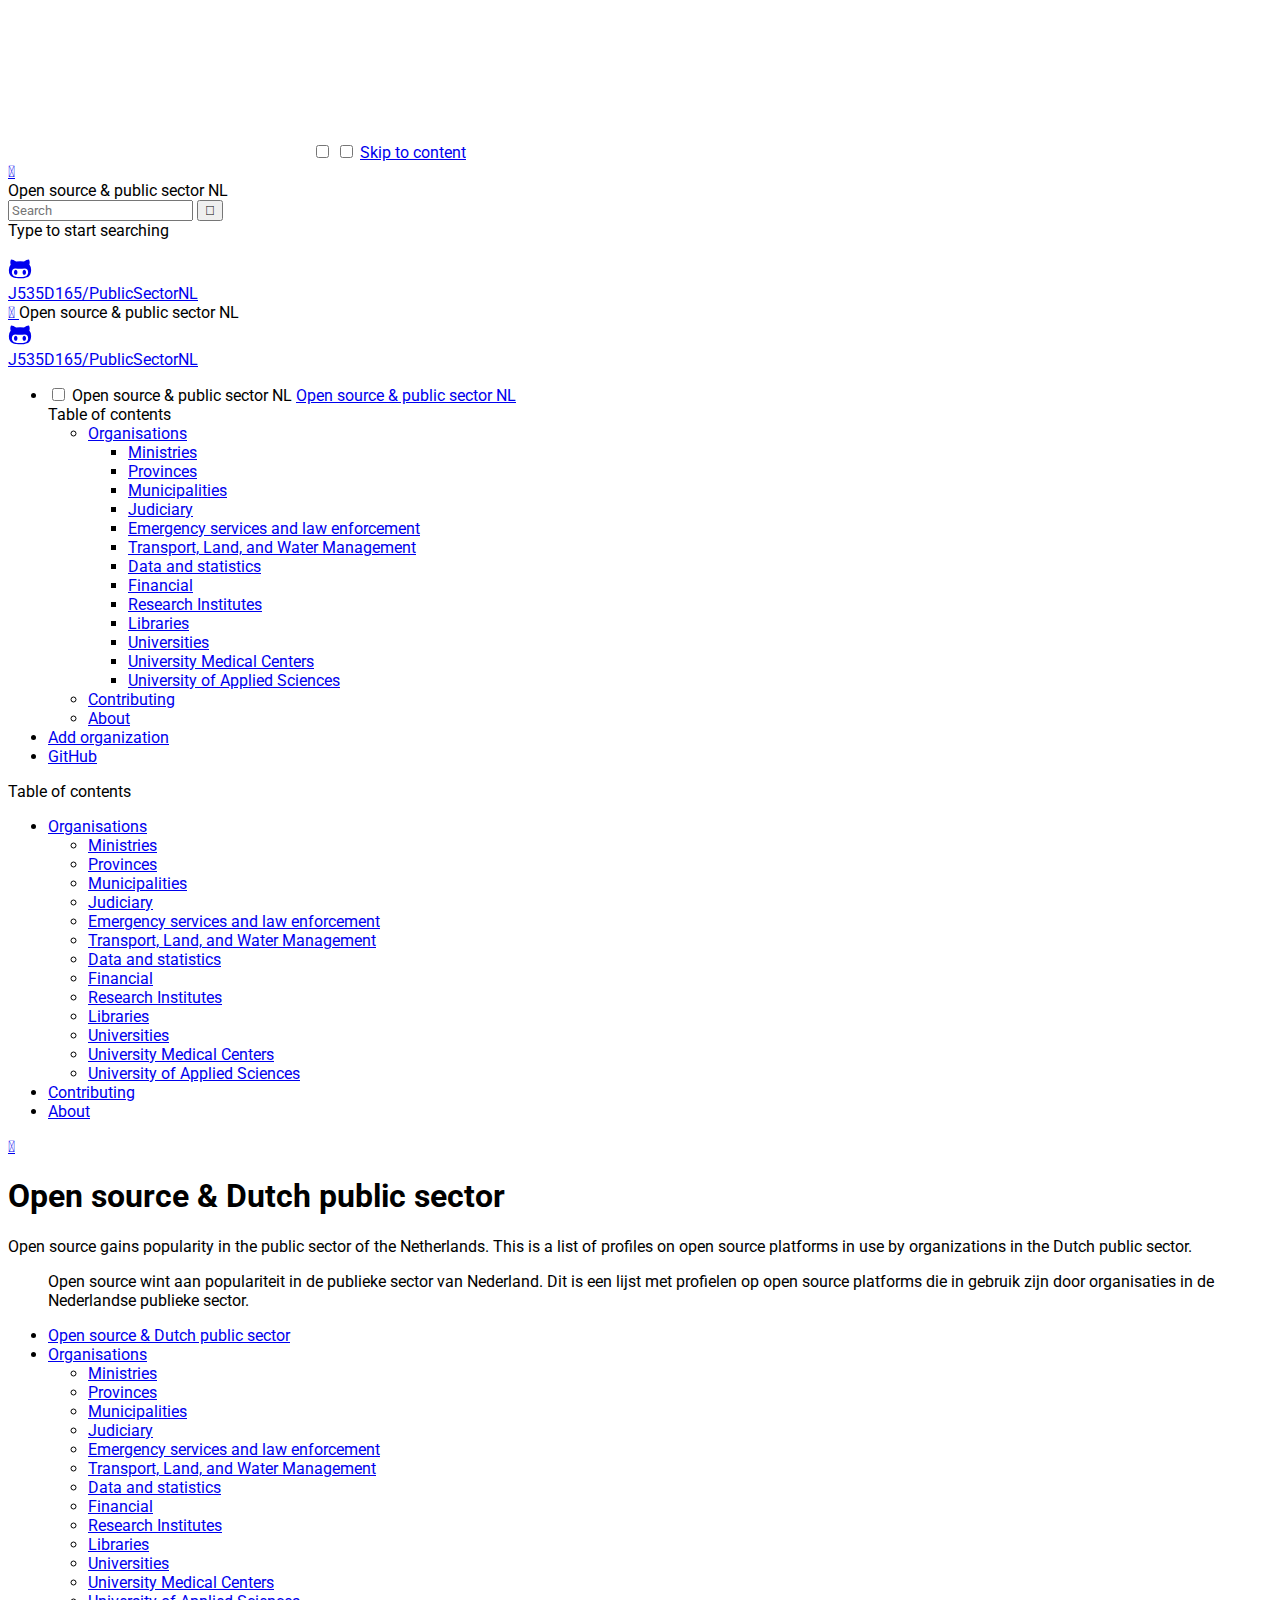
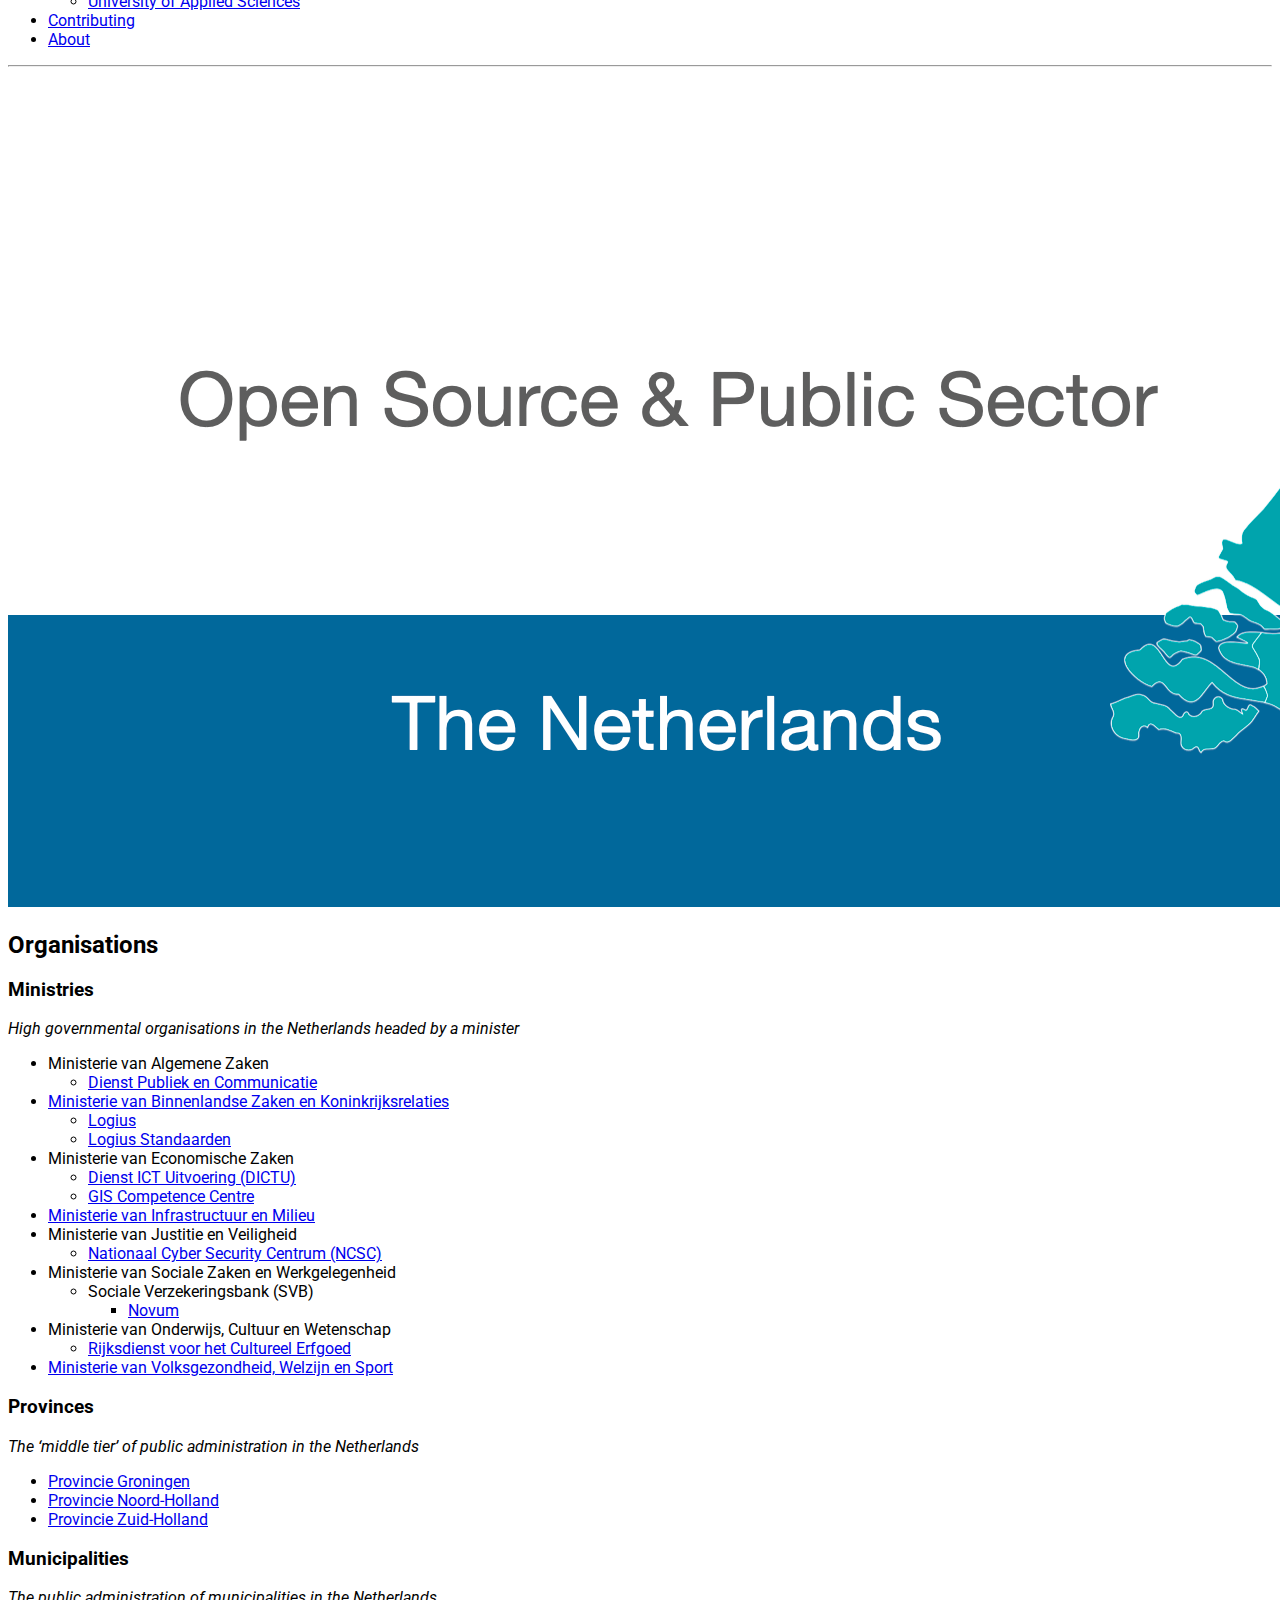
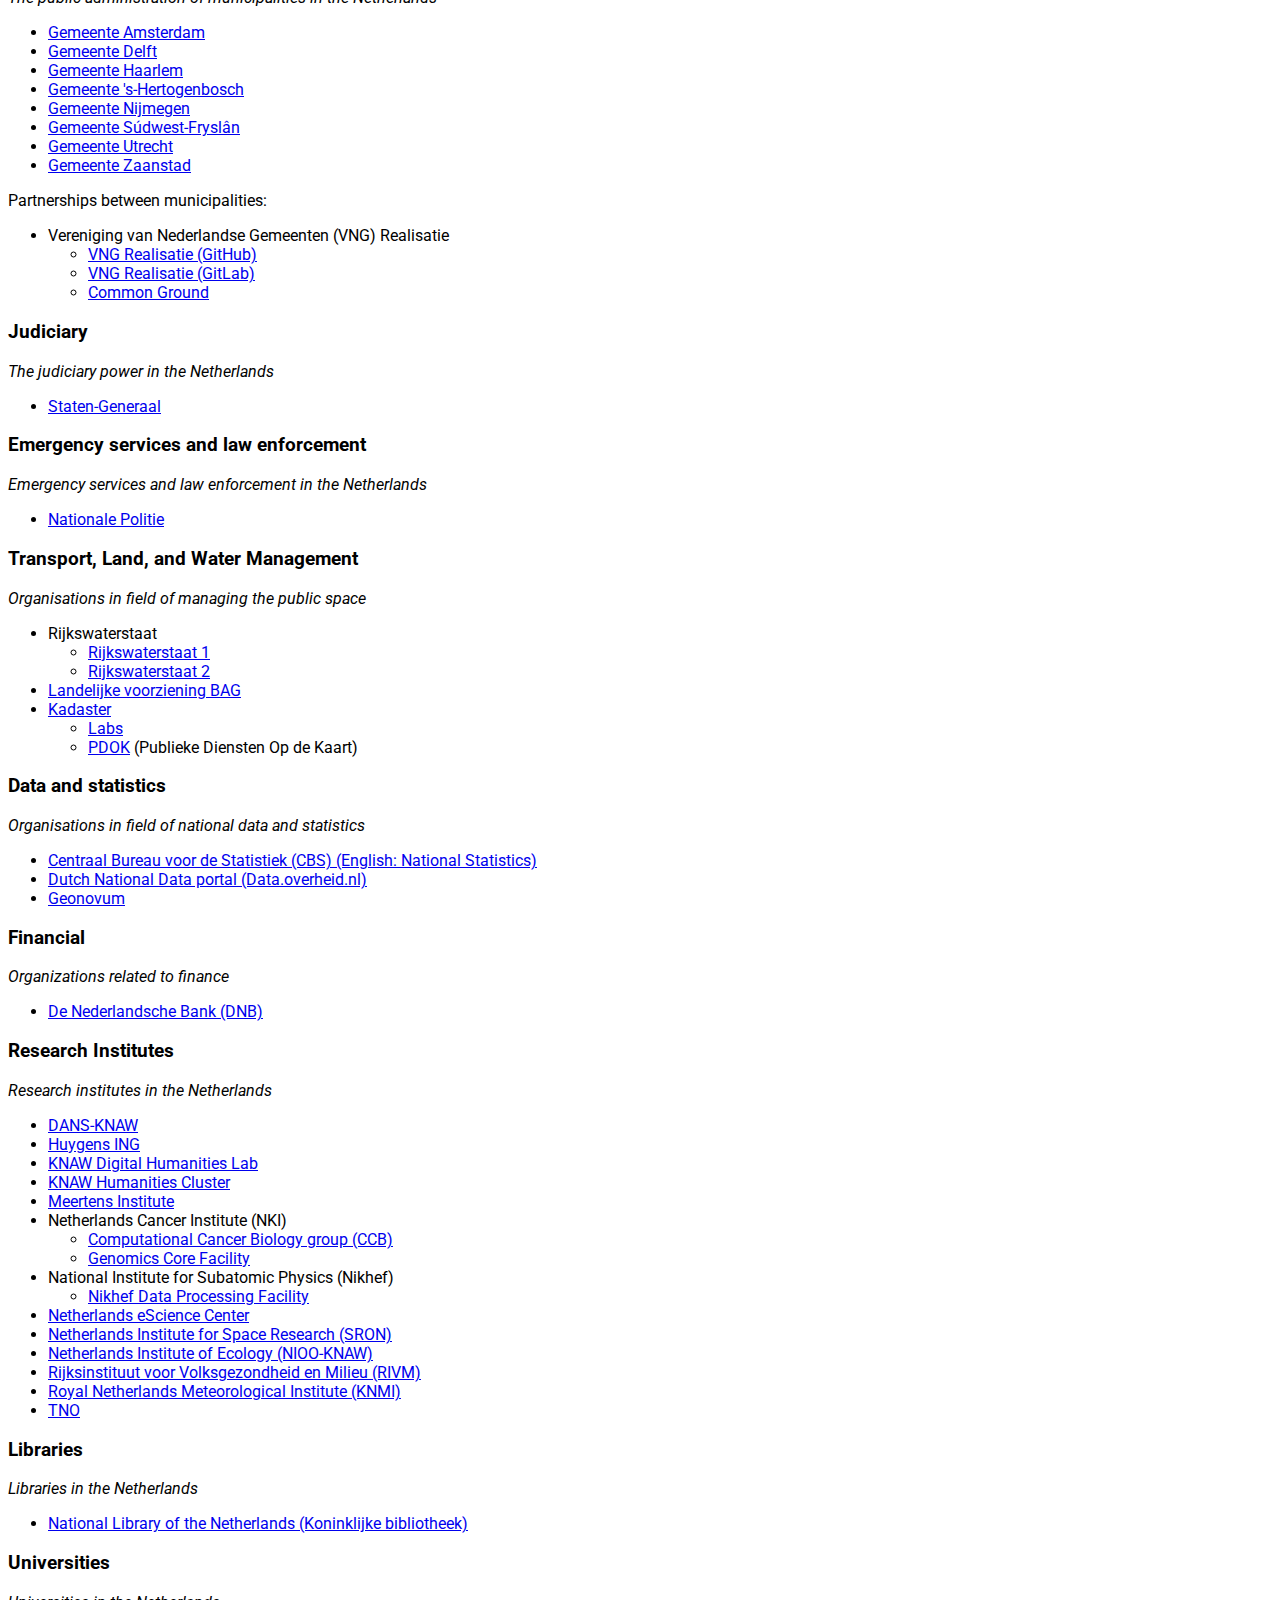
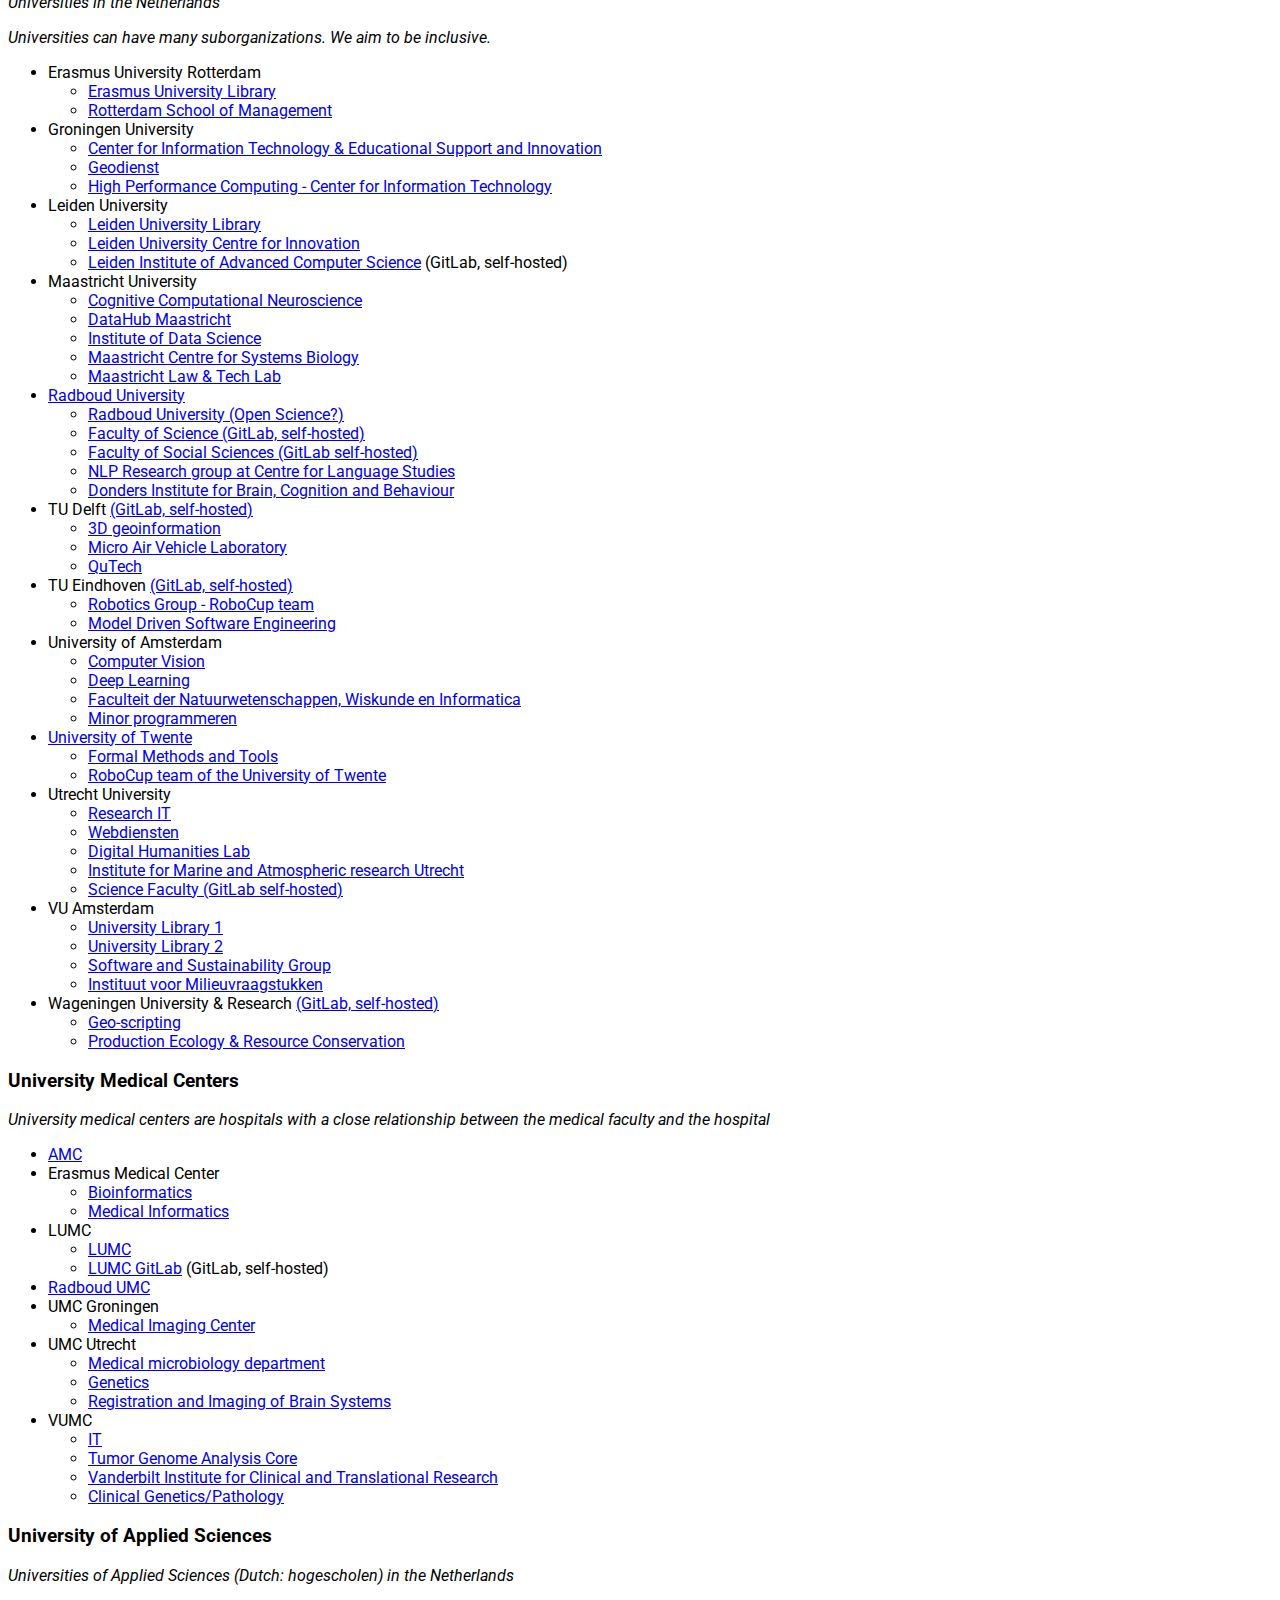
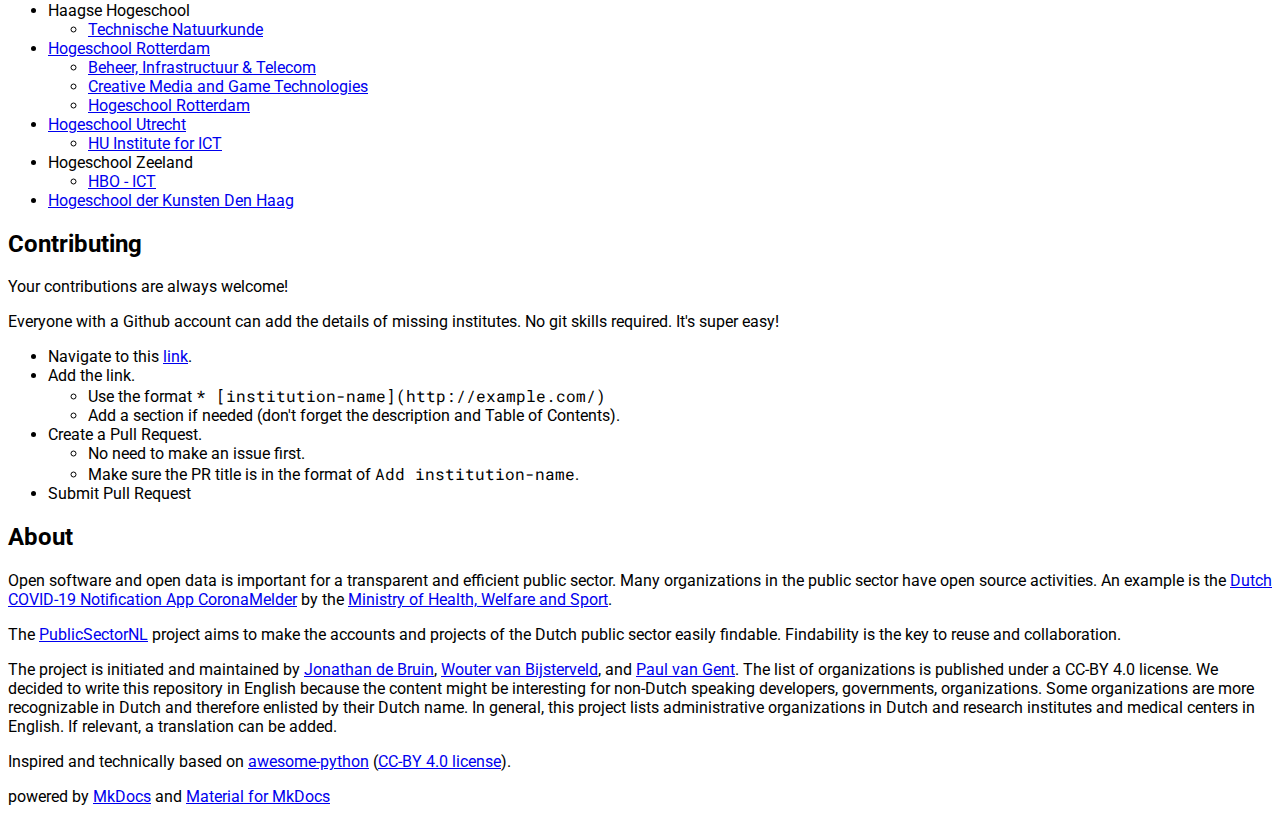
==== commit ae38bad9: "Deploying to gh-pages from  @ 2ffbdb74cfd17de0744bdfcebfb309eaa97bd033 🚀" ====
--- a/index.html
+++ b/index.html
@@ -706,6 +706,7 @@
 <li><a href="https://github.com/HuygensING">Huygens ING</a></li>
 <li><a href="https://github.com/dhlab-nl">KNAW Digital Humanities Lab</a></li>
 <li><a href="https://github.com/knaw-huc">KNAW Humanities Cluster</a></li>
+<li><a href="https://github.com/meertensinstituut">Meertens Institute</a></li>
 <li>Netherlands Cancer Institute (NKI)<ul>
 <li><a href="https://github.com/nki-ccb">Computational Cancer Biology group (CCB)</a></li>
 <li><a href="https://github.com/nki-gcf">Genomics Core Facility</a></li>
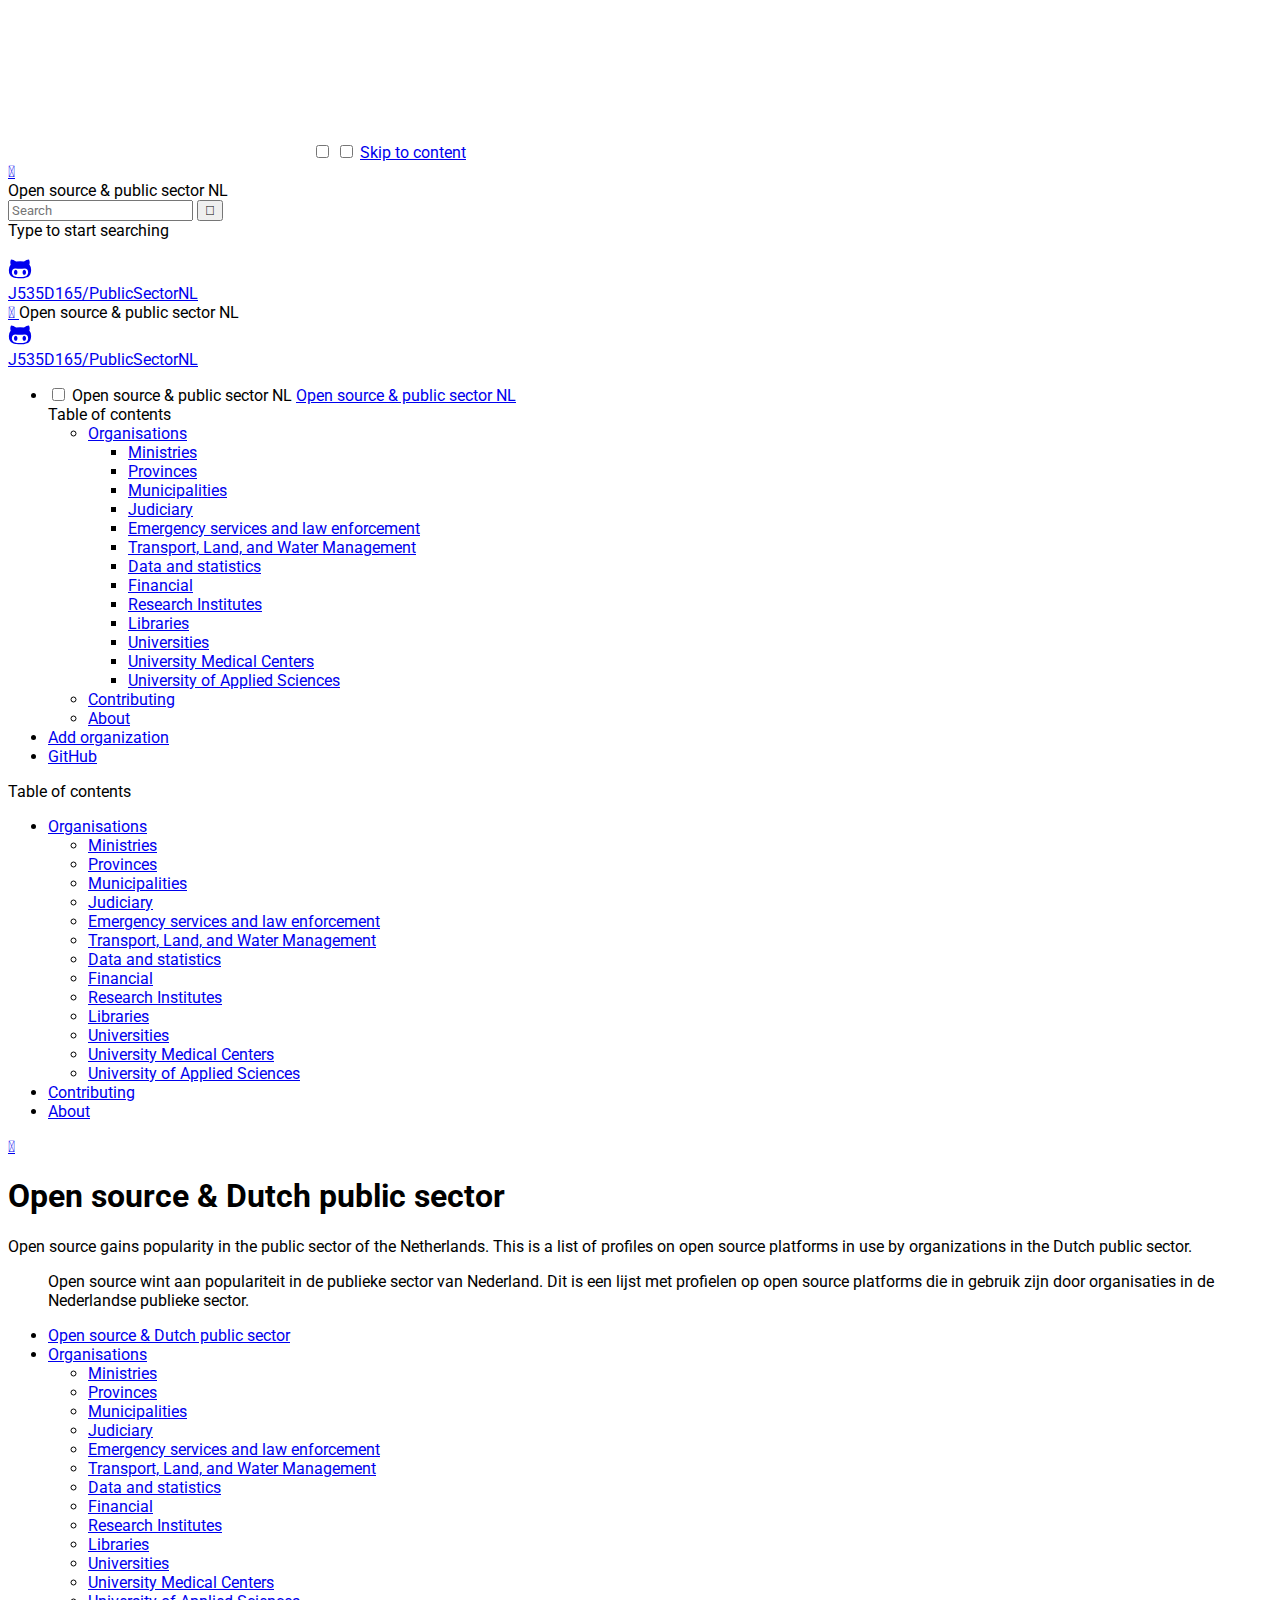
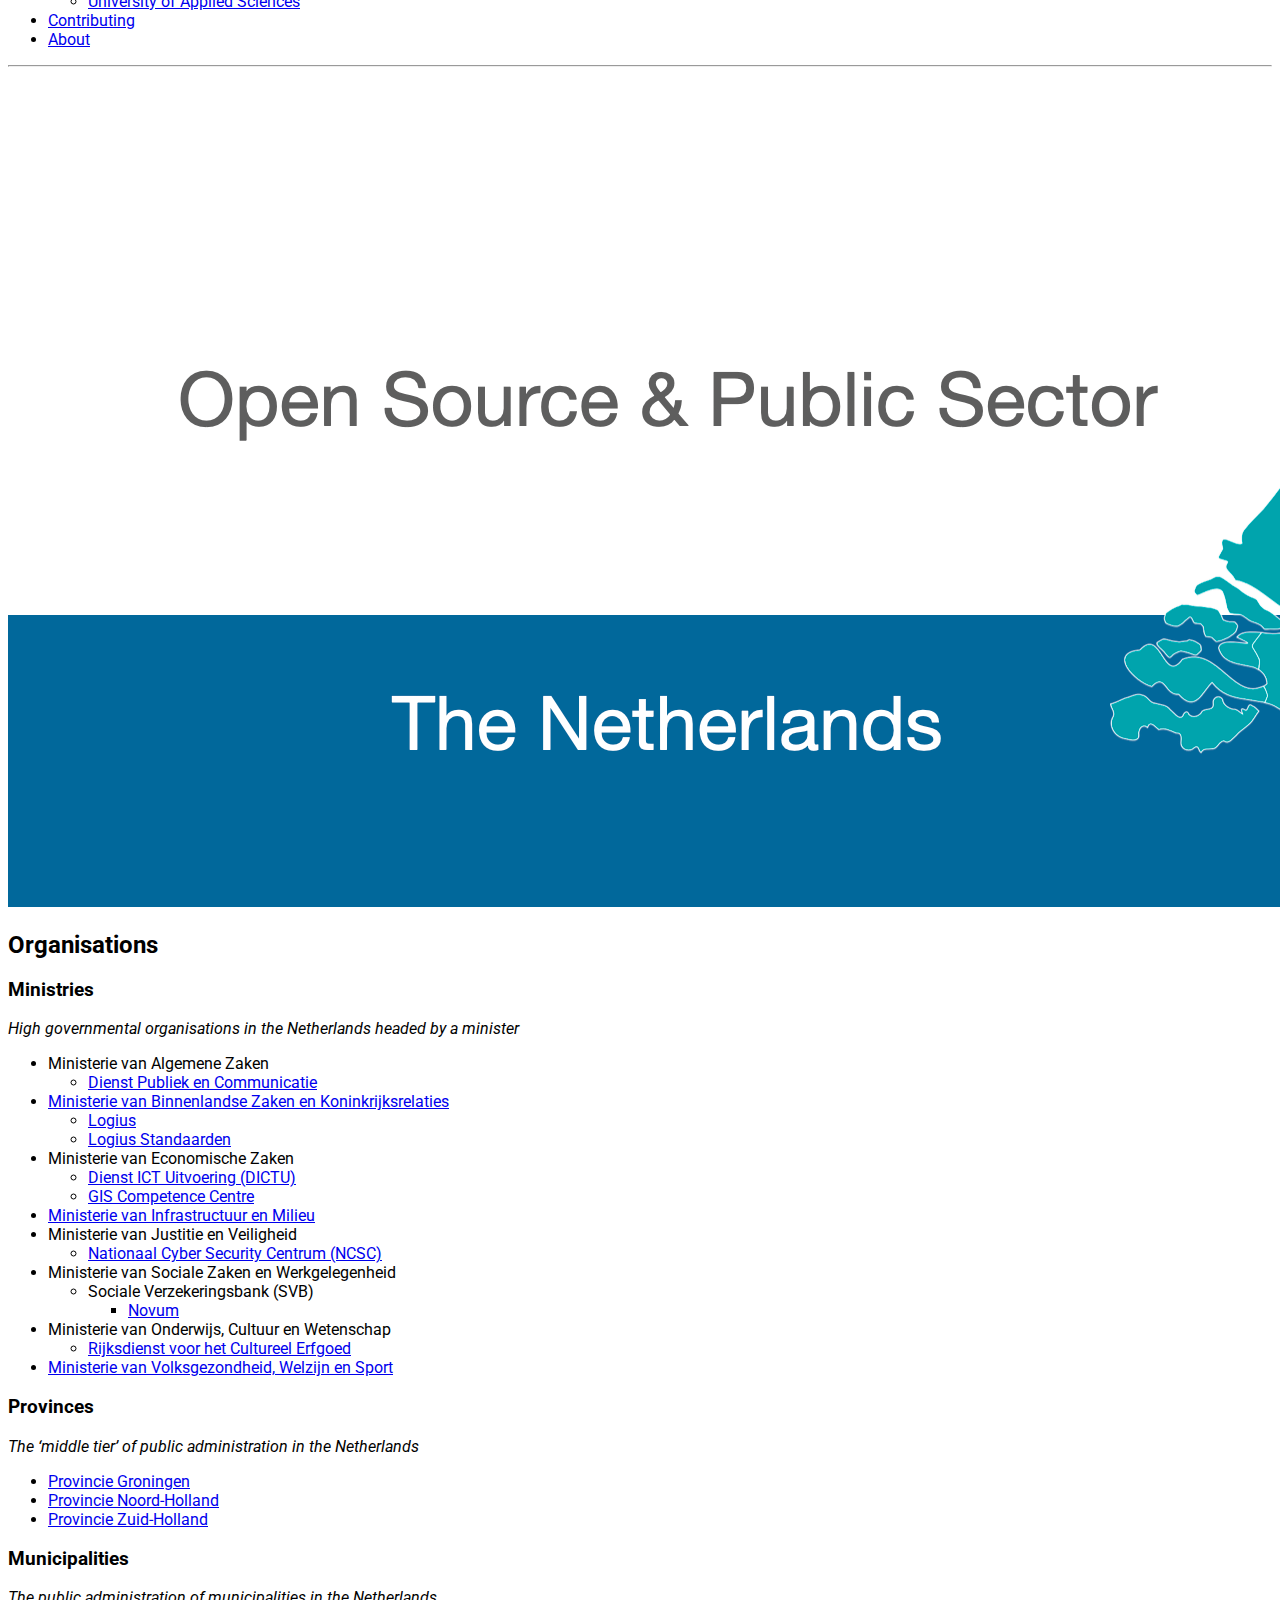
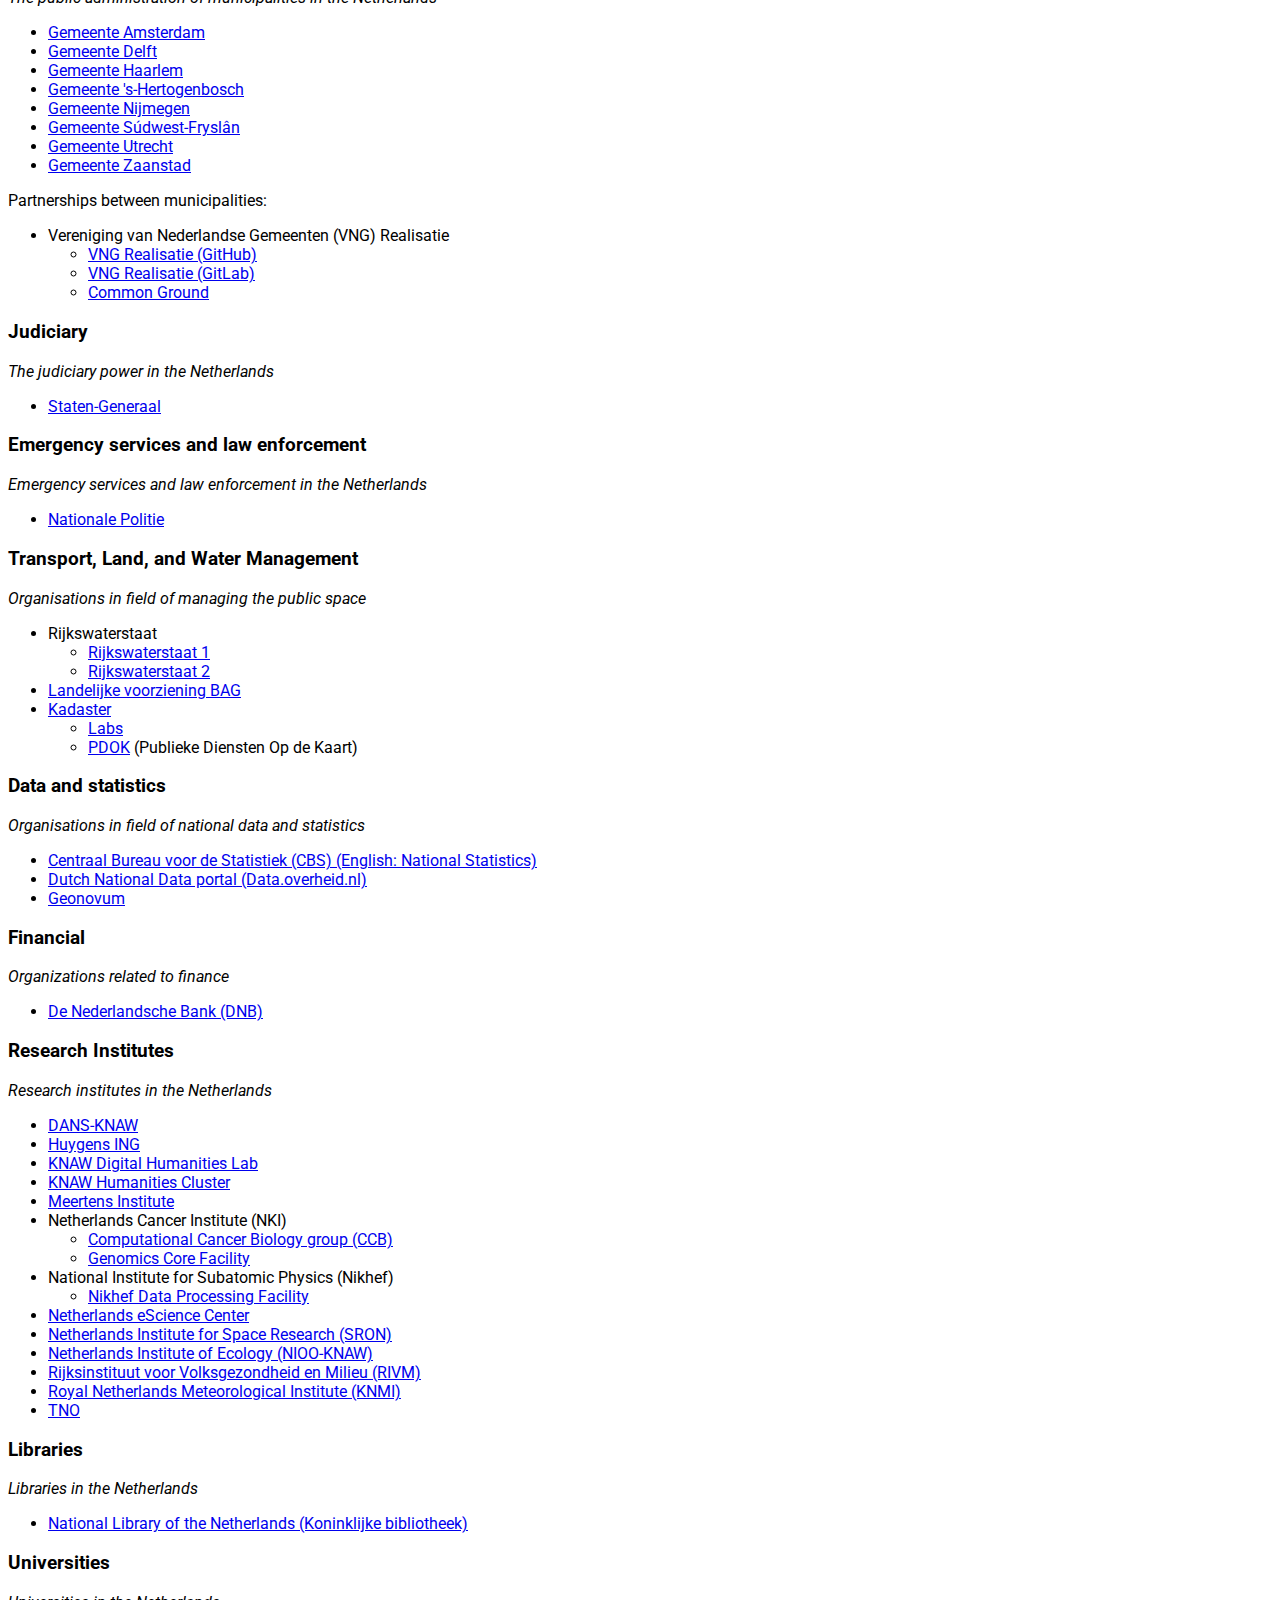
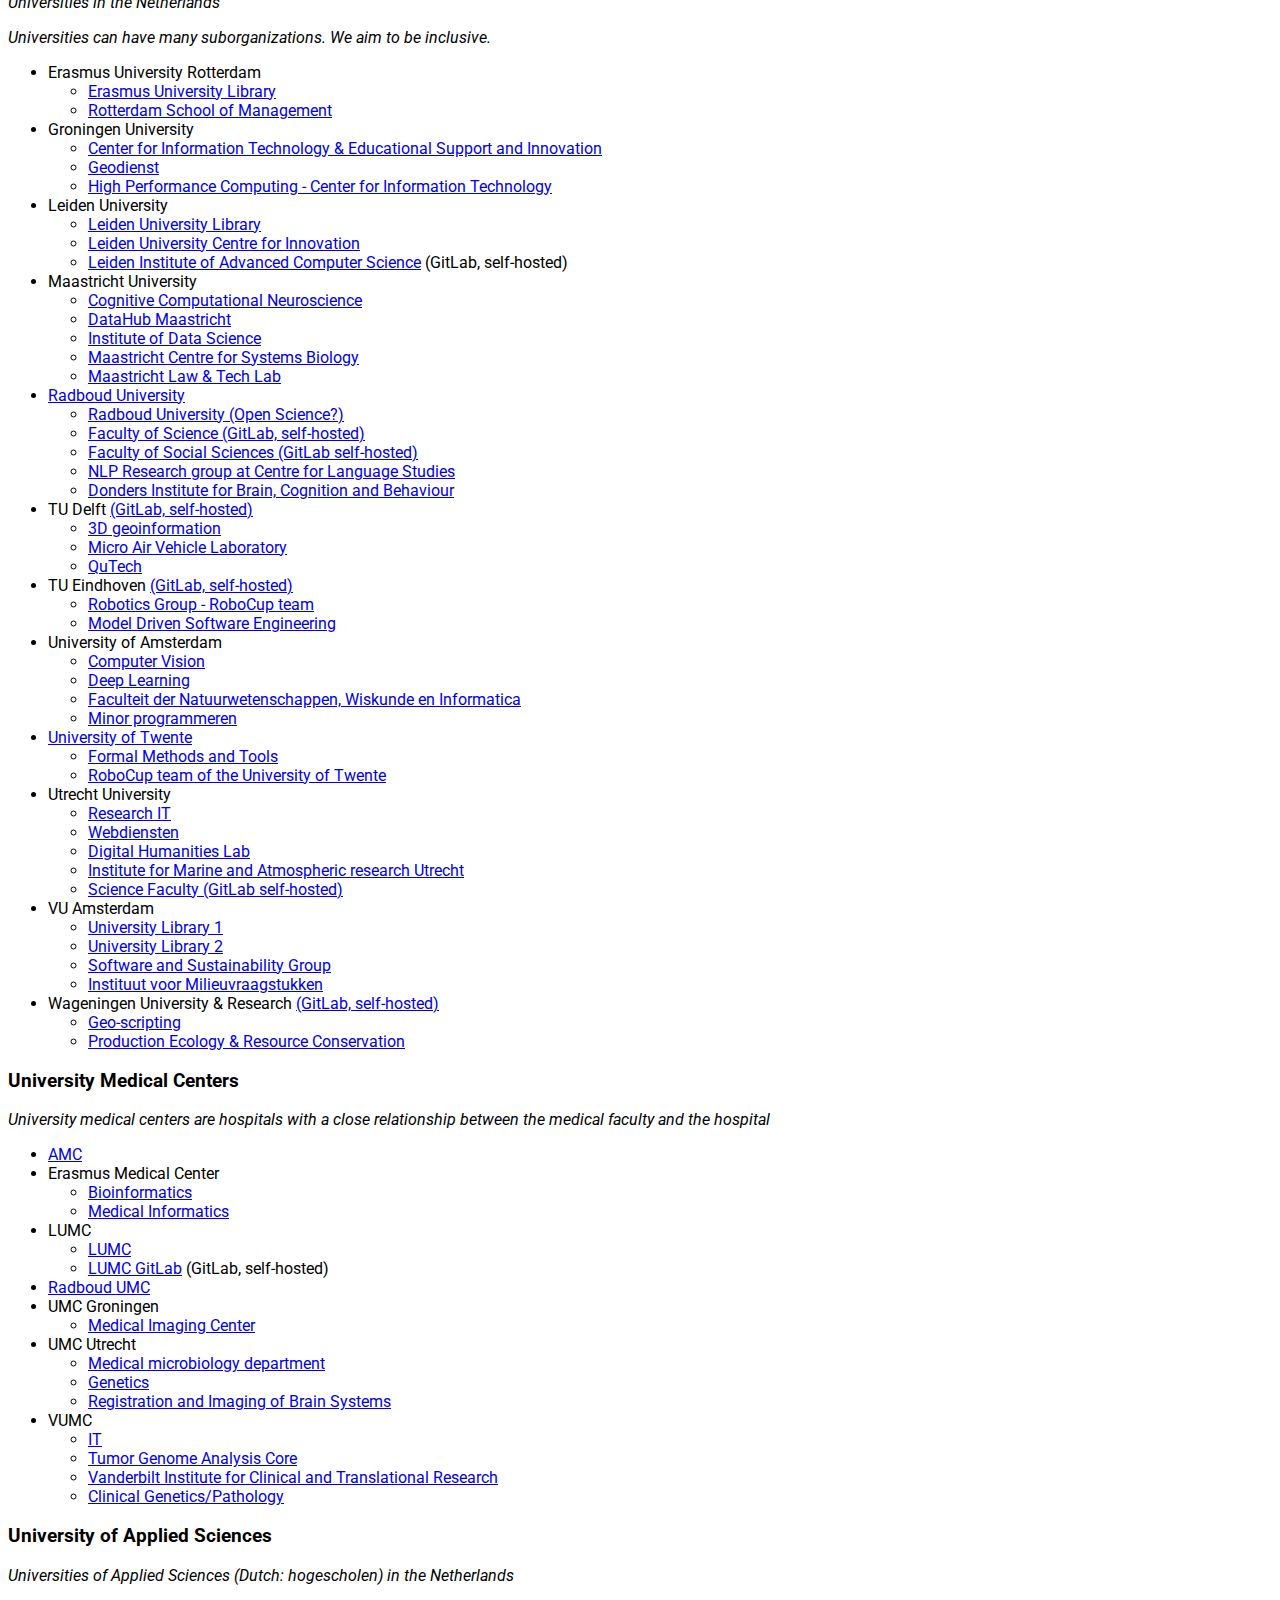
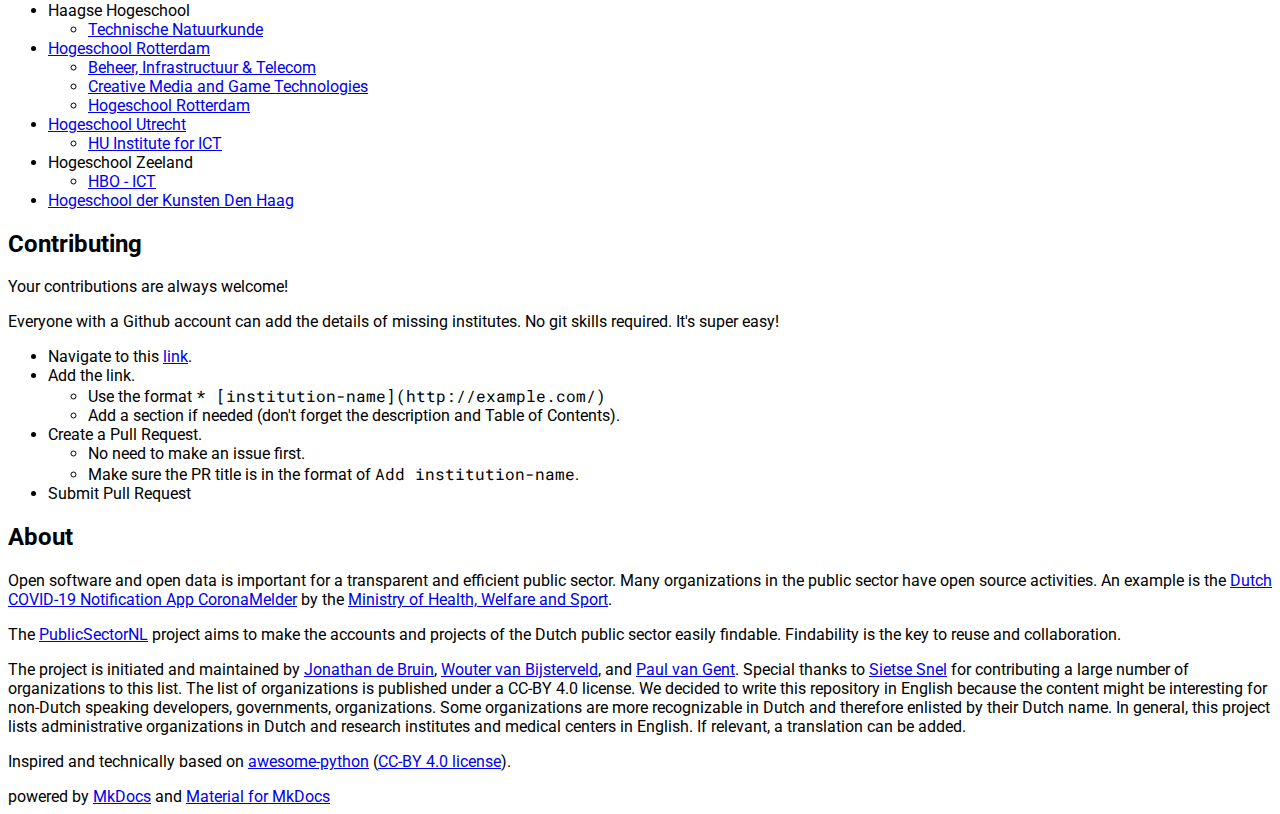
==== commit 5ad321dc: "Deploying to gh-pages from  @ 2fc1c7047742053455a88b83fc7b2628d9dc1ce2 🚀" ====
--- a/index.html
+++ b/index.html
@@ -893,8 +893,9 @@
 sector easily findable. Findability is the key to reuse and collaboration. </p>
 <p>The project is initiated and maintained by <a href="https://github.com/J535D165">Jonathan
 de Bruin</a>, <a href="https://github.com/wbijster">Wouter van
-Bijsterveld</a>, and <a href="https://github.com/paulvangentcom">Paul van
-Gent</a>. The list of organizations
+Bijsterveld</a>, and <a href="https://github.com/paulvangentcom">Paul van Gent</a>.
+Special thanks to <a href="https://github.com/stsnel">Sietse Snel</a> for contributing a large 
+number of organizations to this list. The list of organizations
 is published under a CC-BY 4.0 license. We decided to write this repository in 
 English because the content might be interesting for non-Dutch speaking 
 developers, governments, organizations. Some organizations are more recognizable
